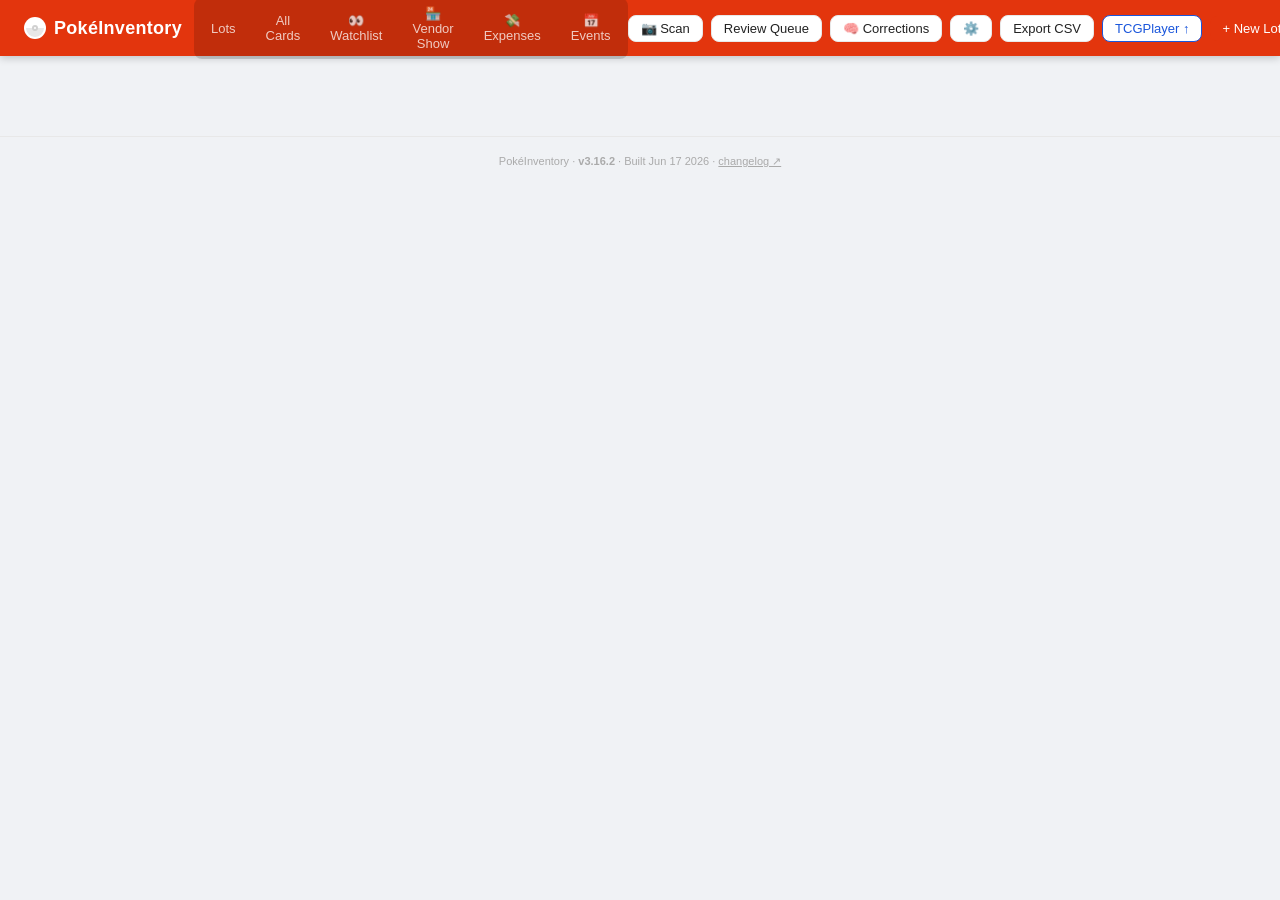
==== index.html @ a75955d7 "v3.16.2: click vendor card art to preview with TCGPlayer link" ====
<!DOCTYPE html>
<html lang="en">
<head>

  <meta charset="UTF-8">
  <meta name="viewport" content="width=device-width, initial-scale=1.0">
  <title>PokéInventory</title>
  <link rel="stylesheet" href="css/style.css">
</head>
<body>

<header>
  <div class="header-left">
    <div class="logo">
      <div class="pokeball"></div>
      PokéInventory
    </div>
    <div class="nav-tabs">
      <button class="nav-tab" data-page="lots"      onclick="showPage('lots')">Lots</button>
      <button class="nav-tab" data-page="cards"     onclick="showPage('cards')">All Cards</button>
      <button class="nav-tab" data-page="watchlist" onclick="showPage('watchlist')">👀 Watchlist</button>
      <button class="nav-tab" data-page="vendor"    onclick="showPage('vendor')">🏪 Vendor Show</button>
      <button class="nav-tab" data-page="expenses"  onclick="showPage('expenses')">💸 Expenses</button>
      <button class="nav-tab" data-page="events"    onclick="showPage('events')">📅 Events</button>
    </div>
  </div>
  <div class="header-actions">
    <a href="scan.html"><button class="btn btn-ghost btn-sm">📷 Scan</button></a>
    <a href="queue.html"><button class="btn btn-ghost btn-sm">Review Queue</button></a>
    <button class="btn btn-ghost btn-sm" onclick="openCorrectionsModal()">🧠 Corrections</button>
    <button class="btn btn-ghost btn-sm" onclick="openSettingsModal()">⚙️</button>
    <button class="btn btn-ghost btn-sm" onclick="exportInventory()">Export CSV</button>
    <button class="btn btn-ghost btn-sm" style="color:#1a56db;border-color:#1a56db" onclick="exportTCGPlayerAll()">TCGPlayer ↑</button>
    <button class="btn btn-primary btn-sm" onclick="openNewLotModal()">+ New Lot</button>
  </div>
</header>

<main>
  <!-- LOTS PAGE -->
  <div id="page-lots" class="page">
    <div class="top-bar">
      <div class="search-wrap">
        <span class="search-icon">🔍</span>
        <input type="text" placeholder="Search lots…" oninput="renderLots(this.value)">
      </div>
      <button class="btn btn-primary" onclick="openNewLotModal()">+ New Lot</button>
    </div>
    <div class="summary-strip">
      <div class="stat-card"><div class="label">Total Lots</div><div class="value" id="stat-lots">—</div></div>
      <div class="stat-card"><div class="label">Total Spent</div><div class="value" id="stat-spent">—</div></div>
      <div class="stat-card"><div class="label">TCG Value</div><div class="value" id="stat-value">—</div></div>
      <div class="stat-card"><div class="label">Sold Revenue</div><div class="value" id="stat-sold">—</div></div>
      <div class="stat-card"><div class="label">Est. Profit <span style="font-size:10px;font-weight:400;color:var(--gray-400)">(85% TCG)</span></div><div class="value" id="stat-est">—</div></div>
      <div class="stat-card"><div class="label">Net P/L</div><div class="value" id="stat-pl">—</div></div>
    </div>
    <div class="lots-grid" id="lots-grid">
      <div style="grid-column:1/-1;text-align:center;padding:40px;color:var(--gray-400)">
        <div style="width:28px;height:28px;border:3px solid var(--gray-200);border-top-color:var(--red);border-radius:50%;animation:spin 0.7s linear infinite;margin:0 auto 12px"></div>
        Connecting…
      </div>
    </div>
    <div class="empty-state" id="lots-empty" style="display:none">
      <div class="empty-icon">📦</div>
      <p>No lots yet. Add your first Facebook lot to get started.</p>
      <button class="btn btn-primary" onclick="openNewLotModal()">+ Add First Lot</button>
    </div>
  </div>

  <!-- ALL CARDS PAGE -->
  <div id="page-cards" class="page">
    <div class="top-bar">
      <div class="search-wrap">
        <span class="search-icon">🔍</span>
        <input type="text" placeholder="Search cards…"
               oninput="renderAllCards(this.value, document.getElementById('lot-filter').value)">
      </div>
      <select id="lot-filter" style="width:auto;padding:8px 12px"
              onchange="renderAllCards(document.querySelector('#page-cards .search-wrap input').value, this.value)">
        <option value="">All Lots</option>
      </select>
    </div>
    <div class="table-card">
      <table>
        <thead>
          <tr>
            <th>Card Name</th><th>Set</th><th>Number</th><th>Condition</th>
            <th>Lot</th><th>TCG Market</th><th>P/L Share</th>
          </tr>
        </thead>
        <tbody id="all-cards-tbody"></tbody>
      </table>
    </div>
  </div>

  <!-- WATCHLIST PAGE -->
  <div id="page-watchlist" class="page">
    <div class="top-bar">
      <div>
        <div style="font-size:15px;font-weight:600">👀 Potential Lots Watchlist</div>
        <div style="font-size:12px;color:var(--gray-400);margin-top:2px">Evaluate Facebook lots before buying</div>
      </div>
      <button class="btn btn-primary" onclick="openWatchlistModal()">+ Add Potential Lot</button>
    </div>

    <div id="watchlist-grid" class="lots-grid"></div>

    <div class="empty-state" id="watchlist-empty" style="display:none">
      <div class="empty-icon">👀</div>
      <p>No lots on your watchlist yet.</p>
      <p style="font-size:13px;color:var(--gray-400);margin-top:4px">Add a Facebook lot you're considering buying to see if the numbers work.</p>
      <button class="btn btn-primary" style="margin-top:16px" onclick="openWatchlistModal()">+ Add Potential Lot</button>
    </div>
  </div>

  <!-- VENDOR SHOW PAGE -->
  <div id="page-vendor" class="page">
    <div style="display:flex;justify-content:space-between;align-items:center;margin-bottom:20px;flex-wrap:wrap;gap:12px">
      <h2 style="margin:0">🏪 Vendor Show Inventory</h2>
      <div style="display:flex;gap:8px">
        <button class="btn btn-ghost btn-sm" onclick="printVendorCatalog()">🖨️ Print Catalog</button>
        <button class="btn btn-ghost btn-sm" id="vendor-refresh-btn" onclick="refreshVendorPrices()">↻ Refresh Prices</button>
        <div style="position:relative" id="vendor-add-menu">
          <button class="btn btn-primary" onclick="toggleVendorAddMenu()">+ Add Item ▾</button>
          <div id="vendor-add-dropdown" style="display:none;position:absolute;right:0;top:calc(100% + 4px);background:white;border:1px solid var(--gray-200);border-radius:8px;box-shadow:0 4px 12px rgba(0,0,0,0.12);min-width:180px;z-index:400;overflow:hidden">
            <button onclick="openVendorAddCard();document.getElementById('vendor-add-dropdown').style.display='none'"
                    style="display:block;width:100%;text-align:left;padding:10px 16px;border:none;background:none;cursor:pointer;font-size:14px;border-bottom:1px solid var(--gray-100)"
                    onmouseover="this.style.background='var(--gray-50)'" onmouseout="this.style.background='none'">
              🃏 Add Single Card
            </button>
            <button onclick="openVendorAddSealed();document.getElementById('vendor-add-dropdown').style.display='none'"
                    style="display:block;width:100%;text-align:left;padding:10px 16px;border:none;background:none;cursor:pointer;font-size:14px"
                    onmouseover="this.style.background='var(--gray-50)'" onmouseout="this.style.background='none'">
              📦 Add Sealed Product
            </button>
          </div>
        </div>
      </div>
    </div>

    <!-- Summary stats -->
    <div class="summary-strip" id="vendor-stats" style="margin-bottom:20px"></div>

    <!-- Filters -->
    <div style="display:flex;gap:10px;margin-bottom:16px;flex-wrap:wrap;align-items:center">
      <input type="text" id="vendor-search" placeholder="Search cards…"
             oninput="renderVendor()"
             style="flex:1;min-width:180px;padding:8px 12px;border:1px solid var(--gray-300);border-radius:8px;font-size:14px">
      <select id="vendor-sort" onchange="renderVendor()"
              style="padding:8px 12px;border:1px solid var(--gray-300);border-radius:8px;font-size:14px">
        <option value="name-asc">Name A→Z</option>
        <option value="name-desc">Name Z→A</option>
        <option value="price-desc">Price High→Low</option>
        <option value="price-asc">Price Low→High</option>
        <option value="mover-up">📈 Biggest Gainers</option>
        <option value="mover-down">📉 Biggest Losers</option>
        <option value="mover-pct-up">📈 % Gainers</option>
        <option value="mover-pct-down">📉 % Losers</option>
      </select>
      <label style="display:flex;align-items:center;gap:6px;font-size:13px;cursor:pointer">
        <input type="checkbox" id="vendor-unsold-only" onchange="renderVendor()"> Unsold only
      </label>
    </div>

    <!-- Card table -->
    <div id="vendor-grid"></div>
    <div id="vendor-empty" style="display:none;text-align:center;padding:40px;color:var(--gray-400)">
      No cards yet — click + Add Card to build your vendor show inventory
    </div>
  </div>

  <!-- EXPENSES PAGE -->
  <div id="page-expenses" class="page">
    <div style="display:flex;justify-content:space-between;align-items:center;margin-bottom:20px;flex-wrap:wrap;gap:12px">
      <h2 style="margin:0">💸 Expenses</h2>
      <button class="btn btn-primary" onclick="openAddExpense()">+ Add Expense</button>
    </div>
    <div class="summary-strip" id="expense-stats" style="margin-bottom:20px"></div>
    <div style="display:flex;gap:10px;margin-bottom:16px;flex-wrap:wrap">
      <select id="expense-filter" onchange="renderExpenses()"
              style="padding:8px 12px;border:1px solid var(--gray-300);border-radius:8px;font-size:14px">
        <option value="all">All Categories</option>
        <option value="table">Table/Booth Fee</option>
        <option value="case">Display Case</option>
        <option value="supplies">Supplies</option>
        <option value="cards">Card Purchases</option>
        <option value="travel">Travel</option>
        <option value="other">Other</option>
      </select>
    </div>
    <div id="expense-list"></div>
    <div id="expense-empty" style="display:none;text-align:center;padding:40px;color:var(--gray-400)">
      No expenses yet — add your first one
    </div>
  </div>

  <!-- EVENTS PAGE -->
  <div id="page-events" class="page">
    <div style="display:flex;justify-content:space-between;align-items:center;margin-bottom:20px;flex-wrap:wrap;gap:12px">
      <h2 style="margin:0">📅 Vendor Events</h2>
      <button class="btn btn-primary" onclick="openAddEvent()">+ Add Event</button>
    </div>
    <div id="events-list"></div>
    <div id="events-empty" style="display:none;text-align:center;padding:40px;color:var(--gray-400)">
      No events scheduled — add your first vendor show
    </div>
  </div>

  <!-- LOT DETAIL PAGE -->
  <div id="page-detail" class="page">
    <div class="detail-header">
      <button class="btn btn-ghost btn-sm" onclick="showPage('lots')">← Back</button>
      <h2 id="detail-lot-name"></h2>
      <div style="margin-left:auto;display:flex;gap:8px">
        <button class="btn btn-ghost btn-sm" onclick="openEditLot()">✏️ Edit Lot</button>
        <button class="btn btn-ghost btn-sm" id="identify-cards-btn" onclick="goIdentify()">🔍 Identify Cards</button>
        <button class="btn btn-ghost btn-sm" style="color:#1a56db;border-color:#1a56db" onclick="exportTCGPlayerLot()">TCGPlayer ↑</button>
        <button class="btn btn-ghost btn-sm" style="color:var(--red)" id="delete-lot-btn" onclick="deleteLot()">Delete Lot</button>
      </div>
    </div>
    <div class="summary-strip" id="detail-summary"></div>
    <div id="detail-hero"></div>

    <!-- Tracking section -->
    <div class="table-card" id="tracking-section" style="margin-bottom:16px">
      <div class="table-card-header">
        <h3>📦 Shipment Tracking</h3>
        <button class="btn btn-ghost btn-sm" onclick="openTrackingModal()">+ Add Tracking</button>
      </div>
      <div id="tracking-body" style="padding:12px 20px">
        <p style="color:var(--gray-400);font-size:13px">No tracking info yet.</p>
      </div>
    </div>
    <div class="table-card">
      <div class="table-card-header">
        <h3>Cards in this lot</h3>
        <div style="display:flex;gap:8px;align-items:center">
          <select id="lot-sort" onchange="sortLotCards()"
                  style="padding:4px 8px;border:1px solid var(--gray-300);border-radius:6px;font-size:12px;color:var(--gray-600)">
            <option value="default">Default order</option>
            <option value="name-asc">Name A→Z</option>
            <option value="name-desc">Name Z→A</option>
            <option value="price-desc">Price High→Low</option>
            <option value="price-asc">Price Low→High</option>
          </select>
          <button class="btn btn-ghost btn-sm" onclick="openBulkImport()" title="Paste a list of cards to import">📋 Bulk Import</button>
          <button class="btn btn-ghost btn-sm" onclick="refreshLotPrices()" title="Re-fetch live prices for all cards">↻ Prices</button>
          <button class="btn btn-ghost btn-sm" onclick="openAddCardModal()">+ Add Card</button>
        </div>
      </div>
      <table>
        <thead>
          <tr><th>#</th><th>Card Name</th><th>Set / Number</th><th>Cond</th><th>Qty</th><th>TCG Market</th><th>P/L</th><th>Sold</th><th style="width:80px"></th></tr>
        </thead>
        <tbody id="detail-tbody"></tbody>
      </table>
      <div class="table-footer">
        <button class="btn btn-ghost btn-sm" onclick="openAddCardModal()">+ Add card manually</button>
      </div>
    </div>
  </div>
</main>

<div style="text-align:center;padding:16px;font-size:11px;color:var(--gray-400);border-top:1px solid var(--gray-200);margin-top:32px">
  PokéInventory · <strong>v3.16.2</strong> · Built Jun 17 2026 · <a href="https://github.com/citadelgamingtcg-ui/Pokemon-Inventory/commits/main" target="_blank" style="color:var(--gray-400)">changelog ↗</a>
</div>

<!-- NEW LOT MODAL -->
<div class="modal-overlay" id="modal-new-lot">
  <div class="modal">
    <div class="modal-header">
      <h2>Add Facebook Lot</h2>
      <button class="modal-close" onclick="closeModal('modal-new-lot')">×</button>
    </div>
    <div class="modal-body">
      <div class="form-row">
        <div class="form-group">
          <label class="form-label">Lot Name</label>
          <input type="text" id="lot-name-input" placeholder="e.g. FB Lot — June 2024">
        </div>
        <div class="form-group">
          <label class="form-label">Amount Paid ($)</label>
          <input type="number" id="lot-paid-input" placeholder="0.00" step="0.01" min="0">
        </div>
      </div>
      <div class="form-group">
        <label class="form-label">Upload Photos <span style="color:var(--gray-400);font-weight:400">— add as many as you like</span></label>
        <div class="upload-zone">
          <input type="file" accept="image/*" multiple onchange="handleImageUpload(event)">
          <div class="upload-icon">📸</div>
          <p><strong>Click to upload</strong> one or more photos</p>
          <p class="hint">Facebook often posts lots as multiple photos — add them all</p>
        </div>
        <div id="upload-thumbs" style="display:flex;gap:8px;flex-wrap:wrap;margin-top:10px"></div>
      </div>
      <div class="ai-status" id="ai-status">
        <div class="spinner"></div>
        <span class="ai-status-text">Identifying cards…</span>
      </div>
      <div class="identified-section" id="identified-section" style="display:none">
        <h4 style="font-size:13px;font-weight:600;color:var(--gray-600);margin-bottom:10px">
          Identified cards — click <strong>Fix</strong> on any that are wrong
        </h4>
        <div id="identified-list"></div>
      </div>
      <div class="modal-footer">
        <button class="btn btn-ghost" onclick="closeModal('modal-new-lot')">Cancel</button>
        <button class="btn btn-primary" id="save-lot-btn" onclick="saveLot()">Save Lot</button>
      </div>
    </div>
  </div>
</div>

<!-- CORRECT CARD MODAL -->
<div class="modal-overlay" id="modal-correct-card">
  <div class="modal modal-sm">
    <div class="modal-header">
      <h2>Fix Card Identification</h2>
      <button class="modal-close" onclick="closeModal('modal-correct-card')">×</button>
    </div>
    <div class="modal-body">
      <p style="font-size:13px;color:var(--gray-600);margin-bottom:16px">
        AI identified this as: <strong id="cc-original"></strong>
      </p>
      <div class="form-group"><label class="form-label">Correct Card Name</label><input type="text" id="cc-name"></div>
      <div class="form-row">
        <div class="form-group"><label class="form-label">Set</label><input type="text" id="cc-set"></div>
        <div class="form-group"><label class="form-label">Number</label><input type="text" id="cc-number"></div>
      </div>
      <div class="form-row">
        <div class="form-group">
          <label class="form-label">Condition</label>
          <select id="cc-condition"><option>NM</option><option>LP</option><option>MP</option><option>HP</option></select>
        </div>
        <div class="form-group">
          <label class="form-label">Price ($) — blank = auto-fetch</label>
          <input type="number" id="cc-price" placeholder="Auto-fetch" step="0.01">
        </div>
      </div>
      <div class="modal-footer">
        <button class="btn btn-ghost" onclick="closeModal('modal-correct-card')">Cancel</button>
        <button class="btn btn-primary" onclick="saveCorrection()">Save Correction</button>
      </div>
    </div>
  </div>
</div>

<!-- ADD/EDIT CARD MODAL -->
<div class="modal-overlay" id="modal-add-card">
  <div class="modal" style="max-width:560px">
    <div class="modal-header">
      <h2 id="ac-modal-title">Add Card</h2>
      <button class="modal-close" onclick="closeModal('modal-add-card')">×</button>
    </div>
    <div class="modal-body">
      <input type="hidden" id="ac-lot-id">
      <input type="hidden" id="ac-card-idx">
      <input type="hidden" id="ac-original-name">

      <!-- Search bar -->
      <div class="form-group" style="position:relative">
        <label class="form-label">Card Name</label>
        <div style="display:flex;gap:8px">
          <input type="text" id="ac-name" placeholder="e.g. Charizard EX, Mew VMAX…" oninput="onCardNameInput()" style="flex:1">
          <button class="btn btn-blue btn-sm" onclick="searchPrintings()" id="ac-search-btn">Search</button>
        </div>
        <div style="font-size:11px;color:var(--gray-400);margin-top:4px">Use exact name: lowercase "ex", "VMAX", "GX" e.g. "Beedrill ex" not "Beedrill Ex"</div>
        <label style="display:flex;align-items:center;gap:6px;font-size:12px;color:var(--gray-600);margin-top:6px;cursor:pointer">
          <input type="checkbox" id="ac-japanese" style="cursor:pointer"> 🇯🇵 Japanese card (search JP listings)
        </label>
      </div>

      <!-- Printing picker results -->
      <div id="ac-printings" style="display:none;margin-bottom:16px">
        <div style="font-size:13px;font-weight:500;color:var(--gray-600);margin-bottom:8px" id="ac-printings-label">Select a printing:</div>
        <div id="ac-printings-grid" style="display:grid;grid-template-columns:repeat(auto-fill,minmax(130px,1fr));gap:8px;max-height:320px;overflow-y:auto;padding:2px"></div>
      </div>

      <!-- Selected printing confirmation -->
      <div id="ac-selected-printing" style="display:none;margin-bottom:16px;padding:10px 12px;background:var(--blue-light);border-radius:8px;border:1px solid #c7ddf7">
        <div style="display:flex;align-items:center;gap:10px">
          <img id="ac-sel-img" src="" alt="" style="width:48px;height:68px;object-fit:contain;border-radius:4px;background:white">
          <div style="flex:1;min-width:0">
            <div style="font-weight:600;font-size:14px" id="ac-sel-name"></div>
            <div style="font-size:12px;color:var(--gray-600)" id="ac-sel-meta"></div>
            <div style="font-size:16px;font-weight:700;color:var(--blue)" id="ac-sel-price"></div>
          </div>
          <button onclick="clearPrintingSelection()" style="background:none;border:none;color:var(--gray-400);cursor:pointer;font-size:20px;padding:0">×</button>
        </div>
      </div>

      <!-- Manual fields (shown always, pre-filled when printing selected) -->
      <div id="ac-manual-fields">
        <div class="form-row">
          <div class="form-group">
            <label class="form-label">Set</label>
            <input type="text" id="ac-set" placeholder="e.g. Brilliant Stars">
          </div>
          <div class="form-group">
            <label class="form-label">Number</label>
            <input type="text" id="ac-number" placeholder="e.g. 018/172">
          </div>
        </div>
        <div class="form-row">
          <div class="form-group">
            <label class="form-label">Rarity</label>
            <input type="text" id="ac-rarity" placeholder="e.g. SIR, Holo Rare, Common">
          </div>
          <div class="form-group">
            <label class="form-label">Condition</label>
            <select id="ac-condition">
              <option>NM</option><option>LP</option><option>MP</option><option>HP</option>
            </select>
          </div>
        </div>
        <div class="form-row">
          <div class="form-group">
            <label class="form-label">TCG Market Price ($) <span style="color:var(--gray-400);font-weight:400">— auto-filled from selection</span></label>
            <input type="number" id="ac-price" placeholder="0.00" step="0.01">
          </div>
          <div class="form-group" style="max-width:120px">
            <label class="form-label">Qty</label>
            <input type="number" id="ac-qty" placeholder="1" min="1" value="1">
          </div>
        </div>
      </div>

      <div id="ac-save-correction" style="display:none;margin-top:4px">
        <label style="display:flex;align-items:center;gap:8px;font-size:13px;color:var(--gray-600);cursor:pointer">
          <input type="checkbox" id="ac-correction-checkbox">
          Save name change as AI correction
        </label>
      </div>

      <div class="modal-footer">
        <button class="btn btn-ghost" onclick="closeModal('modal-add-card')">Cancel</button>
        <button class="btn btn-primary" onclick="saveCard()">Save Card</button>
      </div>
    </div>
  </div>
</div>

<!-- WATCHLIST DETAIL MODAL -->
<div class="modal-overlay" id="modal-watchlist-detail">
  <div class="modal" style="max-width:800px">
    <div class="modal-header">
      <h2 id="wld-title">Lot Analysis</h2>
      <button class="modal-close" onclick="closeModal('modal-watchlist-detail')">×</button>
    </div>
    <div class="modal-body">
      <!-- Summary stats -->
      <div class="summary-strip" id="wld-stats" style="margin-bottom:16px"></div>

      <!-- Photo + FB link -->
      <div style="display:grid;grid-template-columns:1fr auto;gap:12px;align-items:start;margin-bottom:16px">
        <div id="wld-image"></div>
        <div id="wld-links" style="display:flex;flex-direction:column;gap:8px;min-width:160px"></div>
      </div>

      <!-- Card list -->
      <div class="table-card" style="margin-bottom:16px">
        <div class="table-card-header">
          <h3>Cards in this lot</h3>
          <div style="display:flex;gap:8px">
            <button class="btn btn-ghost btn-sm" onclick="identifyWatchlistCards()">🤖 AI Identify</button>
            <button class="btn btn-ghost btn-sm" onclick="openWatchlistAddCard()">+ Add Card</button>
            <button class="btn btn-ghost btn-sm" onclick="refreshWatchlistPrices()">↻ Refresh Prices</button>
          </div>
        </div>
        <table>
          <thead>
            <tr><th>#</th><th>Card Name</th><th>Set</th><th>Condition</th><th>TCG Market</th><th>Est. Value</th><th></th></tr>
          </thead>
          <tbody id="wld-tbody"></tbody>
        </table>
        <div class="table-footer">
          <button class="btn btn-ghost btn-sm" onclick="openWatchlistAddCard()">+ Add card manually</button>
        </div>
      </div>

      <!-- Notes -->
      <div id="wld-notes-section"></div>

      <!-- Action buttons -->
      <div style="display:flex;gap:10px;flex-wrap:wrap;margin-top:8px">
        <button class="btn btn-primary" style="background:var(--green)" onclick="convertToPurchased()">✓ I Bought This! Convert to Live Lot</button>
        <button class="btn btn-ghost" onclick="editWatchlistLot()">Edit Details</button>
        <button class="btn btn-ghost" style="color:var(--red)" onclick="deleteWatchlistLot()">Delete</button>
      </div>
    </div>
  </div>
</div>

<!-- WATCHLIST MODAL -->
<div class="modal-overlay" id="modal-watchlist">
  <div class="modal">
    <div class="modal-header">
      <h2>👀 Add Potential Lot</h2>
      <button class="modal-close" onclick="closeModal('modal-watchlist')">×</button>
    </div>
    <div class="modal-body">
      <div class="form-group">
        <label class="form-label">Lot Name / Description</label>
        <input type="text" id="wl-name" placeholder="e.g. FB Lot - Charizard collection 50 cards">
      </div>
      <div class="form-group">
        <label class="form-label">Facebook Post URL</label>
        <div style="display:flex;gap:8px">
          <input type="text" id="wl-url" placeholder="https://www.facebook.com/marketplace/item/..." style="flex:1">
          <button class="btn btn-ghost btn-sm" onclick="openFBLink()" title="Open Facebook post">↗</button>
        </div>
      </div>
      <div class="form-row">
        <div class="form-group">
          <label class="form-label">Asking Price ($)</label>
          <input type="number" id="wl-asking" placeholder="0.00" step="0.01" min="0">
        </div>
        <div class="form-group">
          <label class="form-label">Your Max Offer ($) <span style="color:var(--gray-400);font-weight:400">optional</span></label>
          <input type="number" id="wl-offer" placeholder="0.00" step="0.01" min="0">
        </div>
      </div>
      <div class="form-group">
        <label class="form-label">Upload Lot Photos <span style="font-weight:400;color:var(--gray-400)">(add as many as you like)</span></label>
        <div class="upload-zone">
          <input type="file" accept="image/*" multiple onchange="handleWatchlistImage(event)">
          <div class="upload-icon">📸</div>
          <p><strong>Click to upload</strong> or <strong>Ctrl+V</strong> to paste screenshots</p>
        </div>
        <div id="wl-preview" style="display:none;flex-wrap:wrap;gap:8px;margin-top:8px"></div>
      </div>
      <div class="form-group">
        <label class="form-label">Notes</label>
        <input type="text" id="wl-notes" placeholder="e.g. Seller responsive, cards look NM, includes rare Charizard">
      </div>
      <div class="modal-footer">
        <button class="btn btn-ghost" onclick="closeModal('modal-watchlist')">Cancel</button>
        <button class="btn btn-primary" onclick="saveWatchlistLot()">Add to Watchlist</button>
      </div>
    </div>
  </div>
</div>

<!-- TRACKING MODAL -->
<div class="modal-overlay" id="modal-tracking">
  <div class="modal modal-sm">
    <div class="modal-header">
      <h2>📦 Add Tracking</h2>
      <button class="modal-close" onclick="closeModal('modal-tracking')">×</button>
    </div>
    <div class="modal-body">
      <div class="form-row">
        <div class="form-group">
          <label class="form-label">Carrier</label>
          <select id="tr-carrier">
            <option value="USPS">USPS</option>
            <option value="UPS">UPS</option>
            <option value="FedEx">FedEx</option>
            <option value="DHL">DHL</option>
            <option value="Other">Other</option>
          </select>
        </div>
        <div class="form-group">
          <label class="form-label">Status</label>
          <select id="tr-status">
            <option value="ordered">Ordered</option>
            <option value="shipped">Shipped</option>
            <option value="in_transit">In Transit</option>
            <option value="out_for_delivery">Out for Delivery</option>
            <option value="delivered">Delivered</option>
          </select>
        </div>
      </div>
      <div class="form-group">
        <label class="form-label">Tracking Number</label>
        <input type="text" id="tr-number" placeholder="e.g. 9400111899223456789012">
      </div>
      <div class="form-row">
        <div class="form-group">
          <label class="form-label">Order Date</label>
          <input type="date" id="tr-order-date">
        </div>
        <div class="form-group">
          <label class="form-label">Est. Delivery</label>
          <input type="date" id="tr-est-delivery">
        </div>
      </div>
      <div class="form-group">
        <label class="form-label">Notes</label>
        <input type="text" id="tr-notes" placeholder="e.g. Facebook seller: John D.">
      </div>
      <div class="modal-footer">
        <button class="btn btn-ghost" onclick="closeModal('modal-tracking')">Cancel</button>
        <button class="btn btn-primary" onclick="saveTracking()">Save</button>
      </div>
    </div>
  </div>
</div>

<!-- CARD PREVIEW MODAL -->
<div class="modal-overlay" id="modal-card-preview" onclick="closeModal('modal-card-preview')" style="background:rgba(0,0,0,0.88);padding:16px">
  <div style="position:relative;background:#1a1a1a;border-radius:16px;overflow:hidden;max-width:420px;width:100%" onclick="event.stopPropagation()">
    <!-- Close button -->
    <button onclick="closeModal('modal-card-preview')" style="position:absolute;top:10px;right:10px;z-index:2;background:rgba(0,0,0,0.5);color:white;border:none;border-radius:50%;width:30px;height:30px;font-size:18px;cursor:pointer;display:flex;align-items:center;justify-content:center;line-height:1">×</button>

    <!-- Card image — full width, tall -->
    <div style="background:#111;display:flex;align-items:center;justify-content:center;min-height:280px;padding:16px">
      <img id="preview-card-img" src="" alt=""
        style="max-height:320px;max-width:100%;object-fit:contain;border-radius:8px;box-shadow:0 8px 32px rgba(0,0,0,0.6);display:block"
        onerror="this.style.display='none';document.getElementById('preview-no-img').style.display='flex'">
      <div id="preview-no-img" style="display:none;font-size:80px;opacity:0.3">🃏</div>
    </div>

    <!-- Card details -->
    <div style="padding:16px 20px 20px">
      <div style="font-size:20px;font-weight:700;color:white;margin-bottom:4px" id="preview-card-name"></div>
      <div style="font-size:13px;color:#aaa;margin-bottom:2px" id="preview-card-set"></div>
      <div style="font-size:12px;color:#777;margin-bottom:14px" id="preview-card-meta"></div>

      <div style="display:flex;align-items:baseline;gap:8px;margin-bottom:4px">
        <span style="font-size:28px;font-weight:700;color:#60a5fa" id="preview-card-price"></span>
        <span style="font-size:12px;color:#666" id="preview-price-label"></span>
      </div>

      <div id="preview-sold-info" style="display:none;background:#1b5e20;border-radius:8px;padding:8px 12px;margin:10px 0;font-size:13px;color:#a5d6a7"></div>

      <div style="display:flex;gap:8px;margin-top:14px;flex-wrap:wrap">
        <a id="preview-tcg-link" href="#" target="_blank"
          style="display:none;background:#1a56db;color:white;padding:8px 16px;border-radius:8px;font-size:13px;font-weight:500;text-decoration:none">
          View on TCGPlayer ↗
        </a>
        <button onclick="closeModal('modal-card-preview')"
          style="background:rgba(255,255,255,0.1);color:white;border:none;border-radius:8px;padding:8px 16px;font-size:13px;cursor:pointer">
          Close
        </button>
      </div>
    </div>
  </div>
</div>

<!-- FULL IMAGE VIEWER -->
<div class="modal-overlay" id="modal-image" onclick="closeModal('modal-image')" style="background:rgba(0,0,0,0.92);align-items:center;justify-content:center">
  <div style="position:relative;max-width:95vw;max-height:95vh">
    <img id="full-image" src="" alt="Lot photo" style="max-width:95vw;max-height:95vh;object-fit:contain;display:block;border-radius:8px">
    <button onclick="closeModal('modal-image')" style="position:absolute;top:-14px;right:-14px;width:30px;height:30px;border-radius:50%;background:white;border:none;font-size:18px;cursor:pointer;color:#333;display:flex;align-items:center;justify-content:center">×</button>
  </div>
</div>

<!-- SOLD MODAL -->
<div class="modal-overlay" id="modal-sold">
  <div class="modal modal-sm">
    <div class="modal-header">
      <h2>Mark as Sold</h2>
      <button class="modal-close" onclick="closeModal('modal-sold')">×</button>
    </div>
    <div class="modal-body">
      <p style="font-size:13px;color:var(--gray-600);margin-bottom:16px">
        Recording sale for: <strong id="sold-card-name"></strong>
      </p>
      <input type="hidden" id="sold-lot-id">
      <input type="hidden" id="sold-card-idx">
      <div class="form-row">
        <div class="form-group">
          <label class="form-label">Sale Price ($)</label>
          <input type="number" id="sold-price" placeholder="0.00" step="0.01" min="0">
        </div>
        <div class="form-group">
          <label class="form-label">Platform</label>
          <select id="sold-platform">
            <option value="eBay">eBay</option>
            <option value="TCGPlayer">TCGPlayer</option>
            <option value="Facebook">Facebook</option>
            <option value="Local">Local / Cash</option>
            <option value="Other">Other</option>
          </select>
        </div>
      </div>
      <div class="form-group">
        <label class="form-label">Sale Date</label>
        <input type="date" id="sold-date">
      </div>
      <div class="modal-footer">
        <button class="btn btn-ghost" onclick="closeModal('modal-sold')">Cancel</button>
        <button class="btn btn-primary" style="background:var(--green)" onclick="saveSold()">Mark Sold</button>
      </div>
    </div>
  </div>
</div>

<!-- BULK IMPORT MODAL -->
<!-- VENDOR ADD CARD MODAL -->
<div class="modal-overlay" id="modal-vendor-add" style="z-index:300">
  <div class="modal" style="max-width:560px">
    <div class="modal-header">
      <h2>Add Card to Vendor Show</h2>
      <button class="modal-close" onclick="closeModal('modal-vendor-add')">×</button>
    </div>
    <div class="modal-body">
      <div class="form-group">
        <label class="form-label">Card Name</label>
        <div style="display:flex;gap:8px">
          <input type="text" id="vc-name" placeholder="e.g. Charizard ex" style="flex:1"
                 onkeydown="if(event.key==='Enter') searchVendorCard()">
          <button class="btn btn-primary" onclick="searchVendorCard()">Search</button>
        </div>
        <div style="font-size:11px;color:var(--gray-400);margin-top:4px">Lowercase "ex", "VMAX", "GX"</div>
        <label style="display:flex;align-items:center;gap:6px;font-size:12px;margin-top:6px;cursor:pointer">
          <input type="checkbox" id="vc-japanese"> 🇯🇵 Japanese card
        </label>
      </div>

      <!-- Printing picker -->
      <div id="vc-printings" style="display:none;margin-bottom:16px"></div>
      <div id="vc-selected" style="display:none;margin-bottom:16px;padding:10px 12px;background:var(--blue-light);border-radius:8px;border:1px solid #c7ddf7"></div>

      <div style="display:grid;grid-template-columns:1fr 1fr;gap:12px">
        <div class="form-group">
          <label class="form-label">Set</label>
          <input type="text" id="vc-set" placeholder="e.g. Obsidian Flames">
        </div>
        <div class="form-group">
          <label class="form-label">Number</label>
          <input type="text" id="vc-number" placeholder="e.g. 223/197">
        </div>
        <div class="form-group">
          <label class="form-label">Rarity</label>
          <input type="text" id="vc-rarity" placeholder="e.g. Illustration Rare">
        </div>
        <div class="form-group">
          <label class="form-label">Condition</label>
          <select id="vc-condition">
            <option>NM</option><option>LP</option><option>MP</option><option>HP</option><option>DMG</option>
          </select>
        </div>
        <div class="form-group">
          <label class="form-label">TCG Market Price ($)</label>
          <input type="number" id="vc-price" placeholder="0.00" step="0.01" min="0">
        </div>
        <div class="form-group">
          <label class="form-label">Qty</label>
          <input type="number" id="vc-qty" value="1" min="1" step="1">
        </div>
      </div>
      <div class="form-group">
        <label class="form-label">Your Asking Price ($) <span style="font-size:11px;color:var(--gray-400)">(optional — defaults to TCG price)</span></label>
        <input type="number" id="vc-asking" placeholder="Leave blank to use TCG price" step="0.01" min="0">
      </div>
    </div>
    <div class="modal-footer">
      <button class="btn btn-ghost" onclick="closeModal('modal-vendor-add')">Cancel</button>
      <button class="btn btn-primary" onclick="saveVendorCard()">Add to Show</button>
    </div>
  </div>
</div>

<!-- VENDOR ADD SEALED PRODUCT MODAL -->
<div class="modal-overlay" id="modal-vendor-sealed" style="z-index:300">
  <div class="modal" style="max-width:520px">
    <div class="modal-header">
      <h2>📦 Add Sealed Product</h2>
      <button class="modal-close" onclick="closeModal('modal-vendor-sealed')">×</button>
    </div>
    <div class="modal-body">
      <!-- Quick-add presets -->
      <div class="form-group">
        <label class="form-label">Quick Add <span style="font-weight:400;color:var(--gray-400);font-size:11px">— click a set to auto-fill</span></label>
        <div style="display:flex;flex-wrap:wrap;gap:6px;margin-bottom:4px" id="vs-presets">
          <!-- Populated by JS -->
        </div>
        <select id="vs-preset-type" onchange="renderSealedPresets()"
                style="margin-top:6px;padding:4px 8px;border:1px solid var(--gray-300);border-radius:6px;font-size:12px">
          <option value="Booster Box">Booster Box</option>
          <option value="Elite Trainer Box">ETB</option>
          <option value="Booster Bundle">Bundle</option>
          <option value="Ultra Premium Collection">UPC</option>
        </select>
      </div>
      <hr style="border:none;border-top:1px solid var(--gray-200);margin:4px 0 12px">

      <div class="form-group">
        <label class="form-label">Product Type</label>
        <select id="vs-type" onchange="updateSealedDefaults()">
          <option value="Booster Box">Booster Box</option>
          <option value="Elite Trainer Box">Elite Trainer Box (ETB)</option>
          <option value="Blister Pack">Blister Pack</option>
          <option value="Booster Bundle">Booster Bundle</option>
          <option value="Collection Box">Collection Box</option>
          <option value="Tin">Tin</option>
          <option value="Mini Tin">Mini Tin</option>
          <option value="Premium Collection">Premium Collection</option>
          <option value="Ultra Premium Collection">Ultra Premium Collection (UPC)</option>
          <option value="Single Pack">Single Booster Pack</option>
          <option value="Other">Other</option>
        </select>
      </div>
      <div class="form-group">
        <label class="form-label">Product Name</label>
        <input type="text" id="vs-name" placeholder="e.g. Surging Sparks Booster Box">
      </div>
      <div class="form-group">
        <label class="form-label">Set / Series</label>
        <input type="text" id="vs-set" placeholder="e.g. SV08: Surging Sparks" onchange="updateSealedDefaults()">
      </div>
      <div class="form-group">
        <label class="form-label">Language</label>
        <select id="vs-language">
          <option>English</option>
          <option>Japanese</option>
        </select>
      </div>
      <div style="display:grid;grid-template-columns:1fr 1fr 1fr;gap:12px">
        <div class="form-group">
          <label class="form-label">Your Cost ($)</label>
          <input type="number" id="vs-cost" placeholder="0.00" step="0.01" min="0">
        </div>
        <div class="form-group">
          <label class="form-label">Retail / TCG ($)</label>
          <input type="number" id="vs-retail" placeholder="0.00" step="0.01" min="0">
        </div>
        <div class="form-group">
          <label class="form-label">Asking Price ($)</label>
          <input type="number" id="vs-asking" placeholder="0.00" step="0.01" min="0">
        </div>
      </div>
      <div class="form-group">
        <label class="form-label">Qty</label>
        <input type="number" id="vs-qty" value="1" min="1" step="1">
      </div>
      <div class="form-group">
        <label class="form-label">Notes <span style="font-weight:400;color:var(--gray-400)">(optional)</span></label>
        <input type="text" id="vs-notes" placeholder="e.g. Factory sealed, Damaged box">
      </div>
    </div>
    <div class="modal-footer">
      <button class="btn btn-ghost" onclick="closeModal('modal-vendor-sealed')">Cancel</button>
      <button class="btn btn-primary" onclick="saveVendorSealed()">Add to Show</button>
    </div>
  </div>
</div>

<!-- ADD EXPENSE MODAL -->
<div class="modal-overlay" id="modal-add-expense" style="z-index:300">
  <div class="modal" style="max-width:440px">
    <div class="modal-header">
      <h2 id="expense-modal-title">💸 Add Expense</h2>
      <button class="modal-close" onclick="closeModal('modal-add-expense')">×</button>
    </div>
    <div class="modal-body">
      <div class="form-group">
        <label class="form-label">Category</label>
        <select id="exp-category">
          <option value="table">🪑 Table / Booth Fee</option>
          <option value="case">🗃️ Display Case</option>
          <option value="supplies">📦 Supplies</option>
          <option value="cards">🃏 Card Purchases</option>
          <option value="travel">🚗 Travel</option>
          <option value="other">📌 Other</option>
        </select>
      </div>
      <div class="form-group">
        <label class="form-label">Description</label>
        <input type="text" id="exp-desc" placeholder="e.g. Table fee for June Corbin Show">
      </div>
      <div style="display:grid;grid-template-columns:1fr 1fr;gap:12px">
        <div class="form-group">
          <label class="form-label">Amount ($)</label>
          <input type="number" id="exp-amount" placeholder="0.00" step="0.01" min="0">
        </div>
        <div class="form-group">
          <label class="form-label">Date</label>
          <input type="date" id="exp-date">
        </div>
      </div>
      <div class="form-group">
        <label class="form-label">Notes <span style="font-weight:400;color:var(--gray-400)">(optional)</span></label>
        <input type="text" id="exp-notes" placeholder="Any extra details">
      </div>
    </div>
    <div class="modal-footer">
      <button class="btn btn-ghost" onclick="closeModal('modal-add-expense')">Cancel</button>
      <button class="btn btn-primary" id="exp-save-btn" onclick="saveExpense()">Add Expense</button>
    </div>
  </div>
</div>

<!-- ADD EVENT MODAL -->
<div class="modal-overlay" id="modal-add-event" style="z-index:300">
  <div class="modal" style="max-width:440px">
    <div class="modal-header">
      <h2 id="event-modal-title">📅 Add Event</h2>
      <button class="modal-close" onclick="closeModal('modal-add-event')">×</button>
    </div>
    <div class="modal-body">
      <div class="form-group">
        <label class="form-label">Event Name</label>
        <input type="text" id="evt-name" placeholder="e.g. Corbin Card Show">
      </div>
      <div style="display:grid;grid-template-columns:1fr 1fr;gap:12px">
        <div class="form-group">
          <label class="form-label">Date</label>
          <input type="date" id="evt-date">
        </div>
        <div class="form-group">
          <label class="form-label">Time</label>
          <input type="time" id="evt-time" placeholder="e.g. 09:00">
        </div>
      </div>
      <div class="form-group">
        <label class="form-label">Location</label>
        <input type="text" id="evt-location" placeholder="e.g. Corbin Convention Center">
      </div>
      <div class="form-group">
        <label class="form-label">Table Fee ($)</label>
        <input type="number" id="evt-fee" placeholder="0.00" step="0.01" min="0">
      </div>
      <div class="form-group">
        <label class="form-label">Notes</label>
        <input type="text" id="evt-notes" placeholder="Anything to remember">
      </div>
    </div>
    <div class="modal-footer">
      <button class="btn btn-ghost" onclick="closeModal('modal-add-event')">Cancel</button>
      <button class="btn btn-primary" id="evt-save-btn" onclick="saveEvent()">Add Event</button>
    </div>
  </div>
</div>

<!-- VENDOR EDIT CARD MODAL -->
<div class="modal-overlay" id="modal-vendor-edit" style="z-index:300">
  <div class="modal" style="max-width:520px">
    <div class="modal-header">
      <h2>✏️ Edit Vendor Card</h2>
      <button class="modal-close" onclick="closeModal('modal-vendor-edit')">×</button>
    </div>
    <div class="modal-body">
      <!-- Search to re-pull price -->
      <div class="form-group">
        <label class="form-label">Search to update price & image</label>
        <div style="display:flex;gap:8px">
          <input type="text" id="ve-name" placeholder="e.g. Charizard ex" style="flex:1"
                 onkeydown="if(event.key==='Enter') searchVendorEdit()">
          <button class="btn btn-primary" onclick="searchVendorEdit()">Search</button>
        </div>
        <label style="display:flex;align-items:center;gap:6px;font-size:12px;margin-top:6px;cursor:pointer">
          <input type="checkbox" id="ve-japanese"> 🇯🇵 Japanese card
        </label>
      </div>
      <div id="ve-printings" style="display:none;margin-bottom:12px"></div>
      <div id="ve-selected" style="display:none;margin-bottom:12px;padding:10px 12px;background:var(--blue-light);border-radius:8px;border:1px solid #c7ddf7"></div>

      <div style="display:grid;grid-template-columns:1fr 1fr;gap:12px">
        <div class="form-group">
          <label class="form-label">Set</label>
          <input type="text" id="ve-set">
        </div>
        <div class="form-group">
          <label class="form-label">Number</label>
          <input type="text" id="ve-number">
        </div>
        <div class="form-group">
          <label class="form-label">Rarity</label>
          <input type="text" id="ve-rarity">
        </div>
        <div class="form-group">
          <label class="form-label">Condition</label>
          <select id="ve-condition">
            <option>NM</option><option>LP</option><option>MP</option><option>HP</option><option>DMG</option>
          </select>
        </div>
        <div class="form-group">
          <label class="form-label">TCG Market Price ($)</label>
          <input type="number" id="ve-price" step="0.01" min="0">
        </div>
        <div class="form-group">
          <label class="form-label">Asking Price ($)</label>
          <input type="number" id="ve-asking" step="0.01" min="0">
        </div>
        <div class="form-group">
          <label class="form-label">Qty</label>
          <input type="number" id="ve-qty" value="1" min="1">
        </div>
      </div>
    </div>
    <div class="modal-footer">
      <button class="btn btn-ghost" onclick="closeModal('modal-vendor-edit')">Cancel</button>
      <button class="btn btn-primary" onclick="saveVendorEdit()">Save Changes</button>
    </div>
  </div>
</div>

<!-- VENDOR SELL MODAL -->
<div class="modal-overlay" id="modal-vendor-sell" style="z-index:300">
  <div class="modal" style="max-width:380px">
    <div class="modal-header">
      <h2>💰 Mark as Sold</h2>
      <button class="modal-close" onclick="closeModal('modal-vendor-sell')">×</button>
    </div>
    <div class="modal-body">
      <p id="vc-sell-name" style="font-weight:600;margin-bottom:12px"></p>
      <div class="form-group">
        <label class="form-label">Sold Price ($)</label>
        <input type="number" id="vc-sell-price" placeholder="0.00" step="0.01" min="0">
      </div>
    </div>
    <div class="modal-footer">
      <button class="btn btn-ghost" onclick="closeModal('modal-vendor-sell')">Cancel</button>
      <button class="btn btn-primary" style="background:var(--green)" onclick="confirmVendorSell()">Confirm Sale</button>
    </div>
  </div>
</div>

<!-- EDIT LOT MODAL -->
<div class="modal-overlay" id="modal-edit-lot">
  <div class="modal" style="max-width:420px">
    <div class="modal-header">
      <h2>✏️ Edit Lot</h2>
      <button class="modal-close" onclick="closeModal('modal-edit-lot')">×</button>
    </div>
    <div class="modal-body">
      <div class="form-group">
        <label class="form-label">Lot Name</label>
        <input type="text" id="edit-lot-name" placeholder="Lot name">
      </div>
      <div class="form-group">
        <label class="form-label">Amount Paid ($)</label>
        <input type="number" id="edit-lot-paid" placeholder="0.00" step="0.01" min="0">
      </div>
      <div class="form-group">
        <label class="form-label">Date</label>
        <input type="text" id="edit-lot-date" placeholder="e.g. Jun 20, 2026">
      </div>
    </div>
    <div class="modal-footer">
      <button class="btn btn-ghost" onclick="closeModal('modal-edit-lot')">Cancel</button>
      <button class="btn btn-primary" onclick="saveEditLot()">Save Changes</button>
    </div>
  </div>
</div>

<div class="modal-overlay" id="modal-bulk-import">
  <div class="modal" style="max-width:640px">
    <div class="modal-header">
      <h2>📋 Bulk Import Cards</h2>
      <button class="modal-close" onclick="closeModal('modal-bulk-import')">×</button>
    </div>
    <div class="modal-body">
      <p style="font-size:13px;color:var(--gray-600);margin-bottom:8px">
        Paste a card list — both formats work:
      </p>
      <div style="font-size:11px;color:var(--gray-400);font-family:monospace;background:var(--gray-50,#f7f7f7);padding:8px;border-radius:6px;margin-bottom:12px;line-height:1.6">
        <strong>TCGPlayer export:</strong> 1 Charizard ex [OBF] 223/197<br>
        <strong>Simple:</strong> Charizard ex - 223/197 - Obsidian Flames<br>
        <span style="color:var(--gray-300)">Quantities (the leading number) and multiple cards per line are supported.</span>
      </div>
      <p style="font-size:11px;color:var(--gray-400);margin-bottom:8px">Trailing number (the price you saw) is ignored — we pull live TCGPlayer prices. Check the box if these are Japanese.</p>
      <textarea id="bulk-input" rows="10" placeholder="Paste your card list here…" style="width:100%;font-family:monospace;font-size:12px;padding:10px;border:1px solid var(--gray-300);border-radius:8px;resize:vertical"></textarea>
      <label style="display:flex;align-items:center;gap:6px;font-size:13px;margin-top:8px;cursor:pointer">
        <input type="checkbox" id="bulk-japanese"> 🇯🇵 Force all as Japanese <span style="color:var(--gray-400);font-size:11px">(JP sets like SV2a auto-detect anyway)</span>
      </label>
      <div id="bulk-status" style="font-size:13px;margin-top:10px;color:var(--gray-600)"></div>
      <div id="bulk-preview" style="margin-top:10px;max-height:200px;overflow-y:auto"></div>
    </div>
    <div class="modal-footer">
      <button class="btn btn-ghost" onclick="closeModal('modal-bulk-import')">Cancel</button>
      <button class="btn btn-primary" id="bulk-import-btn" onclick="runBulkImport()">Import & Fetch Prices</button>
    </div>
  </div>
</div>

<!-- SETTINGS MODAL -->
<div class="modal-overlay" id="modal-settings">
  <div class="modal modal-sm">
    <div class="modal-header">
      <h2>⚙️ Settings</h2>
      <button class="modal-close" onclick="closeModal('modal-settings')">×</button>
    </div>
    <div class="modal-body">
      <div class="form-group">
        <label class="form-label">Pokemon TCG API Key <span style="color:var(--gray-400);font-weight:400">— required for card search</span></label>
        <div style="display:flex;gap:8px">
          <input type="text" id="ptcg-api-key" placeholder="Paste your key from tcgapi.dev" style="flex:1;font-family:monospace;font-size:12px">
          <button class="btn btn-primary btn-sm" onclick="savePtcgKey()">Save</button>
        </div>
        <div style="font-size:12px;color:var(--gray-400);margin-top:6px">
          Get a free key at <a href="https://tcgapi.dev/signup" target="_blank" style="color:var(--blue)">tcgapi.dev/signup</a> — instant signup, 100 requests/day free, no credit card needed. Searches Pokemon, Magic, Yu-Gi-Oh and more.
        </div>
      </div>
      <div id="key-status" style="font-size:13px;margin-top:4px"></div>
    </div>
  </div>
</div>

<!-- CORRECTIONS MODAL -->
<div class="modal-overlay" id="modal-corrections">
  <div class="modal modal-sm">
    <div class="modal-header">
      <h2>🧠 AI Corrections</h2>
      <button class="modal-close" onclick="closeModal('modal-corrections')">×</button>
    </div>
    <div class="modal-body">
      <p style="font-size:13px;color:var(--gray-600);margin-bottom:16px">Synced across all your devices.</p>
      <div id="corrections-list"></div>
    </div>
  </div>
</div>

<!-- Single module entry point — everything loads through here -->
<script type="module">
import { initializeApp } from "https://www.gstatic.com/firebasejs/10.12.0/firebase-app.js";
import {
  getFirestore, collection, doc,
  addDoc, setDoc, updateDoc, deleteDoc,
  onSnapshot, query, orderBy, getDoc
} from "https://www.gstatic.com/firebasejs/10.12.0/firebase-firestore.js";

// ── FIREBASE SETUP ─────────────────────────────────────────────────────────
const firebaseConfig = {
  apiKey: "AIzaSyD_8Q1x-2-WVYa5kGDT0Fj_VyuVjbS2UuU",
  authDomain: "pokeinventory-3ee20.firebaseapp.com",
  projectId: "pokeinventory-3ee20",
  storageBucket: "pokeinventory-3ee20.firebasestorage.app",
  messagingSenderId: "248123177716",
  appId: "1:248123177716:web:6cdad358f21fcc99b7bca1"
};
const fbApp = initializeApp(firebaseConfig);
const db    = getFirestore(fbApp);

// ── IMAGE COMPRESSION ──────────────────────────────────────────────────────
function compressImage(dataUrl, maxKB = 300) {
  return new Promise(resolve => {
    if (!dataUrl || !dataUrl.startsWith('data:')) { resolve(dataUrl); return; }
    const img = new Image();
    img.onload = () => {
      const canvas = document.createElement('canvas');
      let w = img.width, h = img.height;
      const maxDim = maxKB >= 200 ? 800 : 300;
      if (w > maxDim || h > maxDim) {
        const r = Math.min(maxDim/w, maxDim/h);
        w = Math.round(w*r); h = Math.round(h*r);
      }
      canvas.width = w; canvas.height = h;
      canvas.getContext('2d').drawImage(img, 0, 0, w, h);
      let q = 0.8, result = canvas.toDataURL('image/jpeg', q);
      const maxBytes = maxKB * 1024 * 1.37;
      while (result.length > maxBytes && q > 0.2) { q -= 0.1; result = canvas.toDataURL('image/jpeg', q); }
      resolve(result);
    };
    img.onerror = () => resolve(dataUrl);
    img.src = dataUrl;
  });
}

// ── STATE ──────────────────────────────────────────────────────────────────
let lots        = [];
let corrections = {};
let currentLotId = null;
let pendingCards = [];
let uploadedImages = []; // array of dataUrls
let uploadedImageDataUrl = null; // kept for backwards compat (first image)
let correctingIndex = null;

// ── FIREBASE OPERATIONS ────────────────────────────────────────────────────
async function lotAdd(lot) {
  const toSave = { ...lot, createdAt: Date.now() };
  if (toSave.image) toSave.image = await compressImage(toSave.image, 300);
  const ref = await addDoc(collection(db, 'lots'), toSave);
  return ref.id;
}

// Universal card name cleaner — splits embedded numbers into name + number
// Handles: "Name 155/132", "Name - 155/132", "Name 155 132", "Name #155"
function cleanCardName(rawName, existingNumber) {
  let name = (rawName || '').trim();
  let number = existingNumber || '';

  // Pattern 1: "155/132" or "155 132" (two numbers, optionally slash/space separated)
  let m = name.match(/^(.+?)[\s-–]+(\d{1,3})[\s\/]+(\d{1,3})\s*$/);
  if (m) {
    name   = m[1].trim();
    number = number || `${m[2]}/${m[3]}`;
    return { name, number };
  }
  // Pattern 2: "Name - 155/132" with dash
  m = name.match(/^(.+?)\s*[-–]\s*(\d+\/\d+)(\s.*)?$/);
  if (m) {
    name   = m[1].trim();
    number = number || m[2];
    return { name, number };
  }
  // Pattern 3: trailing "#155" or " 155"
  m = name.match(/^(.+?)\s+#?(\d{1,3})\s*$/);
  if (m && m[1].length > 2) {
    name   = m[1].trim();
    number = number || m[2];
    return { name, number };
  }
  return { name, number };
}

async function lotUpdate(lotId, updates) {
  await updateDoc(doc(db, 'lots', lotId), updates);
}

async function lotDelete(lotId) {
  await deleteDoc(doc(db, 'lots', lotId));
}

async function correctionSave(original, corrected) {
  const key = original.toLowerCase().trim().replace(/[^a-z0-9]/g, '_');
  await setDoc(doc(db, 'corrections', key), { original, corrected, savedAt: Date.now() });
}

async function correctionDelete(original) {
  const key = original.toLowerCase().trim().replace(/[^a-z0-9]/g, '_');
  await deleteDoc(doc(db, 'corrections', key));
}

// ── MIGRATION ──────────────────────────────────────────────────────────────
async function runMigration() {
  const banner = document.getElementById('migration-banner');
  if (banner) banner.innerHTML = '<span style="padding:12px 20px">Syncing to cloud…</span>';
  try {
    const local = localStorage.getItem('pokeinv_lots');
    if (!local) { if (banner) banner.remove(); return; }
    const localLots = JSON.parse(local);
    for (let i = 0; i < localLots.length; i++) {
      const { id, ...rest } = localLots[i];
      await lotAdd({ ...rest, createdAt: Date.now() - i * 1000 });
    }
    localStorage.removeItem('pokeinv_lots');
    localStorage.setItem('pokeinv_migrated', '1');
    if (banner) banner.remove();
    toast(`${localLots.length} lot${localLots.length !== 1 ? 's' : ''} synced!`, 'success');
  } catch (err) {
    console.error('Migration error:', err);
    if (banner) banner.remove();
    toast('Sync failed — check connection', 'error');
  }
}

window.runMigration = runMigration;
window.dismissMigration = () => {
  localStorage.setItem('pokeinv_migrated', '1');
  document.getElementById('migration-banner')?.remove();
};

// ── REAL-TIME LISTENERS ────────────────────────────────────────────────────
const lotsQ = query(collection(db, 'lots'), orderBy('createdAt', 'desc'));
onSnapshot(lotsQ, snap => {
  lots = snap.docs.map(d => ({ id: d.id, ...d.data() }));
  const page = document.querySelector('.page.active')?.id;
  renderLots();
  updateSummary();
  if (page === 'page-cards')  renderAllCards();
  if (page === 'page-detail') renderDetail(currentLotId);
});

onSnapshot(collection(db, 'corrections'), snap => {
  corrections = {};
  snap.docs.forEach(d => {
    const data = d.data();
    corrections[data.original.toLowerCase().trim()] = data.corrected;
  });
});

// ── HELPERS ────────────────────────────────────────────────────────────────
function lotValue(lot) { return (lot.cards||[]).reduce((s,c) => s+((c.tcgPrice||0)*(c.qty||1)), 0); }
function lotPL(lot)    { return lotValue(lot) - (lot.paid||0); }
function condClass(c)  { return {NM:'badge-nm',LP:'badge-lp',MP:'badge-mp',HP:'badge-hp'}[c]||'badge-nm'; }
function fmt(n)        { return '$'+Math.abs(n||0).toFixed(2); }
function fmtPL(n)      { return (n>=0?'+$':'-$')+Math.abs(n).toFixed(2); }

function toast(msg, type='') {
  const el = document.createElement('div');
  el.className = 'toast'+(type?' '+type:'');
  el.textContent = msg;
  document.body.appendChild(el);
  setTimeout(() => el.remove(), 3500);
}


// ── WATCHLIST ───────────────────────────────────────────────────────────────
let watchlist = [];
let currentWatchId = null;
let wlImageDataUrls = [];
let unsubWatchlist = null;

// Listen to watchlist in real time
function initWatchlist() {
  // Load from Firebase watchlist collection
  const wlQ = query(collection(db, 'watchlist'), orderBy('createdAt', 'desc'));
  onSnapshot(wlQ, snap => {
    watchlist = snap.docs.map(d => ({ id: d.id, ...d.data() }));
    if (document.getElementById('page-watchlist').classList.contains('active')) {
      renderWatchlist();
    }
  });
}

function wlValue(item) {
  return (item.cards||[]).reduce((s,c) => s+((c.tcgPrice||0)*(c.qty||1)), 0);
}

function wlEstProfit(item) {
  return (wlValue(item) * 0.85) - (item.asking||0);
}

window.openWatchlistModal = () => {
  wlImageDataUrls = [];
  document.getElementById('wl-name').value    = '';
  document.getElementById('wl-url').value     = '';
  document.getElementById('wl-asking').value  = '';
  document.getElementById('wl-offer').value   = '';
  document.getElementById('wl-notes').value   = '';
  renderWlPreview();
  openModal('modal-watchlist');
};

window.openFBLink = () => {
  const url = document.getElementById('wl-url').value.trim();
  if (url) window.open(url, '_blank');
};

window.handleWatchlistImage = (event) => {
  const files = Array.from(event.target.files || []);
  files.forEach(f => loadWatchlistImageFile(f));
  event.target.value = ''; // allow re-selecting same file
};

// Shared loader — appends to the array and re-renders thumbnails
function loadWatchlistImageFile(file) {
  const reader = new FileReader();
  reader.onload = e => {
    wlImageDataUrls.push(e.target.result);
    renderWlPreview();
  };
  reader.readAsDataURL(file);
}

function renderWlPreview() {
  const box = document.getElementById('wl-preview');
  if (!wlImageDataUrls.length) { box.style.display = 'none'; box.innerHTML = ''; return; }
  box.style.display = 'flex';
  box.innerHTML = wlImageDataUrls.map((src, i) =>
    `<div style="position:relative">
      <img src="${src}" style="width:80px;height:80px;object-fit:cover;border-radius:8px;border:1px solid var(--gray-200)">
      <button onclick="removeWlPreview(${i})" type="button" style="position:absolute;top:-6px;right:-6px;background:var(--red);color:white;border:none;border-radius:50%;width:20px;height:20px;cursor:pointer;font-size:12px;line-height:1">×</button>
    </div>`
  ).join('');
}

window.removeWlPreview = (i) => {
  wlImageDataUrls.splice(i, 1);
  renderWlPreview();
};

// ── CLIPBOARD PASTE — paste screenshots directly into photo areas ───────────
document.addEventListener('paste', async (e) => {
  const items = (e.clipboardData || window.clipboardData)?.items;
  if (!items) return;

  // Find an image in the clipboard
  let imageFile = null;
  for (const item of items) {
    if (item.type.startsWith('image/')) {
      imageFile = item.getAsFile();
      break;
    }
  }
  if (!imageFile) return;

  // Decide where the pasted image should go based on what's open
  const watchlistModalOpen = document.getElementById('modal-watchlist')?.classList.contains('open');
  const watchlistDetailOpen = document.getElementById('modal-watchlist-detail')?.classList.contains('open');
  const lotDetailVisible = document.getElementById('page-detail')?.classList.contains('active');

  if (watchlistModalOpen) {
    loadWatchlistImageFile(imageFile);
    toast('📋 Screenshot pasted!', 'success');
  } else if (watchlistDetailOpen && currentWatchId) {
    // Add pasted photo to the open watchlist item
    const reader = new FileReader();
    reader.onload = async ev => {
      const item = watchlist.find(w => w.id === currentWatchId);
      if (!item) return;
      const compressed = await compressWlImage(ev.target.result);
      const existing = item.images || (item.image ? [item.image] : []);
      const images = [...existing, compressed];
      await updateDoc(doc(db, 'watchlist', currentWatchId), { images, image: images[0] });
      toast('📋 Photo added to watchlist lot!', 'success');
      openWatchlistDetail(currentWatchId);
    };
    reader.readAsDataURL(imageFile);
  } else if (lotDetailVisible && currentLotId) {
    // Add pasted photo to the open lot (compress first to stay under Firestore limit)
    const reader = new FileReader();
    reader.onload = async ev => {
      const lot = lots.find(l => l.id === currentLotId);
      if (!lot) return;
      const compressed = await compressWlImage(ev.target.result);
      const images = [...(lot.images || (lot.image ? [lot.image] : [])), compressed];
      await lotUpdate(currentLotId, { images, image: images[0] });
      toast('📋 Photo pasted to lot!', 'success');
    };
    reader.readAsDataURL(imageFile);
  } else {
    toast('Open a lot or watchlist item first, then paste', 'error');
  }
});

window.saveWatchlistLot = async () => {
  const name = document.getElementById('wl-name').value.trim();
  if (!name) { toast('Please enter a lot name', 'error'); return; }
  // Compress all images
  const compressedImages = await Promise.all(wlImageDataUrls.map(img => compressWlImage(img)));
  const item = {
    name,
    fbUrl:    document.getElementById('wl-url').value.trim(),
    asking:   parseFloat(document.getElementById('wl-asking').value) || 0,
    offer:    parseFloat(document.getElementById('wl-offer').value)  || 0,
    notes:    document.getElementById('wl-notes').value.trim(),
    images:   compressedImages,
    image:    compressedImages[0] || null,
    cards:    [],
    createdAt: Date.now(),
    date:     new Date().toLocaleDateString('en-US', {month:'short',day:'numeric',year:'numeric'})
  };
  await addDoc(collection(db, 'watchlist'), item);
  closeModal('modal-watchlist');
  toast(`"${name}" added to watchlist!`, 'success');
};

async function compressWlImage(dataUrl) {
  return new Promise(resolve => {
    const img = new Image();
    img.onload = () => {
      const c = document.createElement('canvas');
      let w = img.width, h = img.height;
      const max = 1000;
      if (w > max || h > max) { const r = Math.min(max/w,max/h); w=Math.round(w*r); h=Math.round(h*r); }
      c.width=w; c.height=h;
      c.getContext('2d').drawImage(img,0,0,w,h);
      resolve(c.toDataURL('image/jpeg', 0.85));
    };
    img.src = dataUrl;
  });
}

function renderWatchlist() {
  const grid  = document.getElementById('watchlist-grid');
  const empty = document.getElementById('watchlist-empty');
  if (!watchlist.length) { grid.innerHTML=''; empty.style.display='block'; return; }
  empty.style.display = 'none';

  grid.innerHTML = watchlist.map(item => {
    const val     = wlValue(item);
    const est     = wlEstProfit(item);
    const worth   = est >= 0;
    const pct     = item.asking > 0 ? Math.round((val/item.asking)*100) : 0;
    const imgHtml = item.image
      ? `<img class="lot-thumb" src="${item.image}" alt="" loading="lazy">`
      : `<div class="lot-thumb-placeholder">👀</div>`;
    const badge = val > 0
      ? `<span class="lot-badge ${worth?'profit':'loss'}">${worth?'+$':'-$'}${Math.abs(est).toFixed(2)} est</span>`
      : `<span class="lot-badge pending">Not priced</span>`;

    return `<div class="lot-card" onclick="openWatchlistDetail('${item.id}')">
      ${imgHtml}
      <div class="lot-card-header">
        <div>
          <div class="lot-name">${item.name}</div>
          <div class="lot-date">${item.date} · ${(item.cards||[]).length} cards</div>
        </div>
        ${badge}
      </div>
      <div class="lot-card-body">
        <div class="lot-stats">
          <div class="lot-stat"><div class="lbl">Asking</div><div class="val">$${(item.asking||0).toFixed(2)}</div></div>
          <div class="lot-stat"><div class="lbl">TCG Value</div><div class="val">$${val.toFixed(2)}</div></div>
          <div class="lot-stat"><div class="lbl">ROI Est.</div><div class="val">${pct}%</div></div>
        </div>
        <div class="progress-bar">
          <div class="progress-fill" style="width:${Math.min(pct,200)/2}%;background:${worth?'var(--green)':'var(--red)'}"></div>
        </div>
        ${item.fbUrl ? `<div style="margin-top:8px"><a href="${item.fbUrl}" target="_blank" onclick="event.stopPropagation()" style="font-size:12px;color:var(--blue)">View Facebook Post ↗</a></div>` : ''}
      </div>
    </div>`;
  }).join('');
}

window.updateOfferTarget = (val) => {
  const pct = parseFloat(document.getElementById('wld-pct').value) || 70;
  const clamped = Math.min(100, Math.max(1, pct));
  document.getElementById('wld-offer-target').textContent = '$' + (val * clamped / 100).toFixed(2);
};

window.addWatchlistPhotos = async (id, event) => {
  const files = Array.from(event.target.files || []);
  if (!files.length) return;
  const item = watchlist.find(w => w.id === id);
  if (!item) return;
  const existing = item.images || (item.image ? [item.image] : []);
  const newOnes = await Promise.all(files.map(f => new Promise(res => {
    const r = new FileReader();
    r.onload = async e => res(await compressWlImage(e.target.result));
    r.readAsDataURL(f);
  })));
  const images = [...existing, ...newOnes];
  await updateDoc(doc(db, 'watchlist', id), { images, image: images[0] });
  toast(`${newOnes.length} photo${newOnes.length>1?'s':''} added!`, 'success');
  openWatchlistDetail(id);
};

window.removeWatchlistPhoto = async (id, idx) => {
  const item = watchlist.find(w => w.id === id);
  if (!item) return;
  const images = [...(item.images || (item.image ? [item.image] : []))];
  images.splice(idx, 1);
  await updateDoc(doc(db, 'watchlist', id), { images, image: images[0] || null });
  toast('Photo removed', 'success');
  openWatchlistDetail(id);
};

window.openWatchlistDetail = (id) => {
  currentWatchId = id;
  const item = watchlist.find(w => w.id === id);
  if (!item) return;

  document.getElementById('wld-title').textContent = `👀 ${item.name}`;

  const val   = wlValue(item);
  const est   = wlEstProfit(item);
  const worth = est >= 0;

  document.getElementById('wld-stats').innerHTML = `
    <div class="stat-card"><div class="label">Asking Price</div><div class="value">$${(item.asking||0).toFixed(2)}</div></div>
    <div class="stat-card"><div class="label">Your Max Offer</div><div class="value">${item.offer?'$'+item.offer.toFixed(2):'—'}</div></div>
    <div class="stat-card"><div class="label">TCG Value</div><div class="value">$${val.toFixed(2)}</div></div>
    <div class="stat-card" style="position:relative">
      <div class="label">Offer at <input type="number" id="wld-pct" value="70" min="1" max="100" style="width:42px;border:1px solid var(--gray-300);border-radius:4px;padding:1px 4px;font-size:12px;font-weight:600;text-align:center" oninput="updateOfferTarget(${val})">%</div>
      <div class="value" style="color:var(--blue)" id="wld-offer-target">$${(val*0.70).toFixed(2)}</div>
    </div>
    <div class="stat-card ${worth?'profit':'loss'}"><div class="label">Est. Profit (85%)</div><div class="value">${fmtPL(est)}</div></div>`;

  // Photo gallery — all images plus an add button
  const wlPhotos = item.images && item.images.length ? item.images : (item.image ? [item.image] : []);
  document.getElementById('wld-image').innerHTML = `
    <div style="display:flex;flex-wrap:wrap;gap:8px">
      ${wlPhotos.map((src, i) => `
        <div style="position:relative">
          <img src="${src}" style="width:120px;height:120px;object-fit:cover;border-radius:8px;border:1px solid var(--gray-200)">
          <button onclick="removeWatchlistPhoto('${item.id}',${i})" style="position:absolute;top:-6px;right:-6px;background:var(--red);color:white;border:none;border-radius:50%;width:22px;height:22px;cursor:pointer;font-size:13px;line-height:1">×</button>
        </div>`).join('')}
      <label style="width:120px;height:120px;border:2px dashed var(--gray-300);border-radius:8px;display:flex;flex-direction:column;align-items:center;justify-content:center;cursor:pointer;color:var(--gray-400);font-size:12px;text-align:center">
        <input type="file" accept="image/*" multiple style="display:none" onchange="addWatchlistPhotos('${item.id}',event)">
        <div style="font-size:24px">＋</div>Add photo<br>or Ctrl+V
      </label>
    </div>`;

  document.getElementById('wld-links').innerHTML = `
    ${item.fbUrl ? `<a href="${item.fbUrl}" target="_blank" class="btn btn-blue btn-sm">Facebook Post ↗</a>` : ''}
    ${item.offer ? `<div style="font-size:12px;padding:8px;background:var(--blue-light);border-radius:8px;color:var(--blue)">Your offer: <strong>$${item.offer.toFixed(2)}</strong></div>` : ''}
  `;

  document.getElementById('wld-notes-section').innerHTML = item.notes
    ? `<div style="background:var(--gray-100);border-radius:8px;padding:12px;font-size:13px;color:var(--gray-600);margin-bottom:12px"><strong>Notes:</strong> ${item.notes}</div>`
    : '';

  renderWatchlistCards(item);
  openModal('modal-watchlist-detail');
};

function renderWatchlistCards(item) {
  const cards = item.cards || [];
  document.getElementById('wld-tbody').innerHTML = !cards.length
    ? `<tr><td colspan="7" style="text-align:center;color:var(--gray-400);padding:20px">No cards added yet — add cards to estimate lot value</td></tr>`
    : cards.map((c,i) => {
        const val = (c.tcgPrice||0) * (c.qty||1);
        const est = val * 0.85;
        const thumb = c.imageUrl
          ? `<img src="${c.imageUrl}" style="width:28px;height:40px;object-fit:contain;vertical-align:middle;margin-right:6px;border-radius:3px">`
          : '🃏 ';
        return `<tr>
          <td style="color:var(--gray-400)">${i+1}</td>
          <td>${thumb}<strong>${c.name}</strong>${(c.qty||1)>1?` <span style="color:var(--blue)">×${c.qty}</span>`:''}</td>
          <td>${c.set||'—'}</td>
          <td><span class="badge ${condClass(c.condition)}">${c.condition||'NM'}</span></td>
          <td>$${(c.tcgPrice||0).toFixed(2)}</td>
          <td style="color:var(--green)">~$${est.toFixed(2)}</td>
          <td><button onclick="removeWatchlistCard('${item.id}',${i})" style="background:none;border:none;color:var(--gray-300);cursor:pointer;font-size:16px">×</button></td>
        </tr>`;
      }).join('');
}

window.openWatchlistAddCard = () => {
  document.getElementById('ac-lot-id').value   = currentWatchId;
  document.getElementById('ac-card-idx').value = '';
  ['ac-name','ac-set','ac-number','ac-rarity','ac-price'].forEach(id => document.getElementById(id).value='');
  document.getElementById('ac-condition').value = 'NM';
  document.getElementById('ac-qty').value = '1';
  document.getElementById('ac-save-correction').style.display = 'none';
  document.getElementById('ac-modal-title').textContent = 'Add Card to Watchlist';
  // Override save to go to watchlist
  document.getElementById('ac-modal-title').dataset.watchlist = '1';
  openModal('modal-add-card');
};

window.removeWatchlistCard = async (id, idx) => {
  const item = watchlist.find(w => w.id === id);
  if (!item) return;
  const cards = [...(item.cards||[])];
  cards.splice(idx, 1);
  await updateDoc(doc(db, 'watchlist', id), { cards });
  openWatchlistDetail(id);
};

window.identifyWatchlistCards = () => {
  if (!currentWatchId) return;
  const item = watchlist.find(w => w.id === currentWatchId);
  if (!item || !item.image) {
    toast('This watchlist lot has no photo to scan', 'error');
    return;
  }
  window.location.href = `identify.html?watch=${currentWatchId}`;
};

window.refreshWatchlistPrices = async () => {
  const item = watchlist.find(w => w.id === currentWatchId);
  if (!item || !item.cards?.length) return;
  toast('Refreshing prices…');
  const cards = [...item.cards];
  for (let i = 0; i < cards.length; i++) {
    const r = await window.TCGApi.lookupCardPrice(cards[i].name, cards[i].set, cards[i].number);
    if (r) { cards[i].tcgPrice = r.price; cards[i].priceIsLive = true; }
  }
  await updateDoc(doc(db, 'watchlist', currentWatchId), { cards });
  toast('Prices updated!', 'success');
};

window.convertToPurchased = async () => {
  const item = watchlist.find(w => w.id === currentWatchId);
  if (!item) return;
  const pricePaid = parseFloat(prompt(`How much did you pay for "${item.name}"?`, item.asking||'') || '0');
  if (!pricePaid && pricePaid !== 0) return;

  // Create a real lot from the watchlist item
  const lotData = {
    name:      item.name,
    paid:      pricePaid,
    date:      new Date().toLocaleDateString('en-US', {month:'short',day:'numeric',year:'numeric'}),
    cards:     item.cards || [],
    image:     item.image || null,
    createdAt: Date.now(),
    fromWatchlist: true
  };

  await addDoc(collection(db, 'lots'), lotData);
  await deleteDoc(doc(db, 'watchlist', currentWatchId));
  closeModal('modal-watchlist-detail');
  toast(`"${item.name}" moved to live inventory!`, 'success');
  showPage('lots');
};

window.deleteWatchlistLot = async () => {
  const item = watchlist.find(w => w.id === currentWatchId);
  if (!confirm(`Remove "${item?.name}" from watchlist?`)) return;
  await deleteDoc(doc(db, 'watchlist', currentWatchId));
  closeModal('modal-watchlist-detail');
  toast('Removed from watchlist.');
};

window.editWatchlistLot = () => {
  const item = watchlist.find(w => w.id === currentWatchId);
  if (!item) return;
  closeModal('modal-watchlist-detail');
  document.getElementById('wl-name').value   = item.name;
  document.getElementById('wl-url').value    = item.fbUrl || '';
  document.getElementById('wl-asking').value = item.asking || '';
  document.getElementById('wl-offer').value  = item.offer || '';
  document.getElementById('wl-notes').value  = item.notes || '';
  wlImageDataUrls = item.images && item.images.length ? [...item.images] : (item.image ? [item.image] : []);
  renderWlPreview();
  // Change save button to update
  openModal('modal-watchlist');
};

// ── SETTINGS ───────────────────────────────────────────────────────────────
window.PTCG_API_KEY = localStorage.getItem('ptcg_api_key') || ''; // tcgapi.dev key

window.openSettingsModal = () => {
  document.getElementById('ptcg-api-key').value = window.PTCG_API_KEY;
  const status = document.getElementById('key-status');
  status.textContent = window.PTCG_API_KEY
    ? '✓ API key saved — card search enabled'
    : '⚠️ No API key — card search will not work. Get a free key at tcgapi.dev/signup';
  status.style.color = window.PTCG_API_KEY ? 'var(--green)' : '#e65100';
  openModal('modal-settings');
};

window.savePtcgKey = () => {
  const key = document.getElementById('ptcg-api-key').value.trim();
  window.PTCG_API_KEY = key;
  localStorage.setItem('ptcg_api_key', key);
  const status = document.getElementById('key-status');
  status.textContent = key ? '✓ Key saved! Card search will now work correctly.' : 'Key cleared.';
  status.style.color = key ? 'var(--green)' : 'var(--gray-400)';
  toast(key ? 'API key saved!' : 'API key cleared', 'success');
};

// ── NAVIGATION ─────────────────────────────────────────────────────────────
window.showPage = (name, lotId) => {
  document.querySelectorAll('.page').forEach(p => p.classList.remove('active'));
  document.querySelectorAll('.nav-tab').forEach(t => t.classList.remove('active'));
  if (name === 'lots') {
    document.getElementById('page-lots').classList.add('active');
    document.querySelector('[data-page="lots"]').classList.add('active');
    renderLots(); updateSummary();
  } else if (name === 'cards') {
    document.getElementById('page-cards').classList.add('active');
    document.querySelector('[data-page="cards"]').classList.add('active');
    renderAllCards();
  } else if (name === 'watchlist') {
    document.getElementById('page-watchlist').classList.add('active');
    document.querySelector('[data-page="watchlist"]').classList.add('active');
    renderWatchlist();
  } else if (name === 'expenses') {
    document.getElementById('page-expenses').classList.add('active');
    document.querySelector('[data-page="expenses"]').classList.add('active');
    renderExpenses();
  } else if (name === 'events') {
    document.getElementById('page-events').classList.add('active');
    document.querySelector('[data-page="events"]').classList.add('active');
    renderEvents();
  } else if (name === 'vendor') {
    document.getElementById('page-vendor').classList.add('active');
    document.querySelector('[data-page="vendor"]').classList.add('active');
    renderVendor();
  } else if (name === 'detail') {
    currentLotId = lotId;
    document.getElementById('page-detail').classList.add('active');
    renderDetail(lotId);
  }
};

// ── SUMMARY ────────────────────────────────────────────────────────────────
function updateSummary() {
  const spent   = lots.reduce((s,l) => s+(l.paid||0), 0);
  const value   = lots.reduce((s,l) => s+lotValue(l), 0);
  const sold    = lots.reduce((s,l) => s+(l.cards||[]).reduce((cs,c) => cs+(c.soldPrice||0), 0), 0);
  const estProfit = (value * 0.85) - spent;  // 85% of TCG value minus what you paid
  const pl      = value - spent;

  document.getElementById('stat-lots').textContent  = lots.length;
  document.getElementById('stat-spent').textContent = fmt(spent);
  document.getElementById('stat-value').textContent = fmt(value);

  const soldEl = document.getElementById('stat-sold');
  soldEl.textContent = '$' + sold.toFixed(2);
  soldEl.style.color = sold > 0 ? 'var(--green)' : 'var(--gray-400)';

  const estEl = document.getElementById('stat-est');
  estEl.textContent = fmtPL(estProfit);
  estEl.closest('.stat-card').className = 'stat-card ' + (estProfit >= 0 ? 'profit' : 'loss');

  const plEl = document.getElementById('stat-pl');
  plEl.textContent = fmtPL(pl);
  plEl.closest('.stat-card').className = 'stat-card '+(pl>=0?'profit':'loss');
}

// ── LOTS ───────────────────────────────────────────────────────────────────
function renderLots(filter='') {
  const grid  = document.getElementById('lots-grid');
  const empty = document.getElementById('lots-empty');
  const visible = lots.filter(l => (l.name||'').toLowerCase().includes((filter||'').toLowerCase()));
  if (!lots.length) { grid.innerHTML=''; empty.style.display='block'; return; }
  empty.style.display = 'none';
  grid.innerHTML = visible.map(lot => {
    const val=lotValue(lot), pl=lotPL(lot), pct=lot.paid>0?Math.round((val/lot.paid)*100):0;
    const hasCards=(lot.cards||[]).length>0;
    const status=hasCards?(pl>=0?'profit':'loss'):'pending';
    const badge=status==='pending'?'No cards yet':(pl>=0?'+$':'-$')+Math.abs(pl).toFixed(2);
    const firstImg = (lot.images && lot.images[0]) || lot.image || null;
    const imgHtml = firstImg
      ?`<img class="lot-thumb" src="${firstImg}" alt="" loading="lazy">`
      :`<div class="lot-thumb-placeholder">📦</div>`;
    const trackingBadge = lot.tracking && lot.tracking.status !== 'delivered'
      ? `<div style="padding:4px 16px;background:#fff3e0;border-bottom:1px solid #ffe0b2;font-size:11px;color:#e65100;display:flex;align-items:center;gap:6px">
           <span>${{ordered:'🛒',shipped:'📬',in_transit:'🚚',out_for_delivery:'🏃'}[lot.tracking.status]||'📦'}</span>
           <span>${{ordered:'Ordered',shipped:'Shipped',in_transit:'In Transit',out_for_delivery:'Out for Delivery'}[lot.tracking.status]||''}</span>
           ${lot.tracking.estDelivery?`<span style="margin-left:auto;color:#bbb">Est. ${lot.tracking.estDelivery}</span>`:''}
         </div>`
      : '';
    return `<div class="lot-card" onclick="showPage('detail','${lot.id}')">
      ${imgHtml}
      ${trackingBadge}
      <div class="lot-card-header">
        <div><div class="lot-name">${lot.name}</div><div class="lot-date">${lot.date||''} · ${(lot.cards||[]).length} cards</div></div>
        <span class="lot-badge ${status}">${badge}</span>
      </div>
      <div class="lot-card-body">
        <div class="lot-stats">
          <div class="lot-stat"><div class="lbl">Paid</div><div class="val">${fmt(lot.paid||0)}</div></div>
          <div class="lot-stat"><div class="lbl">TCG Value</div><div class="val">${fmt(val)}</div></div>
          <div class="lot-stat"><div class="lbl">ROI</div><div class="val">${pct}%</div></div>
        </div>
        <div class="progress-bar"><div class="progress-fill" style="width:${Math.min(pct,200)/2}%;background:${pl>=0?'var(--green)':'var(--red)'}"></div></div>
      </div>
    </div>`;
  }).join('');

  // Show migration banner if needed
  if (localStorage.getItem('pokeinv_lots') && !localStorage.getItem('pokeinv_migrated') && !document.getElementById('migration-banner')) {
    const banner = document.createElement('div');
    banner.id = 'migration-banner';
    banner.style.cssText = 'position:fixed;top:56px;left:0;right:0;z-index:80;background:#1A6BB5;color:white;padding:12px 20px;display:flex;align-items:center;justify-content:space-between;font-size:13px;gap:12px;';
    banner.innerHTML = `<span>You have lots saved locally on this device — sync them to the cloud?</span>
      <div style="display:flex;gap:8px;flex-shrink:0">
        <button onclick="runMigration()" style="background:white;color:#1A6BB5;border:none;border-radius:6px;padding:6px 14px;font-weight:600;cursor:pointer;font-size:13px">Sync Now</button>
        <button onclick="dismissMigration()" style="background:rgba(255,255,255,0.2);color:white;border:none;border-radius:6px;padding:6px 10px;cursor:pointer;font-size:13px">Skip</button>
      </div>`;
    document.body.appendChild(banner);
  }
}

// ── LOT DETAIL ─────────────────────────────────────────────────────────────
function renderDetail(lotId) {
  const lot = lots.find(l => l.id === lotId);
  if (!lot) return;
  document.getElementById('detail-lot-name').textContent = lot.name;
  const val=lotValue(lot), pl=lotPL(lot), pct=lot.paid>0?Math.round((val/lot.paid)*100):0;
  const soldCards  = (lot.cards||[]).filter(c => c.soldPrice);
  const soldRev    = soldCards.reduce((s,c) => s+(c.soldPrice||0), 0);
  const realPL     = soldCards.length
    ? soldCards.reduce((s,c) => { const share=val>0?((c.tcgPrice||0)/val)*(lot.paid||0):0; return s+(c.soldPrice-share); }, 0)
    : pl;
  // Expected profit if sold at TCG market minus 15% TCGPlayer/payment fees
  const afterFees   = val * 0.85;
  const expProfit   = afterFees - (lot.paid || 0);
  document.getElementById('detail-summary').innerHTML = `
    <div class="stat-card"><div class="label">Amount Paid</div><div class="value">${fmt(lot.paid||0)}</div></div>
    <div class="stat-card"><div class="label">TCG Value</div><div class="value">${fmt(val)}</div></div>
    <div class="stat-card ${expProfit>=0?'profit':'loss'}"><div class="label">Expected Profit <span style="font-size:10px;font-weight:400;color:var(--gray-400)">(after 15% fee)</span></div><div class="value">${fmtPL(expProfit)}</div></div>
    <div class="stat-card"><div class="label">Sold Revenue</div><div class="value" style="color:${soldRev>0?'var(--green)':'var(--gray-400)'}">$${soldRev.toFixed(2)}</div></div>
    <div class="stat-card ${pl>=0?'profit':'loss'}"><div class="label">Net P/L</div><div class="value">${fmtPL(pl)}</div></div>`;
  // Build photo gallery from images array + legacy single image
  const allImages = [];
  if (lot.images && lot.images.length) {
    allImages.push(...lot.images);
  } else if (lot.image) {
    allImages.push(lot.image);
  }

  const heroEl = document.getElementById('detail-hero');
  if (allImages.length) {
    heroEl.innerHTML = `
      <div style="margin-bottom:16px">
        <div style="display:flex;gap:8px;overflow-x:auto;padding-bottom:8px;align-items:flex-start">
          ${allImages.map((img, i) => `
            <div style="position:relative;flex-shrink:0">
              <img src="${img}" onclick="viewFullImageUrl('${img}')"
                style="height:140px;width:auto;max-width:200px;object-fit:cover;border-radius:8px;cursor:zoom-in;border:2px solid var(--gray-200)"
                title="Click to view full size">
              <button onclick="removeLotPhoto('${lot.id}',${i})"
                style="position:absolute;top:-6px;right:-6px;width:20px;height:20px;border-radius:50%;background:#E3350D;color:white;border:none;font-size:13px;cursor:pointer;line-height:1">×</button>
            </div>`).join('')}
          <label style="flex-shrink:0;width:80px;height:140px;border:2px dashed var(--gray-300);border-radius:8px;display:flex;flex-direction:column;align-items:center;justify-content:center;cursor:pointer;color:var(--gray-400);font-size:11px;text-align:center;gap:4px">
            <span style="font-size:24px">+</span>Add Photo
            <input type="file" accept="image/*" multiple style="display:none" onchange="addLotPhotos('${lot.id}',event)">
          </label>
        </div>
      </div>`;
  } else {
    heroEl.innerHTML = `
      <label style="display:flex;align-items:center;gap:8px;margin-bottom:16px;cursor:pointer;color:var(--gray-400);font-size:13px;padding:12px;border:2px dashed var(--gray-200);border-radius:8px">
        <span style="font-size:24px">📸</span> Add photos to this lot
        <input type="file" accept="image/*" multiple style="display:none" onchange="addLotPhotos('${lot.id}',event)">
      </label>`;
  }
  renderTracking(lot);
  let cards = [...(lot.cards||[])];
  const sortEl = document.getElementById('lot-sort');
  const sort = sortEl ? sortEl.value : 'default';
  if (sort === 'name-asc')   cards.sort((a,b) => (a.name||'').localeCompare(b.name||''));
  if (sort === 'name-desc')  cards.sort((a,b) => (b.name||'').localeCompare(a.name||''));
  if (sort === 'price-desc') cards.sort((a,b) => (b.tcgPrice||0) - (a.tcgPrice||0));
  if (sort === 'price-asc')  cards.sort((a,b) => (a.tcgPrice||0) - (b.tcgPrice||0));
  const totalVal=val;
  document.getElementById('detail-tbody').innerHTML = !cards.length
    ? `<tr><td colspan="9" style="text-align:center;color:var(--gray-400);padding:30px">No cards yet.</td></tr>`
    : cards.map((c,i) => {
        const share=totalVal>0?((c.tcgPrice||0)/totalVal)*(lot.paid||0):0;
        const isSold = !!c.soldPrice;
        const plVal  = isSold ? (c.soldPrice - share) : ((c.tcgPrice||0) - share);
        const live=c.priceIsLive?`<span class="badge badge-live">live</span>`:`<span class="badge badge-est">est</span>`;
        const link=c.tcgUrl?`<a href="${c.tcgUrl}" target="_blank" style="color:var(--blue);font-size:11px;margin-left:4px">↗</a>`:'';
        const soldBadge = isSold
          ? `<span class="badge" style="background:#e8f5e9;color:#2e7d32;font-size:11px">sold $${c.soldPrice.toFixed(2)}</span>
             ${c.soldPlatform?`<span style="font-size:11px;color:var(--gray-400);margin-left:3px">via ${c.soldPlatform}</span>`:''}`
          : `<button onclick="openSoldModal('${lot.id}',${i})" class="btn btn-ghost btn-sm" style="padding:3px 10px;font-size:12px;color:#2e7d32;border-color:#2e7d32">Sold</button>`;
        // Store card ref safely — use lotId+index to avoid JSON encoding issues
        const cardKey = `${lot.id}_${i}`;
        window._cardCache = window._cardCache || {};
        window._cardCache[cardKey] = c;
        const thumb = c.imageUrl
          ? `<img src="${c.imageUrl}" onclick="previewCardByKey('${cardKey}')"
               style="width:32px;height:45px;object-fit:contain;cursor:zoom-in;border-radius:3px;vertical-align:middle"
               title="Click to preview" onerror="this.style.display='none'">`
          : `<span onclick="previewCardByKey('${cardKey}')"
               style="cursor:pointer;font-size:18px;line-height:1" title="Preview card">🃏</span>`;
        const qty = c.qty || 1;
        const cardId = `${lot.id}_${i}`;
        return `<tr style="${isSold?'opacity:0.6':''}">
          <td style="color:var(--gray-400);font-size:12px">${i+1}</td>
          <td style="white-space:nowrap;max-width:200px">${thumb} <strong style="vertical-align:middle">${c.name}</strong>${c.rarity?`<br><span style="font-size:10px;color:var(--gray-400);margin-left:36px">${c.rarity}</span>`:''}</td>
          <td style="color:var(--gray-600);font-size:12px">${c.set||'—'}<br>${c.number?'#'+c.number:''}</td>
          <td><span class="badge ${condClass(c.condition)}">${c.condition||'NM'}</span></td>
          <td style="text-align:center;font-weight:600">${qty > 1 ? `<span style="color:var(--blue)">×${qty}</span>` : '1'}</td>
          <td><span class="badge badge-tcg">TCG</span> $${(c.tcgPrice||0).toFixed(2)} ${live}${link}</td>
          <td class="${plVal>=0?'profit-cell':'loss-cell'}">${fmtPL(plVal * qty)}</td>
          <td>${soldBadge}</td>
          <td style="white-space:nowrap">
            <button onclick="openEditCard('${lot.id}',${i})" class="btn btn-ghost btn-sm" style="padding:3px 8px;font-size:12px;margin-right:4px">Edit</button>
            <button onclick="removeCard('${lot.id}',${i})" class="btn btn-ghost btn-sm" style="padding:3px 8px;font-size:12px;color:var(--red);border-color:var(--red)">×</button>
          </td>
        </tr>`;
      }).join('');
}

window.removeCard = async (lotId, idx) => {
  if (!confirm('Remove this card?')) return;
  const lot = lots.find(l => l.id === lotId);
  if (!lot) return;
  const cards = [...(lot.cards||[])];
  cards.splice(idx, 1);
  await lotUpdate(lotId, { cards });
};

// ── TRACKING ───────────────────────────────────────────────────────────────
const STATUS_LABELS = {
  ordered:          { label: 'Ordered',           icon: '🛒' },
  shipped:          { label: 'Shipped',            icon: '📬' },
  in_transit:       { label: 'In Transit',         icon: '🚚' },
  out_for_delivery: { label: 'Out for Delivery',   icon: '🏃' },
  delivered:        { label: 'Delivered',          icon: '✅' }
};

const CARRIER_TRACK_URLS = {
  USPS:  n => `https://tools.usps.com/go/TrackConfirmAction?tLabels=${n}`,
  UPS:   n => `https://www.ups.com/track?tracknum=${n}`,
  FedEx: n => `https://www.fedex.com/fedextrack/?trknbr=${n}`,
  DHL:   n => `https://www.dhl.com/us-en/home/tracking.html?tracking-id=${n}`
};

function renderTracking(lot) {
  const body = document.getElementById('tracking-body');
  if (!body) return;
  const t = lot.tracking;
  if (!t) {
    body.innerHTML = '<p style="color:var(--gray-400);font-size:13px">No tracking info yet. Click + Add Tracking to add shipment details.</p>';
    return;
  }
  const steps = Object.keys(STATUS_LABELS);
  const st = STATUS_LABELS[t.status] || STATUS_LABELS.ordered;
  const currentIdx = steps.indexOf(t.status || 'ordered');
  const trackUrl = t.number && CARRIER_TRACK_URLS[t.carrier] ? CARRIER_TRACK_URLS[t.carrier](t.number) : null;

  body.innerHTML = `
    <div style="display:flex;align-items:center;gap:16px;flex-wrap:wrap;margin-bottom:14px">
      <div style="display:flex;align-items:center;gap:10px">
        <span style="font-size:28px">${st.icon}</span>
        <div>
          <div style="font-weight:600;font-size:15px">${st.label}</div>
          <div style="font-size:12px;color:var(--gray-400)">${t.carrier||''}${t.carrier&&t.number?' · ':''}<span style="font-family:monospace">${t.number||''}</span></div>
        </div>
      </div>
      <div style="display:flex;gap:20px;flex-wrap:wrap;flex:1">
        ${t.orderDate ? `<div><div style="font-size:11px;color:var(--gray-400)">Ordered</div><div style="font-size:13px;font-weight:500">${t.orderDate}</div></div>` : ''}
        ${t.estDelivery ? `<div><div style="font-size:11px;color:var(--gray-400)">Est. Delivery</div><div style="font-size:13px;font-weight:500">${t.estDelivery}</div></div>` : ''}
        ${t.notes ? `<div><div style="font-size:11px;color:var(--gray-400)">Notes</div><div style="font-size:13px">${t.notes}</div></div>` : ''}
      </div>
      <div style="display:flex;gap:8px;align-items:center;flex-shrink:0">
        ${trackUrl ? `<a href="${trackUrl}" target="_blank" class="btn btn-ghost btn-sm">Track ↗</a>` : ''}
        <button class="btn btn-ghost btn-sm" onclick="openTrackingModal()">Edit</button>
        ${t.status !== 'delivered' ? `<button class="btn btn-ghost btn-sm" style="color:var(--green);border-color:var(--green)" onclick="markDelivered()">✓ Delivered</button>` : ''}
      </div>
    </div>
    <div>
      <div style="display:flex;gap:2px;height:6px;border-radius:20px;overflow:hidden">
        ${steps.map((s,i) => `<div style="flex:1;background:${i<=currentIdx?'var(--green)':'var(--gray-200)'}"></div>`).join('')}
      </div>
      <div style="display:flex;justify-content:space-between;margin-top:4px">
        ${Object.values(STATUS_LABELS).map(s => `<div style="font-size:10px;color:var(--gray-400);text-align:center;flex:1">${s.icon}</div>`).join('')}
      </div>
    </div>`;
}

window.openTrackingModal = () => {
  const lot = lots.find(l => l.id === currentLotId);
  const t = lot && lot.tracking ? lot.tracking : {};
  document.getElementById('tr-carrier').value      = t.carrier     || 'USPS';
  document.getElementById('tr-status').value       = t.status      || 'ordered';
  document.getElementById('tr-number').value       = t.number      || '';
  document.getElementById('tr-order-date').value   = t.orderDate   || new Date().toISOString().slice(0,10);
  document.getElementById('tr-est-delivery').value = t.estDelivery || '';
  document.getElementById('tr-notes').value        = t.notes       || '';
  openModal('modal-tracking');
};

window.saveTracking = async () => {
  const tracking = {
    carrier:     document.getElementById('tr-carrier').value,
    status:      document.getElementById('tr-status').value,
    number:      document.getElementById('tr-number').value.trim(),
    orderDate:   document.getElementById('tr-order-date').value,
    estDelivery: document.getElementById('tr-est-delivery').value,
    notes:       document.getElementById('tr-notes').value.trim()
  };
  await lotUpdate(currentLotId, { tracking });
  closeModal('modal-tracking');
  toast('Tracking saved!', 'success');
};

window.markDelivered = async () => {
  const lot = lots.find(l => l.id === currentLotId);
  const tracking = Object.assign({}, lot && lot.tracking ? lot.tracking : {}, { status: 'delivered' });
  await lotUpdate(currentLotId, { tracking });
  toast('Marked as delivered!', 'success');
};

window.goIdentify = () => {
  if (!currentLotId) return;
  window.location.href = `identify.html?lot=${currentLotId}`;
};

window.sortLotCards = () => {
  if (!currentLotId) return;
  const lot = lots.find(l => l.id === currentLotId);
  if (!lot) return;
  const val = lotValue(lot);
  let cards = [...(lot.cards||[])];
  const sort = document.getElementById('lot-sort')?.value || 'default';
  if (sort === 'name-asc')   cards.sort((a,b) => (a.name||'').localeCompare(b.name||''));
  if (sort === 'name-desc')  cards.sort((a,b) => (b.name||'').localeCompare(a.name||''));
  if (sort === 'price-desc') cards.sort((a,b) => (b.tcgPrice||0) - (a.tcgPrice||0));
  if (sort === 'price-asc')  cards.sort((a,b) => (a.tcgPrice||0) - (b.tcgPrice||0));
  const totalVal = val;
  const tbody = document.getElementById('detail-tbody');
  if (!tbody) return;
  tbody.innerHTML = !cards.length
    ? `<tr><td colspan="9" style="text-align:center;color:var(--gray-400);padding:30px">No cards yet.</td></tr>`
    : cards.map((c,i) => {
        const share = totalVal>0 ? ((c.tcgPrice||0)/totalVal)*(lot.paid||0) : 0;
        const isSold = !!c.soldPrice;
        const plVal  = isSold ? (c.soldPrice - share) : ((c.tcgPrice||0) - share);
        const live = c.priceIsLive ? `<span class="badge badge-live">live</span>` : `<span class="badge badge-est">est</span>`;
        const link = c.tcgUrl ? `<a href="${c.tcgUrl}" target="_blank" style="color:var(--blue);font-size:11px;margin-left:4px">↗</a>` : '';
        // Find card index in original array for edit/delete
        const origIdx = (lot.cards||[]).findIndex((oc,oi) =>
          oc.name===c.name && oc.number===c.number && oc.set===c.set && oc.addedAt===c.addedAt
        );
        const idx = origIdx >= 0 ? origIdx : i;
        return `<tr>
          <td style="padding:10px 8px;color:var(--gray-400);font-size:13px">${i+1}</td>
          <td style="padding:10px 8px">
            <div style="display:flex;align-items:center;gap:10px">
              ${c.imageUrl?`<img src="${c.imageUrl}" style="width:32px;height:44px;object-fit:contain;border-radius:4px" onclick="openCardPreview('${currentLotId}',${idx})" class="card-thumb-hover">`:''}
              <div>
                <div style="font-weight:600">${c.name||''}${c.language==='Japanese'?' 🇯🇵':''}</div>
                ${c.rarity?`<div style="font-size:11px;color:var(--gray-400)">${c.rarity}</div>`:''}
              </div>
            </div>
          </td>
          <td style="padding:10px 8px;font-size:13px;color:var(--gray-600)">${c.set||''}<br><span style="color:var(--gray-400)">${c.number?'#'+c.number:''}</span></td>
          <td style="padding:10px 8px"><span class="badge-cond">${c.condition||'NM'}</span></td>
          <td style="padding:10px 8px;font-size:13px">${c.qty>1?`×${c.qty}`:''}</td>
          <td style="padding:10px 8px;font-size:14px;font-weight:600;color:var(--blue)">
            <span class="badge badge-tcg">TCG</span> $${(c.tcgPrice||0).toFixed(2)} ${live}${link}
          </td>
          <td style="padding:10px 8px;font-size:13px;font-weight:600;color:${plVal>=0?'var(--green)':'var(--red)'}">
            ${plVal>=0?'+':''} $${Math.abs(plVal).toFixed(2)}
          </td>
          <td style="padding:10px 8px">
            ${isSold
              ? `<span class="badge" style="background:#e8f5e9;color:#2e7d32;font-size:11px">sold $${c.soldPrice.toFixed(2)}</span>`
              : `<button onclick="openSoldModal('${currentLotId}',${idx})" class="btn btn-ghost btn-sm" style="color:var(--green);border-color:var(--green)">Sold</button>`}
          </td>
          <td style="padding:10px 8px;display:flex;gap:4px;align-items:center">
            <button onclick="openEditCard('${currentLotId}',${idx})" class="btn btn-ghost btn-sm" style="padding:3px 8px;font-size:12px">Edit</button>
            <button onclick="deleteCard('${currentLotId}',${idx})" style="background:none;border:1px solid var(--red);color:var(--red);border-radius:6px;padding:3px 7px;cursor:pointer;font-size:13px">×</button>
          </td>
        </tr>`;
      }).join('');
};

window.openEditLot = () => {
  const lot = lots.find(l => l.id === currentLotId);
  if (!lot) { toast('No lot selected', 'error'); return; }
  document.getElementById('edit-lot-name').value = lot.name || '';
  document.getElementById('edit-lot-paid').value = lot.paid || '';
  document.getElementById('edit-lot-date').value = lot.date || '';
  openModal('modal-edit-lot');
};

window.saveEditLot = async () => {
  const lot = lots.find(l => l.id === currentLotId);
  if (!lot) return;
  const name = document.getElementById('edit-lot-name').value.trim();
  const paid = parseFloat(document.getElementById('edit-lot-paid').value) || 0;
  const date = document.getElementById('edit-lot-date').value.trim();
  if (!name) { toast('Lot name required', 'error'); return; }
  try {
    await lotUpdate(currentLotId, { name, paid, date });
    closeModal('modal-edit-lot');
    toast('Lot updated!', 'success');
    renderDetail(currentLotId);
  } catch(e) {
    toast('Update failed — check connection', 'error');
  }
};

window.deleteLot = async () => {
  const lotId = currentLotId;
  if (!lotId) { toast('No lot selected','error'); return; }
  const lot = lots.find(l => l.id === lotId);
  if (!lot) { toast('Lot not found','error'); return; }
  if (!confirm(`Delete "${lot.name}"? This cannot be undone.`)) return;
  try {
    await lotDelete(lotId);
    currentLotId = null;
    showPage('lots');
    toast('Lot deleted.', 'success');
  } catch(err) {
    console.error('Delete error:', err);
    toast('Delete failed — check your connection','error');
  }
};

// ── ALL CARDS ──────────────────────────────────────────────────────────────
window.renderAllCards = (nameFilter='', lotFilter='') => {
  const select = document.getElementById('lot-filter');
  select.innerHTML = '<option value="">All Lots</option>' +
    lots.map(l => `<option value="${l.id}">${l.name}</option>`).join('');
  const rows = [];
  lots.forEach(lot => {
    if (lotFilter && lot.id !== lotFilter) return;
    const val = lotValue(lot);
    (lot.cards||[]).forEach(c => {
      if (nameFilter && !c.name.toLowerCase().includes(nameFilter.toLowerCase())) return;
      const share=val>0?((c.tcgPrice||0)/val)*(lot.paid||0):0;
      const cpl=(c.tcgPrice||0)-share;
      const cardKey2 = `${lot.id}_${(lot.cards||[]).indexOf(c)}_ac`;
      window._cardCache = window._cardCache || {};
      window._cardCache[cardKey2] = c;
      const thumb = c.imageUrl
        ? `<img src="${c.imageUrl}" onclick="previewCardByKey('${cardKey2}')"
             style="width:28px;height:40px;object-fit:contain;cursor:zoom-in;border-radius:3px;vertical-align:middle;margin-right:6px"
             onerror="this.style.display='none'" title="Preview card">`
        : `<span onclick="previewCardByKey('${cardKey2}')" style="cursor:pointer;font-size:16px;margin-right:4px" title="Preview">🃏</span>`;
      rows.push(`<tr>
        <td style="white-space:nowrap">${thumb}<strong style="vertical-align:middle">${c.name}</strong></td>
        <td>${c.set||'—'}</td><td>${c.number||'—'}</td>
        <td><span class="badge ${condClass(c.condition)}">${c.condition||'NM'}</span></td>
        <td style="color:var(--blue);cursor:pointer" onclick="showPage('detail','${lot.id}')">${lot.name}</td>
        <td><span class="badge badge-tcg">TCG</span> $${(c.tcgPrice||0).toFixed(2)}</td>
        <td class="${cpl>=0?'profit-cell':'loss-cell'}">${fmtPL(cpl)}</td>
      </tr>`);
    });
  });
  document.getElementById('all-cards-tbody').innerHTML = rows.length
    ? rows.join('')
    : `<tr><td colspan="7" style="text-align:center;color:var(--gray-400);padding:30px">No cards found.</td></tr>`;
};

// ── MODALS ─────────────────────────────────────────────────────────────────
window.openModal  = id => document.getElementById(id).classList.add('open');
window.closeModal = id => document.getElementById(id).classList.remove('open');

window.openNewLotModal = () => {
  pendingCards = []; uploadedImages = []; uploadedImageDataUrl = null;
  document.getElementById('lot-name-input').value = '';
  document.getElementById('lot-paid-input').value = '';
  document.getElementById('upload-thumbs').innerHTML = '';
  document.getElementById('identified-section').style.display = 'none';
  document.getElementById('identified-list').innerHTML = '';
  document.getElementById('ai-status').classList.remove('visible');
  openModal('modal-new-lot');
};

// ── IMAGE UPLOAD ───────────────────────────────────────────────────────────
window.handleImageUpload = event => {
  const files = Array.from(event.target.files);
  if (!files.length) return;

  files.forEach(file => {
    const reader = new FileReader();
    reader.onload = async e => {
      const dataUrl = e.target.result;
      uploadedImages.push(dataUrl);
      if (!uploadedImageDataUrl) uploadedImageDataUrl = dataUrl; // first image

      // Add thumbnail
      const thumbs = document.getElementById('upload-thumbs');
      const idx = uploadedImages.length - 1;
      const div = document.createElement('div');
      div.style.cssText = 'position:relative;display:inline-block';
      div.innerHTML = `<img src="${dataUrl}" style="width:80px;height:80px;object-fit:cover;border-radius:6px;border:2px solid var(--gray-200)">
        <button onclick="removeUploadedImage(${idx})" style="position:absolute;top:-6px;right:-6px;width:18px;height:18px;border-radius:50%;background:#E3350D;color:white;border:none;font-size:12px;cursor:pointer;line-height:1;display:flex;align-items:center;justify-content:center">×</button>`;
      div.id = `thumb-${idx}`;
      thumbs.appendChild(div);

      // Run AI pipeline on first image only
      if (uploadedImages.length === 1) {
        await runPipeline(dataUrl);
      }
    };
    reader.readAsDataURL(file);
  });
};

window.removeUploadedImage = (idx) => {
  uploadedImages.splice(idx, 1);
  uploadedImageDataUrl = uploadedImages[0] || null;
  document.getElementById(`thumb-${idx}`)?.remove();
};

async function runPipeline(dataUrl) {
  const statusEl   = document.getElementById('ai-status');
  const statusText = statusEl.querySelector('.ai-status-text');
  statusEl.classList.add('visible');
  statusText.textContent = 'Analyzing photo…';
  document.getElementById('identified-section').style.display = 'none';
  pendingCards = [];
  try {
    const cards = await window.AIApi.identifyCardsFromLot(dataUrl, (card, idx, total) => {
      statusText.textContent = `Identified ${idx} of ${total} cards…`;
      pendingCards = [...pendingCards, card];
      renderPending();
      document.getElementById('identified-section').style.display = 'block';
    });
    if (!cards.length) { statusText.textContent = 'No cards detected — add manually.'; return; }
    pendingCards = cards.map(c => {
      const key = (c.name||'').toLowerCase().trim();
      return corrections[key] ? { ...c, ...corrections[key], correctedFromAI: true } : c;
    });
    statusText.textContent = `✓ ${cards.length} cards · ${cards.filter(c=>c.priceIsLive).length} live prices`;
    renderPending();
    document.getElementById('identified-section').style.display = 'block';
  } catch(err) {
    console.error('Pipeline error:', err);
    statusText.textContent = err.message || 'Error identifying cards — add manually or try a clearer photo.';
  }
}

function renderPending() {
  document.getElementById('identified-list').innerHTML = pendingCards.map((c,i) => `
    <div class="id-card">
      <div class="id-num">${i+1}</div>
      <div class="id-info">
        <div class="name">${c.name}</div>
        <div class="meta">${c.set||''}${c.number?' · #'+c.number:''} · ${c.condition||'NM'}</div>
      </div>
      <div class="id-price ${c.priceIsLive?'live':'est'}">${c.priceIsLive?'$':'~$'}${(c.tcgPrice||0).toFixed(2)}</div>
      <button class="btn btn-ghost btn-sm" style="padding:3px 8px;font-size:11px" onclick="openCorrectCard(${i})">Fix</button>
      <button class="id-remove" onclick="removePending(${i})">×</button>
    </div>`).join('');
}

window.removePending = i => { pendingCards.splice(i,1); renderPending(); };

// ── CORRECTIONS ────────────────────────────────────────────────────────────
window.openCorrectCard = i => {
  correctingIndex = i;
  const c = pendingCards[i];
  document.getElementById('cc-original').textContent = c.name;
  document.getElementById('cc-name').value      = c.name;
  document.getElementById('cc-set').value       = c.set||'';
  document.getElementById('cc-number').value    = c.number||'';
  document.getElementById('cc-condition').value = c.condition||'NM';
  document.getElementById('cc-price').value     = c.tcgPrice||'';
  openModal('modal-correct-card');
};

window.saveCorrection = async () => {
  const i=correctingIndex; if(i===null) return;
  const name=document.getElementById('cc-name').value.trim();
  const set=document.getElementById('cc-set').value.trim();
  const number=document.getElementById('cc-number').value.trim();
  const condition=document.getElementById('cc-condition').value;
  const priceVal=parseFloat(document.getElementById('cc-price').value)||0;
  const original=pendingCards[i].name;
  await correctionSave(original, { name, set, number, condition });
  let card = { ...pendingCards[i], name, set, number, condition, correctedFromAI:true };
  if (!priceVal) {
    const r = await window.TCGApi.lookupCardPrice(name, set, number);
    if (r) { card.tcgPrice=r.price; card.priceIsLive=true; card.tcgUrl=r.tcgUrl; }
  } else { card.tcgPrice=priceVal; }
  pendingCards[i]=card;
  closeModal('modal-correct-card');
  renderPending();
  toast('Correction saved', 'success');
};

// ── SAVE LOT ───────────────────────────────────────────────────────────────
window.saveLot = async () => {
  const name=document.getElementById('lot-name-input').value.trim();
  const paid=parseFloat(document.getElementById('lot-paid-input').value)||0;
  if (!name) { toast('Please enter a lot name.','error'); return; }
  const btn=document.getElementById('save-lot-btn');
  btn.textContent='Saving…'; btn.disabled=true;
  try {
    await lotAdd({
      name, paid,
      date: new Date().toLocaleDateString('en-US',{month:'short',day:'numeric',year:'numeric'}),
      cards: [...pendingCards],
      image: uploadedImageDataUrl||null
    });
    closeModal('modal-new-lot');
    showPage('lots');
    toast(`"${name}" saved — synced to all devices!`, 'success');
  } catch(err) {
    toast('Error saving — check connection','error');
    console.error(err);
  } finally { btn.textContent='Save Lot'; btn.disabled=false; }
};

window.previewCardByKey = (key) => {
  const card = window._cardCache && window._cardCache[key];
  if (card) window.previewCard(card);
};

window.previewCard = async (card) => {
  if (typeof card === 'string') { try { card = JSON.parse(card); } catch { return; } }

  // Show modal immediately with what we have
  document.getElementById('preview-card-name').textContent   = card.name || 'Unknown Card';
  document.getElementById('preview-card-set').textContent    = [card.set, card.number ? `#${card.number}` : ''].filter(Boolean).join(' · ');
  document.getElementById('preview-card-meta').textContent   = [card.rarity, card.condition].filter(Boolean).join(' · ');
  document.getElementById('preview-card-price').textContent  = `$${(card.tcgPrice||0).toFixed(2)}`;
  document.getElementById('preview-price-label').textContent = card.priceIsLive ? '✓ Live TCGPlayer market price' : 'Estimated price';

  const soldDiv = document.getElementById('preview-sold-info');
  if (card.soldPrice) {
    soldDiv.style.display = 'block';
    soldDiv.textContent = `Sold for $${card.soldPrice.toFixed(2)} via ${card.soldPlatform||'unknown'}${card.soldDate?' on '+card.soldDate:''}`;
  } else { soldDiv.style.display = 'none'; }

  const tcgLink = document.getElementById('preview-tcg-link');
  if (card.tcgUrl) { tcgLink.href = card.tcgUrl; tcgLink.style.display = 'inline-block'; }
  else { tcgLink.style.display = 'none'; }

  // Show spinner while loading image
  const imgEl  = document.getElementById('preview-card-img');
  const noImg  = document.getElementById('preview-no-img');
  imgEl.style.display = 'none';
  noImg.style.display = 'flex';
  noImg.innerHTML = '<div style="width:32px;height:32px;border:3px solid rgba(255,255,255,0.1);border-top-color:white;border-radius:50%;animation:spin 0.7s linear infinite"></div>';

  openModal('modal-card-preview');

  // Try existing imageUrl first, then fall back to RapidAPI
  let imgUrl = card.imageUrl || null;
  if (!imgUrl && card.name) {
    imgUrl = await window.TCGApi.fetchCardImage(card.name, card.set, card.number);
  }

  if (imgUrl) {
    imgEl.onload  = () => { imgEl.style.display='block'; noImg.style.display='none'; };
    imgEl.onerror = () => { imgEl.style.display='none'; noImg.innerHTML='<span style="font-size:60px;opacity:0.2">🃏</span>'; noImg.style.display='flex'; };
    imgEl.src = imgUrl;
  } else {
    noImg.innerHTML = '<span style="font-size:60px;opacity:0.2">🃏</span>';
  }
};

window.viewFullImageUrl = (url) => {
  document.getElementById('full-image').src = url;
  openModal('modal-image');
};

window.viewFullImage = (lotId) => {
  const lot = lots.find(l => l.id === lotId);
  if (!lot) return;
  const url = (lot.images && lot.images[0]) || lot.image;
  if (!url) return;
  document.getElementById('full-image').src = url;
  openModal('modal-image');
};

window.addLotPhotos = async (lotId, event) => {
  const files = Array.from(event.target.files);
  if (!files.length) return;
  const lot = lots.find(l => l.id === lotId);
  if (!lot) return;

  const existingImages = lot.images || (lot.image ? [lot.image] : []);
  const newImages = await Promise.all(files.map(file => new Promise(resolve => {
    const reader = new FileReader();
    reader.onload = e => resolve(e.target.result);
    reader.readAsDataURL(file);
  })));

  const allImages = [...existingImages, ...newImages];
  await lotUpdate(lotId, {
    images: allImages,
    image: allImages[0] || null
  });
  toast(`${newImages.length} photo${newImages.length>1?'s':''} added!`, 'success');
};

window.removeLotPhoto = async (lotId, idx) => {
  const lot = lots.find(l => l.id === lotId);
  if (!lot) return;
  const images = [...(lot.images || (lot.image ? [lot.image] : []))];
  images.splice(idx, 1);
  await lotUpdate(lotId, {
    images,
    image: images[0] || null
  });
};

// ── SOLD TRACKING ──────────────────────────────────────────────────────────
window.openSoldModal = (lotId, idx) => {
  const lot = lots.find(l => l.id === lotId);
  if (!lot) return;
  const c = lot.cards[idx];
  document.getElementById('sold-card-name').textContent = c.name;
  document.getElementById('sold-lot-id').value  = lotId;
  document.getElementById('sold-card-idx').value = idx;
  document.getElementById('sold-price').value    = c.tcgPrice || '';
  document.getElementById('sold-platform').value = 'eBay';
  document.getElementById('sold-date').value     = new Date().toISOString().slice(0,10);
  openModal('modal-sold');
};

window.saveSold = async () => {
  const lotId    = document.getElementById('sold-lot-id').value;
  const idx      = parseInt(document.getElementById('sold-card-idx').value);
  const price    = parseFloat(document.getElementById('sold-price').value) || 0;
  const platform = document.getElementById('sold-platform').value;
  const date     = document.getElementById('sold-date').value;
  if (!price) { toast('Enter a sale price','error'); return; }
  const lot = lots.find(l => l.id === lotId);
  if (!lot) return;
  const cards = [...(lot.cards||[])];
  cards[idx] = { ...cards[idx], soldPrice: price, soldPlatform: platform, soldDate: date };
  await lotUpdate(lotId, { cards });
  closeModal('modal-sold');
  toast(`Sold for $${price.toFixed(2)} via ${platform}!`, 'success');
};

// ── IMAGE URL VALIDATION ───────────────────────────────────────────────────
function cleanImageUrl(url) {
  if (!url) return null;
  const bad = ['no_image','noimage','placeholder','default','coming_soon','/images/default','card-back','product/image/0','_0.jpg'];
  const lower = url.toLowerCase();
  if (bad.some(b => lower.includes(b))) return null;
  if (!url.startsWith('http')) return null;
  return url;
}

// ── PRINTING PICKER ────────────────────────────────────────────────────────
let selectedPrinting = null;

window.onCardNameInput = () => {
  // Clear selection if user changes the name
  if (selectedPrinting) {
    const currentName = document.getElementById('ac-name').value.trim().toLowerCase();
    const selName = selectedPrinting.name.toLowerCase();
    if (currentName !== selName) clearPrintingSelection();
  }
};

window.clearPrintingSelection = () => {
  selectedPrinting = null;
  document.getElementById('ac-selected-printing').style.display = 'none';
  document.getElementById('ac-printings').style.display = 'none';
};

window.searchPrintings = async () => {
  const name = document.getElementById('ac-name').value.trim();
  if (!name) { toast('Enter a card name first', 'error'); return; }

  console.log('Search starting. API key present:', !!window.PTCG_API_KEY, 'Key length:', (window.PTCG_API_KEY||'').length);

  const btn = document.getElementById('ac-search-btn');
  btn.textContent = '…'; btn.disabled = true;

  document.getElementById('ac-printings').style.display = 'none';
  document.getElementById('ac-selected-printing').style.display = 'none';
  selectedPrinting = null;

  try {
    const isJP = document.getElementById('ac-japanese')?.checked;
    const printings = await fetchAllPrintings(name, isJP);
    if (!printings.length) {
      if (!window.PTCG_API_KEY) {
        toast('⚙️ No API key — click Settings (⚙️) in the header and add your tcgapi.dev key', 'error');
      } else {
        toast('No printings found — try a shorter name e.g. "Riolu" not "Riolu ex"', 'error');
      }
      return;
    }
    window.renderPrintingPicker(printings);
    toast(`Found ${printings.length} printings — select the correct one`, 'success');
  } catch(err) {
    console.error(err);
    toast('Search failed — fill in manually', 'error');
  } finally {
    btn.textContent = 'Search'; btn.disabled = false;
  }
};

// Map TCGPlayer/list set codes to searchable full set names
const SET_CODE_MAP = {
  'ASC':'Ascended Heroes', 'DRI':'Destined Rivals', 'CRI':'Chaos Rising',
  'POR':'Perfect Order', 'WHT':'White Flare', 'BLK':'Black Bolt',
  'MEG':'Mega Evolution', 'PFL':'Phantasmal Flames', 'SSP':'Surging Sparks',
  'SCR':'Stellar Crown', 'SFA':'Shrouded Fable', 'TWM':'Twilight Masquerade',
  'TEF':'Temporal Forces', 'PAR':'Paradox Rift', 'PAL':'Paldea Evolved',
  'SVI':'Scarlet Violet', 'OBF':'Obsidian Flames', 'MEW':'151',
  'JTG':'Journey Together', 'SVP':'Scarlet Violet Promo', 'SVE':'Scarlet Violet Energy'
};
function expandSetHint(setVal) {
  if (!setVal) return '';
  // If it's a known short code, expand it
  const code = setVal.toUpperCase().replace(/[^A-Z0-9]/g,'');
  if (SET_CODE_MAP[code]) return SET_CODE_MAP[code];
  // If it contains a colon like "ME04: Chaos Rising", use the part after the colon
  if (setVal.includes(':')) return setVal.split(':')[1].trim();
  return setVal;
}

async function fetchAllPrintings(cardName, isJP) {
  const results = [];
  const searchName = cardName.replace(/\bEx\b/g,'ex').replace(/\bEX\b/g,'ex').trim();
  const nameLower  = searchName.toLowerCase();

  const API_KEY = window.PTCG_API_KEY || '';

  // Use proxy — key stored safely server-side. Append "Japanese" for JP cards.
  {
    try {
      const q = isJP ? `${searchName} Japanese` : searchName;
      const numEl = document.getElementById('ac-number');
      const setEl = document.getElementById('ac-set');
      const numVal = numEl ? numEl.value.trim() : '';
      const rawSet = setEl ? setEl.value.trim() : '';
      const setVal = expandSetHint(rawSet);
      const url = `/search?q=${encodeURIComponent(q)}${numVal?`&number=${encodeURIComponent(numVal)}`:''}${setVal?`&set=${encodeURIComponent(setVal)}`:''}`;
      let res = await fetch(url);
      console.log('search proxy status:', res.status);
      let data = res.ok ? await res.json() : { data: [] };
      // If nothing came back with the number, retry with just the name (promos/odd numbers)
      if ((data.data || []).length === 0) {
        const url2 = `/search?q=${encodeURIComponent(q)}`;
        const res2 = await fetch(url2);
        if (res2.ok) { data = await res2.json(); console.log('retry without number:', (data.data||[]).length, 'cards'); }
      }
      {
        let cards = data.data || [];
        // Filter to JP or English listings based on toggle
        if (isJP) {
          const jp = cards.filter(c => /japanese|japan|\(jp\)/i.test(c.set_name||''));
          if (jp.length) cards = jp;
        } else {
          const en = cards.filter(c => !/japanese|japan/i.test(c.set_name||''));
          if (en.length) cards = en;
        }
        console.log(`search: ${cards.length} cards | source=${data.source||'tcgapi'} | note=${data._note||data.note||'none'}`);
        if (cards.length > 0) {
          cards.forEach(card => {
            // Exact field names per tcgapi.dev docs
            const tcgPrice = card.market_price ?? card.low_price ?? card.median_price ?? null;
            let name   = card.name || searchName;
            let number = card.number || '';
            const nm = name.match(/^(.+?)\s*[-–]\s*(\d+\/\d+)(\s.*)?$/);
            if (nm) { name = nm[1].trim(); number = number || nm[2]; }
            results.push({
              productId:   String(card.tcgplayer_id || card.id || Math.random()),
              name,
              set:         card.set_name || '',
              setId:       '',
              number,
              rarity:      card.rarity || '',
              imageUrl:    card.image_url || null,
              tcgUrl:      card.tcgplayer_id ? `https://www.tcgplayer.com/product/${card.tcgplayer_id}` : null,
              tcgPrice:    tcgPrice != null ? parseFloat(tcgPrice) : null,
              priceIsLive: tcgPrice != null,
              printing:    card.printing || null,
              subtype:     card.printing || null
            });
          });
          // Sort: exact number match first, then by price
          const wantNum = (document.getElementById('ac-number')?.value || '').trim();
          const wantClean = wantNum ? wantNum.split('/')[0].replace(/^0+/,'') : '';
          const wantFull = wantNum.replace(/\s/g,'');
          return results.sort((a,b) => {
            if (wantFull) {
              const aFull = (a.number||'').replace(/\s/g,'') === wantFull ? 0 : 1;
              const bFull = (b.number||'').replace(/\s/g,'') === wantFull ? 0 : 1;
              if (aFull !== bFull) return aFull - bFull;
            }
            if (wantClean) {
              const aN = (a.number||'').split('/')[0].replace(/^0+/,'') === wantClean ? 0 : 1;
              const bN = (b.number||'').split('/')[0].replace(/^0+/,'') === wantClean ? 0 : 1;
              if (aN !== bN) return aN - bN;
            }
            return (b.tcgPrice||0) - (a.tcgPrice||0);
          });
        }
      }
    } catch(e) { console.warn('tcgapi.dev failed:', e.message); }
  }

  // Slow path: TCGCSV via Netlify proxy — search 20 most recent sets
  try {
    const PROXY = '/tcgcsv';
    const groupsRes = await fetch(`${PROXY}?path=/tcgplayer/3/groups`);
    if (!groupsRes.ok) throw new Error('Groups fetch failed');
    const groupsData = await groupsRes.json();
    const groups = (groupsData.results || []).slice(-30).reverse();

    for (let i = 0; i < groups.length; i += 4) {
      const batch = groups.slice(i, i+4);
      const batchFound = [];

      await Promise.all(batch.map(async group => {
        try {
          const r = await fetch(`${PROXY}?path=/tcgplayer/3/${group.groupId}/products`);
          if (!r.ok) return;
          const d = await r.json();
          (d.results||[]).forEach(p => {
            const pName = (p.name||'').toLowerCase().replace(/\s*-\s*\d+\/\d+.*$/,'').trim();
            if (pName === nameLower || pName.startsWith(nameLower) || nameLower.startsWith(pName)) {
              batchFound.push({ product: p, group });
            }
          });
        } catch {}
      }));

      if (batchFound.length) {
        const gids = [...new Set(batchFound.map(f => f.group.groupId))];
        const priceMap = {};
        await Promise.all(gids.map(async gid => {
          try {
            const r = await fetch(`${PROXY}?path=/tcgplayer/3/${gid}/prices`);
            if (r.ok) { const d = await r.json(); priceMap[gid] = d.results||[]; }
          } catch {}
        }));

        batchFound.forEach(({ product: p, group }) => {
          const prices = (priceMap[group.groupId]||[]).filter(pr => pr.productId === p.productId);
          const pref = ['Normal','Holofoil','Reverse Holofoil'];
          let best = null;
          for (const sub of pref) { best = prices.find(pr => pr.subTypeName === sub); if (best) break; }
          if (!best && prices.length) best = prices[0];
          const ext = p.extendedData||[];
          results.push({
            productId: String(p.productId),
            name: (p.name||'').replace(/\s*-\s*\d+\/\d+.*$/,'').trim() || cardName,
            set: group.name||'', setId: String(group.groupId),
            number: ext.find(d=>d.name==='Number')?.value||'',
            rarity: ext.find(d=>d.name==='Rarity')?.value||'',
            imageUrl: p.imageUrl||null,
            tcgUrl: `https://www.tcgplayer.com/product/${p.productId}`,
            tcgPrice: best?.marketPrice ? parseFloat(best.marketPrice) : null,
            priceIsLive: !!best?.marketPrice, subtype: best?.subTypeName||null
          });
        });

        if (results.length >= 20) break;
      }
    }
  } catch(e) { console.warn('TCGCSV failed:', e.message); }

  return results.sort((a,b) => (b.tcgPrice||0) - (a.tcgPrice||0));
}


window.renderPrintingPicker = function renderPrintingPicker(printings) {
  const grid = document.getElementById('ac-printings-grid');
  grid._printings = printings;
  grid.innerHTML = printings.map((p, i) => {
    const priceStr = p.tcgPrice != null ? `$${p.tcgPrice.toFixed(2)}` : 'No price';
    const img = p.imageUrl
      ? `<img src="${p.imageUrl}" style="width:100%;height:90px;object-fit:contain;background:var(--gray-50);border-radius:4px" onerror="this.style.display='none'">`
      : `<div style="width:100%;height:90px;background:var(--gray-100);border-radius:4px;display:flex;align-items:center;justify-content:center;color:var(--gray-300);font-size:11px">no image</div>`;
    return `<div id="pp-${i}" onclick="selectPrinting(${i})" style="border:2px solid var(--gray-200);border-radius:8px;padding:6px;cursor:pointer;transition:all .15s">
      ${img}
      <div style="font-size:11px;font-weight:600;margin-top:4px;white-space:nowrap;overflow:hidden;text-overflow:ellipsis">${p.name}</div>
      <div style="font-size:10px;color:var(--gray-500);white-space:nowrap;overflow:hidden;text-overflow:ellipsis">${p.set}</div>
      <div style="font-size:10px;color:var(--gray-400)">${p.number?'#'+p.number:''} ${p.rarity||''}</div>
      <div style="font-size:12px;font-weight:700;color:${p.tcgPrice!=null?'var(--green)':'var(--gray-400)'};margin-top:2px">${priceStr}</div>
    </div>`;
  }).join('');
  document.getElementById('ac-printings-label').textContent = `Select a printing (${printings.length} found):`;
  document.getElementById('ac-printings').style.display = 'block';
}

window.selectPrinting = i => {
  const grid = document.getElementById('ac-printings-grid');
  const p    = grid._printings[i];
  if (!p) return;

  selectedPrinting = p;

  // Highlight selected
  grid.querySelectorAll('[id^="pp-"]').forEach(el => el.style.borderColor = 'var(--gray-200)');
  document.getElementById(`pp-${i}`).style.borderColor = 'var(--blue)';
  document.getElementById(`pp-${i}`).style.background  = 'var(--blue-light)';

  // Fill fields
  document.getElementById('ac-name').value      = p.name;
  document.getElementById('ac-set').value       = p.set;
  document.getElementById('ac-number').value    = p.number || '';
  document.getElementById('ac-rarity').value    = p.rarity || '';
  document.getElementById('ac-price').value     = p.tcgPrice != null ? p.tcgPrice.toFixed(2) : '';

  // Show confirmation card
  document.getElementById('ac-sel-img').src     = p.imageUrl || '';
  document.getElementById('ac-sel-img').style.display = p.imageUrl ? 'block' : 'none';
  document.getElementById('ac-sel-name').textContent  = p.name;
  document.getElementById('ac-sel-meta').textContent  = `${p.set}${p.number?' · #'+p.number:''} · ${p.rarity||''}`;
  document.getElementById('ac-sel-price').textContent = p.tcgPrice != null ? `$${p.tcgPrice.toFixed(2)} live` : 'Price unavailable';
  document.getElementById('ac-selected-printing').style.display = 'block';

  // Hide the grid to save space
  document.getElementById('ac-printings').style.display = 'none';
};

// ── ADD / EDIT CARD ────────────────────────────────────────────────────────
// ── VENDOR SHOW ──────────────────────────────────────────────────────────────
let vendorCards = [];
let vendorSellIdx = null;
let vendorSelectedPrinting = null;

// Load vendor cards from Firebase
function initVendor() {
  const q = query(collection(db, 'vendor'), orderBy('addedAt', 'desc'));
  onSnapshot(q, snap => {
    vendorCards = snap.docs.map(d => ({ id: d.id, ...d.data() }));
    if (document.getElementById('page-vendor').classList.contains('active')) renderVendor();
  });
}

window.previewVendorCard = (id) => {
  const c = vendorCards.find(v => v.id === id);
  if (!c) return;
  window.previewCard({
    name: c.name,
    set: c.set,
    number: c.number,
    rarity: c.rarity,
    condition: c.condition,
    tcgPrice: c.tcgPrice,
    priceIsLive: true,
    imageUrl: c.imageUrl,
    tcgUrl: c.tcgplayerId ? `https://www.tcgplayer.com/product/${c.tcgplayerId}` : (c.tcgUrl||null),
    soldPrice: c.soldPrice,
    soldPlatform: c.soldPrice ? 'Vendor Show' : null
  });
};

window.renderVendor = function renderVendor() {
  const search = (document.getElementById('vendor-search')?.value || '').toLowerCase();
  const sort   = document.getElementById('vendor-sort')?.value || 'name-asc';
  const unsoldOnly = document.getElementById('vendor-unsold-only')?.checked;

  let cards = [...vendorCards];
  if (search) cards = cards.filter(c => (c.name||'').toLowerCase().includes(search) || (c.set||'').toLowerCase().includes(search));
  if (unsoldOnly) cards = cards.filter(c => !c.soldPrice);

  cards.sort((a,b) => {
    const aMove = (a.tcgPrice||0) - (a.prevPrice||a.tcgPrice||0);
    const bMove = (b.tcgPrice||0) - (b.prevPrice||b.tcgPrice||0);
    const aPct  = a.prevPrice ? ((a.tcgPrice-a.prevPrice)/a.prevPrice)*100 : 0;
    const bPct  = b.prevPrice ? ((b.tcgPrice-b.prevPrice)/b.prevPrice)*100 : 0;
    if (sort === 'name-asc')      return (a.name||'').localeCompare(b.name||'');
    if (sort === 'name-desc')     return (b.name||'').localeCompare(a.name||'');
    if (sort === 'price-desc')    return (b.tcgPrice||0) - (a.tcgPrice||0);
    if (sort === 'price-asc')     return (a.tcgPrice||0) - (b.tcgPrice||0);
    if (sort === 'mover-up')      return bMove - aMove;   // biggest $ gain first
    if (sort === 'mover-down')    return aMove - bMove;   // biggest $ loss first
    if (sort === 'mover-pct-up')  return bPct - aPct;     // biggest % gain first
    if (sort === 'mover-pct-down')return aPct - bPct;     // biggest % loss first
    return 0;
  });

  // Stats
  const totalCards  = vendorCards.filter(c => !c.soldPrice).length;
  const totalValue  = vendorCards.filter(c => !c.soldPrice).reduce((s,c) => s + (c.tcgPrice||0) * (c.qty||1), 0);
  const soldRev     = vendorCards.filter(c => c.soldPrice).reduce((s,c) => s + (c.soldPrice||0), 0);
  const soldTcg     = vendorCards.filter(c => c.soldPrice).reduce((s,c) => s + (c.tcgPrice||0) * (c.qty||1), 0);
  const margin      = soldTcg > 0 ? Math.round((soldRev / soldTcg) * 100) : 0;

  document.getElementById('vendor-stats').innerHTML = `
    <div class="stat-card"><div class="label">Cards in Show</div><div class="value">${totalCards}</div></div>
    <div class="stat-card"><div class="label">TCG Value (unsold)</div><div class="value">$${totalValue.toFixed(2)}</div></div>
    <div class="stat-card ${soldRev>0?'profit':''}"><div class="label">Revenue Collected</div><div class="value" style="color:${soldRev>0?'var(--green)':'var(--gray-400)'}">$${soldRev.toFixed(2)}</div></div>
    <div class="stat-card"><div class="label">Margin vs TCG</div><div class="value" style="color:${margin>=90?'var(--green)':margin>0?'var(--blue)':'var(--gray-400)'}">${margin>0?margin+'%':'—'}</div></div>`;

  const grid  = document.getElementById('vendor-grid');
  const empty = document.getElementById('vendor-empty');
  if (!cards.length) { grid.innerHTML = ''; empty.style.display = 'block'; return; }
  empty.style.display = 'none';

  grid.innerHTML = `
    <table style="width:100%;border-collapse:collapse">
      <thead>
        <tr style="font-size:11px;color:var(--gray-400);text-align:left;border-bottom:2px solid var(--gray-200)">
          <th style="padding:8px 6px">#</th>
          <th style="padding:8px 6px">CARD</th>
          <th style="padding:8px 6px">SET / NUMBER</th>
          <th style="padding:8px 6px">COND</th>
          <th style="padding:8px 6px">QTY</th>
          <th style="padding:8px 6px">TCG MARKET</th>
          <th style="padding:8px 6px">ASKING</th>
          <th style="padding:8px 6px">STATUS</th>
          <th style="padding:8px 6px"></th>
        </tr>
      </thead>
      <tbody>
        ${cards.map((c,i) => {
          const asking = c.askingPrice || c.tcgPrice || 0;
          const sold = c.soldPrice;
          const margin = sold && c.tcgPrice ? Math.round((sold/c.tcgPrice)*100) : null;
          return `<tr style="border-bottom:1px solid var(--gray-100);${sold?'opacity:0.6':''}">
            <td style="padding:10px 6px;color:var(--gray-400);font-size:13px">${i+1}</td>
            <td style="padding:10px 6px">
              <div style="display:flex;align-items:center;gap:10px">
                ${c.isSealed
                  ? c.imageUrl
                    ? `<img src="${c.imageUrl}" style="width:36px;height:50px;object-fit:contain;border-radius:4px;cursor:pointer" onclick="previewVendorCard('${c.id}')" class="card-thumb-hover">`
                    : `<div style="width:36px;height:50px;background:var(--blue-light);border-radius:4px;display:flex;align-items:center;justify-content:center;font-size:20px">📦</div>`
                  : c.imageUrl
                    ? `<img src="${c.imageUrl}" style="width:36px;height:50px;object-fit:contain;border-radius:4px;cursor:pointer" onclick="previewVendorCard('${c.id}')" class="card-thumb-hover">`
                    : `<div style="width:36px;height:50px;background:var(--gray-100);border-radius:4px"></div>`}
                <div>
                  <div style="font-weight:600;font-size:14px;cursor:pointer" onclick="openVendorEdit('${c.id}')">${c.name||''}${c.language==='Japanese'?' 🇯🇵':''}</div>
                  ${c.isSealed
                    ? `<div style="font-size:11px;color:var(--blue);font-weight:600">${c.productType||'Sealed'}</div>`
                    : c.rarity?`<div style="font-size:11px;color:var(--gray-400)">${c.rarity}</div>`:''
                  }
                </div>
              </div>
            </td>
            <td style="padding:10px 6px;font-size:13px;color:var(--gray-600)">${c.set||''}<br><span style="color:var(--gray-400)">${c.number?'#'+c.number:''}</span></td>
            <td style="padding:10px 6px"><span class="badge-cond">${c.condition||'NM'}</span></td>
            <td style="padding:10px 6px;font-size:13px">${c.qty||1}</td>
            <td style="padding:10px 6px;font-size:14px;font-weight:600;color:var(--blue)">
              $${(c.tcgPrice||0).toFixed(2)}
              ${c.prevPrice && c.prevPrice !== c.tcgPrice
                ? c.tcgPrice > c.prevPrice
                  ? `<span style="font-size:11px;color:var(--green);font-weight:700;margin-left:4px;white-space:nowrap">▲ $${(c.tcgPrice-c.prevPrice).toFixed(2)} (${Math.round(((c.tcgPrice-c.prevPrice)/c.prevPrice)*100)}%)</span>`
                  : `<span style="font-size:11px;color:var(--red);font-weight:700;margin-left:4px;white-space:nowrap">▼ $${(c.prevPrice-c.tcgPrice).toFixed(2)} (${Math.round(((c.tcgPrice-c.prevPrice)/c.prevPrice)*100)}%)</span>`
                : ''}
            </td>
            <td style="padding:10px 6px;font-size:14px;font-weight:600">$${asking.toFixed(2)}</td>
            <td style="padding:10px 6px">
              ${sold
                ? `<div style="font-size:13px;color:var(--green);font-weight:600">SOLD $${sold.toFixed(2)}</div>
                   ${margin?`<div style="font-size:11px;color:var(--gray-400)">${margin}% of TCG</div>`:''}`
                : `<button onclick="openVendorSell('${c.id}')" class="btn btn-ghost btn-sm" style="color:var(--green);border-color:var(--green)">💰 Sold</button>`
              }
            </td>
            <td style="padding:10px 6px">
              <div style="display:flex;gap:6px;align-items:center">
                <button onclick="openVendorEdit('${c.id}')" class="btn btn-ghost btn-sm">Edit</button>
                <button onclick="deleteVendorCard('${c.id}')" style="background:none;border:none;cursor:pointer;color:var(--red);font-size:16px" title="Remove">×</button>
              </div>
            </td>
          </tr>`;
        }).join('')}
      </tbody>
    </table>`;
}

// Add card modal
// Close dropdown when clicking outside
document.addEventListener('click', (e) => {
  if (!document.getElementById('vendor-add-menu')?.contains(e.target)) {
    const dd = document.getElementById('vendor-add-dropdown');
    if (dd) dd.style.display = 'none';
  }
});

window.toggleVendorAddMenu = () => {
  const dd = document.getElementById('vendor-add-dropdown');
  dd.style.display = dd.style.display === 'none' ? 'block' : 'none';
};

// Common sealed product retail prices by set
const SEALED_SET_PRICES = {
  'booster box': {
    'surging sparks': 159.99, 'stellar crown': 159.99, 'twilight masquerade': 159.99,
    'temporal forces': 159.99, 'paradox rift': 159.99, 'obsidian flames': 159.99,
    'scarlet violet': 159.99, 'paldea evolved': 159.99, 'journey together': 159.99,
    'destined rivals': 159.99, 'shrouded fable': 79.99, 'prismatic evolutions': 299.99,
    '151': 99.99, 'mega evolution': 89.99, 'chaos rising': 89.99,
    'ascended heroes': 89.99, 'perfect order': 89.99, 'white flare': 89.99,
  },
  'elite trainer box': {
    'surging sparks': 49.99, 'stellar crown': 49.99, 'twilight masquerade': 49.99,
    'temporal forces': 49.99, 'paradox rift': 49.99, 'obsidian flames': 49.99,
    'journey together': 49.99, 'destined rivals': 49.99, 'prismatic evolutions': 79.99,
  }
};

const SEALED_DEFAULTS = {
  'Booster Box': 159.99, 'Elite Trainer Box': 49.99, 'Blister Pack': 14.99,
  'Booster Bundle': 29.99, 'Collection Box': 39.99, 'Tin': 29.99,
  'Mini Tin': 9.99, 'Premium Collection': 59.99,
  'Ultra Premium Collection': 119.99, 'Single Pack': 4.99
};

window.updateSealedDefaults = () => {
  const type = document.getElementById('vs-type').value;
  const setVal = document.getElementById('vs-set').value.toLowerCase();
  const typeLower = type.toLowerCase().replace('elite trainer box (etb)', 'elite trainer box');

  // Try to find set-specific price first
  let retail = null;
  const setPrices = SEALED_SET_PRICES[typeLower];
  if (setPrices && setVal) {
    for (const [set, price] of Object.entries(setPrices)) {
      if (setVal.includes(set) || set.includes(setVal)) { retail = price; break; }
    }
  }
  // Fall back to generic default
  if (!retail) retail = SEALED_DEFAULTS[type] || 0;
  if (retail) document.getElementById('vs-retail').value = retail;

  // Auto-build name if empty
  const nameEl = document.getElementById('vs-name');
  if (!nameEl.value && setVal) {
    nameEl.value = `${document.getElementById('vs-set').value.trim()} ${type}`;
  }
};

// Sealed product presets — common sets with retail prices
const SEALED_PRESETS = {
  'Booster Box': [
    { set:'SV: Prismatic Evolutions',   code:'PRE',  price:299.99 },
    { set:'SV10: Destined Rivals',      code:'DRI',  price:159.99 },
    { set:'SV09: Journey Together',     code:'JTG',  price:159.99 },
    { set:'SV08: Surging Sparks',       code:'SSP',  price:159.99 },
    { set:'SV07: Stellar Crown',        code:'SCR',  price:159.99 },
    { set:'SV06: Twilight Masquerade',  code:'TWM',  price:159.99 },
    { set:'SV05: Temporal Forces',      code:'TEF',  price:159.99 },
    { set:'SV04: Paradox Rift',         code:'PAR',  price:159.99 },
    { set:'SV03: Obsidian Flames',      code:'OBF',  price:159.99 },
    { set:'SV02: Paldea Evolved',       code:'PAL',  price:159.99 },
    { set:'SV01: Scarlet & Violet',     code:'SVI',  price:159.99 },
    { set:'SV: 151',                    code:'MEW',  price:99.99  },
    { set:'ME04: Chaos Rising',         code:'CRI',  price:89.99  },
    { set:'ME: Ascended Heroes',        code:'ASC',  price:89.99  },
    { set:'ME03: Perfect Order',        code:'POR',  price:89.99  },
    { set:'SWSH: Brilliant Stars',      code:'BRS',  price:119.99 },
    { set:'SWSH: Crown Zenith',         code:'CRZ',  price:119.99 },
  ],
  'Elite Trainer Box': [
    { set:'SV: Prismatic Evolutions',   code:'PRE',  price:79.99  },
    { set:'SV10: Destined Rivals',      code:'DRI',  price:49.99  },
    { set:'SV09: Journey Together',     code:'JTG',  price:49.99  },
    { set:'SV08: Surging Sparks',       code:'SSP',  price:49.99  },
    { set:'SV07: Stellar Crown',        code:'SCR',  price:49.99  },
    { set:'SV06: Twilight Masquerade',  code:'TWM',  price:49.99  },
    { set:'SV05: Temporal Forces',      code:'TEF',  price:49.99  },
    { set:'SV04: Paradox Rift',         code:'PAR',  price:49.99  },
    { set:'SV: 151',                    code:'MEW',  price:49.99  },
  ],
  'Booster Bundle': [
    { set:'SV10: Destined Rivals',      code:'DRI',  price:29.99  },
    { set:'SV09: Journey Together',     code:'JTG',  price:29.99  },
    { set:'SV08: Surging Sparks',       code:'SSP',  price:29.99  },
    { set:'SV07: Stellar Crown',        code:'SCR',  price:29.99  },
    { set:'SV: Prismatic Evolutions',   code:'PRE',  price:49.99  },
  ],
  'Ultra Premium Collection': [
    { set:'SV: Charizard ex',           code:'UPC',  price:119.99 },
    { set:'SV: Mewtwo ex',              code:'UPC',  price:119.99 },
    { set:'SV: Umbreon ex',             code:'UPC',  price:119.99 },
    { set:'SWSH: Pikachu VMAX',         code:'UPC',  price:119.99 },
  ],
};

window.renderSealedPresets = () => {
  const type = document.getElementById('vs-preset-type')?.value || 'Booster Box';
  const presets = SEALED_PRESETS[type] || [];
  const el = document.getElementById('vs-presets');
  if (!el) return;
  el.innerHTML = presets.map((p,i) => `
    <button onclick="applySealedPreset(${i},'${type}')"
            style="padding:4px 10px;border:1px solid var(--gray-300);border-radius:6px;background:white;cursor:pointer;font-size:12px;transition:all 0.15s"
            onmouseover="this.style.borderColor='var(--blue)';this.style.background='var(--blue-light)'"
            onmouseout="this.style.borderColor='var(--gray-300)';this.style.background='white'">
      ${p.code} · $${p.price}
    </button>`).join('');
};

window.applySealedPreset = (idx, type) => {
  const preset = SEALED_PRESETS[type]?.[idx];
  if (!preset) return;
  document.getElementById('vs-type').value    = type;
  document.getElementById('vs-set').value     = preset.set;
  document.getElementById('vs-retail').value  = preset.price;
  document.getElementById('vs-name').value    = `${preset.set} ${type}`;
  if (!document.getElementById('vs-asking').value) {
    document.getElementById('vs-asking').value = preset.price;
  }
  toast(`✓ ${preset.set} ${type} — $${preset.price} retail`, 'success');
};

window.openVendorAddSealed = () => {
  document.getElementById('vs-type').value = 'Booster Box';
  document.getElementById('vs-retail').value = '159.99';
  ['vs-name','vs-set','vs-cost','vs-asking','vs-notes'].forEach(id => {
    const el = document.getElementById(id);
    if (el) el.value = '';
  });
  document.getElementById('vs-qty').value = '1';
  document.getElementById('vs-language').value = 'English';
  window._selectedSealedProduct = null;
  document.querySelector('#modal-vendor-sealed .modal-footer .btn-primary').onclick = saveVendorSealed;
  openModal('modal-vendor-sealed');
  setTimeout(renderSealedPresets, 50);
};


window.saveVendorSealed = async () => {
  const name = document.getElementById('vs-name').value.trim();
  const type = document.getElementById('vs-type').value;
  if (!name) { toast('Product name required', 'error'); return; }
  const retail  = parseFloat(document.getElementById('vs-retail').value) || 0;
  const cost    = parseFloat(document.getElementById('vs-cost').value) || 0;
  const asking  = parseFloat(document.getElementById('vs-asking').value) || retail;
  const product = {
    name,
    productType: type,
    set:         document.getElementById('vs-set').value.trim(),
    language:    document.getElementById('vs-language').value,
    tcgPrice:    retail,
    cost,
    askingPrice: asking,
    qty:         parseInt(document.getElementById('vs-qty').value) || 1,
    notes:       document.getElementById('vs-notes').value.trim(),
    isSealed:    true,
    imageUrl:    window._selectedSealedProduct?.image_url || null,
    tcgplayerId: window._selectedSealedProduct?.tcgplayer_id || null,
    addedAt:     Date.now()
  };
  await addDoc(collection(db, 'vendor'), product);
  closeModal('modal-vendor-sealed');
  window._selectedSealedProduct = null;
  toast(`✓ ${name} added to vendor show!`, 'success');
};

window.openVendorAddCard = () => {
  vendorSelectedPrinting = null;
  ['vc-name','vc-set','vc-number','vc-rarity','vc-price','vc-asking'].forEach(id => {
    const el = document.getElementById(id);
    if (el) el.value = '';
  });
  document.getElementById('vc-qty').value = '1';
  document.getElementById('vc-condition').value = 'NM';
  document.getElementById('vc-japanese').checked = false;
  document.getElementById('vc-printings').style.display = 'none';
  document.getElementById('vc-selected').style.display = 'none';
  openModal('modal-vendor-add');
};

window.searchVendorCard = async () => {
  const name = document.getElementById('vc-name').value.trim();
  if (!name) { toast('Enter a card name', 'error'); return; }
  const isJP = document.getElementById('vc-japanese').checked;
  const numVal = document.getElementById('vc-number').value.trim();
  const setVal = expandSetHint(document.getElementById('vc-set').value.trim());
  const q = isJP ? `${name} Japanese` : name;
  const url = `/search?q=${encodeURIComponent(q)}${numVal?`&number=${encodeURIComponent(numVal)}`:''}${setVal?`&set=${encodeURIComponent(setVal)}`:''}`;

  const printingsEl = document.getElementById('vc-printings');
  printingsEl.innerHTML = '<div style="color:var(--gray-400);font-size:13px">Searching…</div>';
  printingsEl.style.display = 'block';

  try {
    const res = await fetch(url);
    if (!res.ok) throw new Error('Search failed');
    const data = await res.json();
    let cards = data.data || [];
    if (isJP) { const jp = cards.filter(c=>/japanese|japan/i.test(c.set_name||'')); if (jp.length) cards=jp; }
    else { const en = cards.filter(c=>!/japanese|japan/i.test(c.set_name||'')); if (en.length) cards=en; }

    if (!cards.length) { printingsEl.innerHTML = '<div style="color:var(--red);font-size:13px">No cards found — try a different name or check the JP box</div>'; return; }

    printingsEl.innerHTML = `<div style="font-size:13px;color:var(--gray-600);margin-bottom:8px">Select a printing (${cards.length} found):</div>
      <div style="display:flex;flex-wrap:wrap;gap:8px;max-height:400px;overflow-y:auto;padding:4px">
        ${cards.map((c,i) => `
          <div onclick="selectVendorPrinting(${i})" id="vp-${i}"
               style="width:120px;cursor:pointer;border:2px solid var(--gray-200);border-radius:8px;padding:8px;text-align:center;transition:border-color 0.15s">
            ${c.image_url?`<img src="${c.image_url}" style="width:80px;height:110px;object-fit:contain">`:''}
            <div style="font-size:11px;font-weight:600;margin-top:4px">${c.name||''}</div>
            <div style="font-size:10px;color:var(--gray-400)">${c.set_name||''}</div>
            <div style="font-size:10px;color:var(--gray-400)">#${c.number||''}</div>
            <div style="font-size:12px;font-weight:700;color:var(--green);margin-top:2px">$${(c.market_price||0).toFixed(2)}</div>
          </div>`).join('')}
      </div>`;
    window._vendorSearchResults = cards;
  } catch(e) { printingsEl.innerHTML = `<div style="color:var(--red);font-size:13px">Error: ${e.message}</div>`; }
};

window.selectVendorPrinting = (idx) => {
  document.querySelectorAll('[id^="vp-"]').forEach(el => el.style.borderColor = 'var(--gray-200)');
  document.getElementById(`vp-${idx}`).style.borderColor = '#e63946';
  const c = window._vendorSearchResults[idx];
  vendorSelectedPrinting = c;
  document.getElementById('vc-set').value    = c.set_name || '';
  document.getElementById('vc-number').value = c.number || '';
  document.getElementById('vc-rarity').value = c.rarity || '';
  document.getElementById('vc-price').value  = c.market_price || '';
  const sel = document.getElementById('vc-selected');
  sel.innerHTML = `<div style="display:flex;align-items:center;gap:10px">
    ${c.image_url?`<img src="${c.image_url}" style="width:40px;height:56px;object-fit:contain">`:''}
    <div><div style="font-weight:600">${c.name}</div>
    <div style="font-size:12px;color:var(--gray-500)">${c.set_name} · #${c.number}</div>
    <div style="font-size:13px;color:var(--green);font-weight:700">$${(c.market_price||0).toFixed(2)} live</div></div></div>`;
  sel.style.display = 'block';
};

window.saveVendorCard = async () => {
  const name = document.getElementById('vc-name').value.trim();
  if (!name) { toast('Card name required', 'error'); return; }
  const isJP = document.getElementById('vc-japanese').checked;
  const card = {
    name: isJP && !name.endsWith('(JP)') ? `${name} (JP)` : name,
    set:        document.getElementById('vc-set').value.trim(),
    number:     document.getElementById('vc-number').value.trim(),
    rarity:     document.getElementById('vc-rarity').value.trim(),
    condition:  document.getElementById('vc-condition').value,
    tcgPrice:   parseFloat(document.getElementById('vc-price').value) || 0,
    askingPrice:parseFloat(document.getElementById('vc-asking').value) || null,
    qty:        parseInt(document.getElementById('vc-qty').value) || 1,
    imageUrl:   vendorSelectedPrinting?.image_url || null,
    language:   isJP ? 'Japanese' : 'English',
    addedAt:    Date.now()
  };
  await addDoc(collection(db, 'vendor'), card);
  closeModal('modal-vendor-add');
  toast(`✓ ${card.name} added to vendor show!`, 'success');
};

window.openVendorSell = (id) => {
  vendorSellIdx = id;
  const card = vendorCards.find(c => c.id === id);
  document.getElementById('vc-sell-name').textContent = card?.name || '';
  document.getElementById('vc-sell-price').value = card?.askingPrice || card?.tcgPrice || '';
  openModal('modal-vendor-sell');
};

window.confirmVendorSell = async () => {
  const price = parseFloat(document.getElementById('vc-sell-price').value);
  if (!price) { toast('Enter a sold price', 'error'); return; }
  await updateDoc(doc(db, 'vendor', vendorSellIdx), { soldPrice: price, soldAt: Date.now() });
  closeModal('modal-vendor-sell');
  toast('💰 Sale recorded!', 'success');
};

window.refreshVendorPrices = async () => {
  const btn = document.getElementById('vendor-refresh-btn');
  const unsold = vendorCards.filter(c => !c.soldPrice && !c.isSealed);
  if (!unsold.length) { toast('No cards to refresh', 'error'); return; }

  btn.disabled = true;
  btn.textContent = `↻ Refreshing 0/${unsold.length}…`;
  let done = 0;
  let updated = 0, up = 0, down = 0;

  await Promise.all(unsold.map(async (c) => {
    try {
      const isJP = (c.language||'').toLowerCase().startsWith('japan') || / \(JP\)$/.test(c.name||'');
      const cleanName = (c.name||'').replace(/ \(JP\)$/,'').replace(/\bEx\b/g,'ex').trim();
      const q = isJP ? `${cleanName} Japanese` : cleanName;
      const setHint = expandSetHint(c.set||'');
      const nc = (c.number||'').split('/')[0].replace(/^0+/,'');
      const url = `/search?q=${encodeURIComponent(q)}${c.number?`&number=${encodeURIComponent(c.number)}`:''}${setHint?`&set=${encodeURIComponent(setHint)}`:''}`;

      const res = await fetch(url);
      if (!res.ok) return;
      const data = await res.json();
      let cards = data.data || [];

      if (isJP) { const jp=cards.filter(x=>/japanese|japan/i.test(x.set_name||'')); if(jp.length) cards=jp; }
      else { const en=cards.filter(x=>!/japanese|japan/i.test(x.set_name||'')); if(en.length) cards=en; }

      const fullNum = (c.number||'').replace(/\s/g,'');
      // Require EXACT full-number match (e.g. "060/131" === "060/131") — most reliable
      let best = fullNum ? cards.find(x=>(x.number||'').replace(/\s/g,'')=== fullNum) : null;

      // If multiple cards share the full number, prefer the one whose set matches
      if (fullNum) {
        const fullMatches = cards.filter(x=>(x.number||'').replace(/\s/g,'')=== fullNum);
        if (fullMatches.length > 1 && c.set) {
          const setLower = (c.set||'').toLowerCase();
          const setMatch = fullMatches.find(x => {
            const xs = (x.set_name||'').toLowerCase();
            return xs.includes(setLower) || setLower.includes(xs) ||
                   xs.split(/[:\s]/).some(t => t.length>3 && setLower.includes(t));
          });
          if (setMatch) best = setMatch;
        }
      }

      // No full-number match and card has no number → can't safely identify, skip
      if (!best && !c.number && cards.length) best = cards[0];

      // SAFETY: if the card has a number but no exact full-number match was found, SKIP
      // (prevents overriding e.g. Umbreon ex with a wrong promo)
      if (c.number && !best) {
        done++; btn.textContent=`↻ Refreshing ${done}/${unsold.length}…`; return;
      }
      // SAFETY: verify the matched card's NAME actually matches (strip ex/punctuation)
      if (best) {
        const normName = s => (s||'').toLowerCase().replace(/['']/g,'').replace(/-/g,' ').replace(/\bex\b/g,'').replace(/\s+/g,' ').trim();
        const myName = normName(cleanName);
        const bestName = normName(best.name);
        if (myName && bestName && !bestName.includes(myName) && !myName.includes(bestName)) {
          done++; btn.textContent=`↻ Refreshing ${done}/${unsold.length}…`; return;
        }
      }

      if (best) {
        const newPrice = parseFloat(best.market_price ?? best.low_price ?? 0) || 0;
        if (newPrice > 0 && newPrice !== (c.tcgPrice||0)) {
          const prevPrice = c.tcgPrice || 0;
          await updateDoc(doc(db, 'vendor', c.id), {
            tcgPrice: newPrice,
            prevPrice,
            priceUpdatedAt: Date.now()
          });
          if (newPrice > prevPrice) up++;
          else down++;
          updated++;
        }
      }
    } catch(e) { console.warn('Refresh failed for', c.name, e); }
    done++;
    btn.textContent = `↻ Refreshing ${done}/${unsold.length}…`;
  }));

  btn.disabled = false;
  btn.textContent = '↻ Refresh Prices';
  toast(`✓ Updated ${updated} prices · ${up > 0 ? `▲${up} up` : ''} ${down > 0 ? `▼${down} down` : ''}`.trim(), 'success');
};

window.printVendorCatalog = () => {
  const unsold = vendorCards.filter(c => !c.soldPrice);
  if (!unsold.length) { toast('No cards in inventory to print', 'error'); return; }

  const totalValue = unsold.reduce((s,c) => s + (c.tcgPrice||0) * (c.qty||1), 0);
  const date = new Date().toLocaleDateString('en-US', {month:'long', day:'numeric', year:'numeric'});

  const cardHtml = unsold
    .sort((a,b) => (a.name||'').localeCompare(b.name||''))
    .map(c => {
      const asking = c.askingPrice || c.tcgPrice || 0;
      return `
        <div style="break-inside:avoid;text-align:center;border:1px solid #ddd;border-radius:8px;padding:8px;background:#fff">
          ${c.isSealed
            ? c.imageUrl
              ? `<img src="${c.imageUrl}" style="width:100%;max-width:120px;height:160px;object-fit:contain;display:block;margin:0 auto">`
              : `<div style="width:120px;height:160px;background:#e8f0fe;margin:0 auto;border-radius:4px;display:flex;flex-direction:column;align-items:center;justify-content:center;font-size:36px">📦<div style="font-size:10px;color:#1a56db;font-weight:600;margin-top:4px">${c.productType||'Sealed'}</div></div>`
            : c.imageUrl
              ? `<img src="${c.imageUrl}" style="width:100%;max-width:120px;height:160px;object-fit:contain;display:block;margin:0 auto">`
              : `<div style="width:120px;height:160px;background:#f0f0f0;margin:0 auto;border-radius:4px;display:flex;align-items:center;justify-content:center;font-size:11px;color:#999">No Image</div>`
          }
          <div style="font-weight:700;font-size:12px;margin-top:6px;line-height:1.2">${c.name||''}</div>
          ${c.set?`<div style="font-size:10px;color:#666;margin-top:2px">${c.set}</div>`:''}
          ${!c.isSealed && c.number?`<div style="font-size:10px;color:#888">#${c.number}</div>`:''}
          ${!c.isSealed && c.rarity?`<div style="font-size:9px;color:#999;font-style:italic">${c.rarity}</div>`:''}
          <div style="font-size:13px;font-weight:800;color:#1a56db;margin-top:4px">$${asking.toFixed(2)}</div>
          <div style="font-size:9px;color:#999">TCG: $${(c.tcgPrice||0).toFixed(2)}</div>
          ${c.qty > 1 ? `<div style="font-size:10px;color:#e63946;font-weight:600">QTY: ${c.qty}</div>` : ''}
        </div>`;
    }).join('');

  const win = window.open('', '_blank');
  win.document.write(`<!DOCTYPE html><html><head>
    <title>Vendor Show Catalog — ${date}</title>
    <style>
      * { box-sizing: border-box; margin: 0; padding: 0; }
      body { font-family: Arial, sans-serif; padding: 20px; background: #fff; }
      h1 { font-size: 22px; margin-bottom: 4px; }
      .subtitle { font-size: 13px; color: #666; margin-bottom: 16px; }
      .grid { display: grid; grid-template-columns: repeat(auto-fill, minmax(140px, 1fr)); gap: 10px; }
      .footer { margin-top: 20px; font-size: 12px; color: #999; text-align: center; border-top: 1px solid #eee; padding-top: 10px; }
      @media print {
        body { padding: 10px; }
        button { display: none !important; }
        @page { size: letter; margin: 0.5in; }
      }
    </style>
  </head><body>
    <div style="display:flex;justify-content:space-between;align-items:flex-start;margin-bottom:16px">
      <div>
        <h1>🏪 Vendor Show Catalog</h1>
        <div class="subtitle">${date} · ${unsold.length} cards · Total TCG Value: $${totalValue.toFixed(2)}</div>
      </div>
      <button onclick="window.print()" style="padding:8px 20px;background:#1a56db;color:white;border:none;border-radius:6px;cursor:pointer;font-size:14px;font-weight:600">
        🖨️ Print / Save as PDF
      </button>
    </div>
    <div class="grid">${cardHtml}</div>
    <div class="footer">Generated by PokéInventory · ${date}</div>
  </body></html>`);
  win.document.close();
};

let vendorEditSelectedPrinting = null;
let vendorEditId = null;

window.searchVendorEdit = async () => {
  const name = document.getElementById('ve-name').value.trim();
  if (!name) { toast('Enter a card name', 'error'); return; }
  const isJP = document.getElementById('ve-japanese').checked;
  const numVal = document.getElementById('ve-number').value.trim();
  const setVal = expandSetHint(document.getElementById('ve-set').value.trim());
  const q = isJP ? `${name} Japanese` : name;
  const url = `/search?q=${encodeURIComponent(q)}${numVal?`&number=${encodeURIComponent(numVal)}`:''}${setVal?`&set=${encodeURIComponent(setVal)}`:''}`;

  const printingsEl = document.getElementById('ve-printings');
  printingsEl.innerHTML = '<div style="color:var(--gray-400);font-size:13px">Searching…</div>';
  printingsEl.style.display = 'block';
  document.getElementById('ve-selected').style.display = 'none';

  try {
    const res = await fetch(url);
    if (!res.ok) throw new Error('Search failed');
    const data = await res.json();
    let cards = data.data || [];
    if (isJP) { const jp=cards.filter(c=>/japanese|japan/i.test(c.set_name||'')); if(jp.length) cards=jp; }
    else { const en=cards.filter(c=>!/japanese|japan/i.test(c.set_name||'')); if(en.length) cards=en; }

    if (!cards.length) { printingsEl.innerHTML='<div style="color:var(--red);font-size:13px">No cards found — try a shorter name or add the set hint</div>'; return; }

    window._vendorEditResults = cards;
    printingsEl.innerHTML = `
      <div style="font-size:13px;color:var(--gray-600);margin-bottom:8px">${cards.length} results — select one:</div>
      <div style="display:flex;flex-wrap:wrap;gap:8px;max-height:320px;overflow-y:auto;padding:4px">
        ${cards.map((c,i) => `
          <div onclick="selectVendorEditPrinting(${i})" id="vep-${i}"
               style="width:110px;cursor:pointer;border:2px solid var(--gray-200);border-radius:8px;padding:6px;text-align:center">
            ${c.image_url?`<img src="${c.image_url}" style="width:80px;height:110px;object-fit:contain">`:'<div style="width:80px;height:110px;background:var(--gray-100);margin:0 auto;border-radius:4px"></div>'}
            <div style="font-size:10px;font-weight:600;margin-top:4px">${c.name||''}</div>
            <div style="font-size:9px;color:var(--gray-400)">${c.set_name||''}</div>
            <div style="font-size:9px;color:var(--gray-400)">#${c.number||''}</div>
            <div style="font-size:11px;font-weight:700;color:var(--green)">$${(c.market_price||0).toFixed(2)}</div>
          </div>`).join('')}
      </div>`;
  } catch(e) { printingsEl.innerHTML=`<div style="color:var(--red);font-size:13px">Error: ${e.message}</div>`; }
};

window.selectVendorEditPrinting = (idx) => {
  document.querySelectorAll('[id^="vep-"]').forEach(el => el.style.borderColor='var(--gray-200)');
  document.getElementById(`vep-${idx}`).style.borderColor='#e63946';
  const c = window._vendorEditResults[idx];
  vendorEditSelectedPrinting = c;
  document.getElementById('ve-set').value    = c.set_name || '';
  document.getElementById('ve-number').value = c.number || '';
  document.getElementById('ve-rarity').value = c.rarity || '';
  document.getElementById('ve-price').value  = c.market_price || '';
  const sel = document.getElementById('ve-selected');
  sel.innerHTML = `<div style="display:flex;align-items:center;gap:10px">
    ${c.image_url?`<img src="${c.image_url}" style="width:40px;height:56px;object-fit:contain">`:''}
    <div><div style="font-weight:600">${c.name}</div>
    <div style="font-size:12px;color:var(--gray-500)">${c.set_name} · #${c.number}</div>
    <div style="font-size:13px;color:var(--green);font-weight:700">$${(c.market_price||0).toFixed(2)} live</div></div>
  </div>`;
  sel.style.display = 'block';
};

window.openVendorEdit = (id) => {
  const c = vendorCards.find(v => v.id === id);
  if (!c) return;
  // Sealed products use the sealed modal for editing
  if (c.isSealed) {
    vendorEditId = id;
    document.getElementById('vs-type').value     = c.productType || 'Booster Box';
    document.getElementById('vs-name').value     = c.name || '';
    document.getElementById('vs-set').value      = c.set || '';
    document.getElementById('vs-language').value = c.language || 'English';
    document.getElementById('vs-cost').value     = c.cost || '';
    document.getElementById('vs-retail').value   = c.tcgPrice || '';
    document.getElementById('vs-asking').value   = c.askingPrice || '';
    document.getElementById('vs-qty').value      = c.qty || 1;
    document.getElementById('vs-notes').value    = c.notes || '';
    // Change save button to update
    document.querySelector('#modal-vendor-sealed .modal-footer .btn-primary').onclick = saveVendorSealedEdit;
    openModal('modal-vendor-sealed');
    return;
  }
  vendorEditId = id;
  vendorEditSelectedPrinting = null;
  document.getElementById('ve-printings').style.display = 'none';
  document.getElementById('ve-printings').innerHTML = '';
  document.getElementById('ve-selected').style.display = 'none';
  const isJP = (c.language||'').toLowerCase().startsWith('japan') || / \(JP\)$/.test(c.name||'');
  document.getElementById('ve-japanese').checked = isJP;
  document.getElementById('ve-name').value    = (c.name||'').replace(/ \(JP\)$/,'');
  document.getElementById('ve-set').value     = c.set || '';
  document.getElementById('ve-number').value  = c.number || '';
  document.getElementById('ve-rarity').value  = c.rarity || '';
  document.getElementById('ve-condition').value = c.condition || 'NM';
  document.getElementById('ve-price').value   = c.tcgPrice || '';
  document.getElementById('ve-asking').value  = c.askingPrice || '';
  document.getElementById('ve-qty').value     = c.qty || 1;
  openModal('modal-vendor-edit');
};

window.saveVendorSealedEdit = async () => {
  if (!vendorEditId) return;
  const retail = parseFloat(document.getElementById('vs-retail').value) || 0;
  const updates = {
    name:        document.getElementById('vs-name').value.trim(),
    productType: document.getElementById('vs-type').value,
    set:         document.getElementById('vs-set').value.trim(),
    language:    document.getElementById('vs-language').value,
    tcgPrice:    retail,
    cost:        parseFloat(document.getElementById('vs-cost').value) || 0,
    askingPrice: parseFloat(document.getElementById('vs-asking').value) || retail,
    qty:         parseInt(document.getElementById('vs-qty').value) || 1,
    notes:       document.getElementById('vs-notes').value.trim(),
  };
  if (!updates.name) { toast('Product name required', 'error'); return; }
  await updateDoc(doc(db, 'vendor', vendorEditId), updates);
  // Reset save button back to saveVendorSealed
  document.querySelector('#modal-vendor-sealed .modal-footer .btn-primary').onclick = saveVendorSealed;
  closeModal('modal-vendor-sealed');
  toast('Product updated!', 'success');
};

window.saveVendorEdit = async () => {
  if (!vendorEditId) return;
  const isJP = document.getElementById('ve-japanese').checked;
  const rawName = document.getElementById('ve-name').value.trim();
  const name = isJP && !rawName.endsWith('(JP)') ? `${rawName} (JP)` : rawName;
  const updates = {
    name,
    set:         document.getElementById('ve-set').value.trim(),
    number:      document.getElementById('ve-number').value.trim(),
    rarity:      document.getElementById('ve-rarity').value.trim(),
    condition:   document.getElementById('ve-condition').value,
    tcgPrice:    parseFloat(document.getElementById('ve-price').value) || 0,
    askingPrice: parseFloat(document.getElementById('ve-asking').value) || null,
    qty:         parseInt(document.getElementById('ve-qty').value) || 1,
    language:    isJP ? 'Japanese' : 'English',
    prevPrice:   null, // clear price change indicator after manual edit
  };
  if (vendorEditSelectedPrinting?.image_url) {
    updates.imageUrl = vendorEditSelectedPrinting.image_url;
  }
  if (!name) { toast('Card name required', 'error'); return; }
  await updateDoc(doc(db, 'vendor', vendorEditId), updates);
  closeModal('modal-vendor-edit');
  vendorEditSelectedPrinting = null;
  toast('Card updated!', 'success');
};

window.deleteVendorCard = async (id) => {
  if (!confirm('Remove this card from the vendor show?')) return;
  await deleteDoc(doc(db, 'vendor', id));
  toast('Card removed', 'success');
};

// ── EXPENSES ─────────────────────────────────────────────────────────────────
let expenses = [];
let editExpenseId = null;

const EXPENSE_ICONS = {
  table:'🪑', case:'🗃️', supplies:'📦', cards:'🃏', travel:'🚗', other:'📌'
};
const EXPENSE_LABELS = {
  table:'Table / Booth Fee', case:'Display Case', supplies:'Supplies',
  cards:'Card Purchases', travel:'Travel', other:'Other'
};

function initExpenses() {
  const q = query(collection(db, 'expenses'), orderBy('date', 'desc'));
  onSnapshot(q, snap => {
    expenses = snap.docs.map(d => ({ id: d.id, ...d.data() }));
    if (document.getElementById('page-expenses').classList.contains('active')) renderExpenses();
    updateEventNotifications();
  });
}

function renderExpenses() {
  const filter = document.getElementById('expense-filter')?.value || 'all';
  let list = filter === 'all' ? [...expenses] : expenses.filter(e => e.category === filter);

  // Stats
  const total = expenses.reduce((s,e) => s + (e.amount||0), 0);
  const byCategory = {};
  expenses.forEach(e => { byCategory[e.category] = (byCategory[e.category]||0) + (e.amount||0); });
  const topCat = Object.entries(byCategory).sort((a,b)=>b[1]-a[1])[0];

  document.getElementById('expense-stats').innerHTML = `
    <div class="stat-card"><div class="label">Total Expenses</div><div class="value" style="color:var(--red)">$${total.toFixed(2)}</div></div>
    <div class="stat-card"><div class="label">Table / Booth Fees</div><div class="value">$${(byCategory.table||0).toFixed(2)}</div></div>
    <div class="stat-card"><div class="label">Card Purchases</div><div class="value">$${(byCategory.cards||0).toFixed(2)}</div></div>
    <div class="stat-card"><div class="label">Other Costs</div><div class="value">$${((total-(byCategory.table||0)-(byCategory.cards||0))).toFixed(2)}</div></div>`;

  const el = document.getElementById('expense-list');
  const empty = document.getElementById('expense-empty');
  if (!list.length) { el.innerHTML=''; empty.style.display='block'; return; }
  empty.style.display = 'none';

  el.innerHTML = `<div style="display:flex;flex-direction:column;gap:8px">
    ${list.map(e => `
      <div style="display:flex;align-items:center;gap:12px;padding:14px 16px;background:white;border-radius:10px;border:1px solid var(--gray-200);box-shadow:0 1px 3px rgba(0,0,0,0.04)">
        <div style="font-size:28px;width:40px;text-align:center">${EXPENSE_ICONS[e.category]||'📌'}</div>
        <div style="flex:1">
          <div style="font-weight:600;font-size:15px">${e.description||''}</div>
          <div style="font-size:12px;color:var(--gray-400);margin-top:2px">${EXPENSE_LABELS[e.category]||e.category} · ${e.date||''}${e.notes?` · ${e.notes}`:''}</div>
        </div>
        <div style="font-size:18px;font-weight:700;color:var(--red);white-space:nowrap">-$${(e.amount||0).toFixed(2)}</div>
        <div style="display:flex;gap:6px">
          <button onclick="editExpense('${e.id}')" class="btn btn-ghost btn-sm">Edit</button>
          <button onclick="deleteExpense('${e.id}')" style="background:none;border:1px solid var(--red);color:var(--red);border-radius:6px;padding:3px 7px;cursor:pointer;font-size:13px">×</button>
        </div>
      </div>`).join('')}
  </div>`;
}

window.openAddExpense = () => {
  editExpenseId = null;
  document.getElementById('expense-modal-title').textContent = '💸 Add Expense';
  document.getElementById('exp-save-btn').textContent = 'Add Expense';
  document.getElementById('exp-category').value = 'table';
  document.getElementById('exp-desc').value = '';
  document.getElementById('exp-amount').value = '';
  document.getElementById('exp-notes').value = '';
  document.getElementById('exp-date').value = new Date().toISOString().split('T')[0];
  openModal('modal-add-expense');
};

window.editExpense = (id) => {
  const e = expenses.find(x => x.id === id);
  if (!e) return;
  editExpenseId = id;
  document.getElementById('expense-modal-title').textContent = '✏️ Edit Expense';
  document.getElementById('exp-save-btn').textContent = 'Save Changes';
  document.getElementById('exp-category').value = e.category || 'other';
  document.getElementById('exp-desc').value = e.description || '';
  document.getElementById('exp-amount').value = e.amount || '';
  document.getElementById('exp-notes').value = e.notes || '';
  document.getElementById('exp-date').value = e.date || '';
  openModal('modal-add-expense');
};

window.saveExpense = async () => {
  const desc = document.getElementById('exp-desc').value.trim();
  const amount = parseFloat(document.getElementById('exp-amount').value);
  if (!desc) { toast('Description required', 'error'); return; }
  if (!amount) { toast('Amount required', 'error'); return; }
  const data = {
    category:    document.getElementById('exp-category').value,
    description: desc,
    amount,
    date:        document.getElementById('exp-date').value,
    notes:       document.getElementById('exp-notes').value.trim(),
  };
  if (editExpenseId) {
    await updateDoc(doc(db, 'expenses', editExpenseId), data);
    toast('Expense updated!', 'success');
  } else {
    await addDoc(collection(db, 'expenses'), { ...data, addedAt: Date.now() });
    toast('Expense added!', 'success');
  }
  closeModal('modal-add-expense');
};

window.deleteExpense = async (id) => {
  if (!confirm('Delete this expense?')) return;
  await deleteDoc(doc(db, 'expenses', id));
  toast('Expense deleted', 'success');
};

// ── EVENTS ───────────────────────────────────────────────────────────────────
let events = [];
let editEventId = null;

function initEvents() {
  const q = query(collection(db, 'events'), orderBy('date', 'asc'));
  onSnapshot(q, snap => {
    events = snap.docs.map(d => ({ id: d.id, ...d.data() }));
    if (document.getElementById('page-events').classList.contains('active')) renderEvents();
    updateEventNotifications();
  });
}

function updateEventNotifications() {
  // Show notification banner for upcoming events within 7 days
  const today = new Date();
  today.setHours(0,0,0,0);
  const in7 = new Date(today); in7.setDate(in7.getDate() + 7);
  const upcoming = events.filter(e => {
    if (!e.date) return false;
    const d = new Date(e.date + 'T00:00:00');
    return d >= today && d <= in7;
  });

  // Remove any existing banner
  document.querySelector('.event-notification-banner')?.remove();
  if (!upcoming.length) return;

  const banner = document.createElement('div');
  banner.className = 'event-notification-banner';
  banner.style.cssText = `position:fixed;top:60px;left:0;right:0;z-index:500;background:linear-gradient(135deg,#1a56db,#e63946);color:white;padding:10px 20px;display:flex;align-items:center;gap:12px;font-size:14px;box-shadow:0 2px 8px rgba(0,0,0,0.2)`;

  const msgs = upcoming.map(e => {
    const d = new Date(e.date + 'T00:00:00');
    const diff = Math.round((d - today) / (1000*60*60*24));
    const when = diff === 0 ? 'TODAY' : diff === 1 ? 'TOMORROW' : `in ${diff} days`;
    return `<strong>${e.name}</strong> — ${when}${e.location?' @ '+e.location:''}`;
  });

  banner.innerHTML = `
    <span style="font-size:20px">📅</span>
    <div style="flex:1">${msgs.join(' &nbsp;·&nbsp; ')}</div>
    <button onclick="showPage('events')" style="background:rgba(255,255,255,0.2);border:1px solid rgba(255,255,255,0.4);color:white;padding:4px 12px;border-radius:6px;cursor:pointer;font-size:13px">View Events</button>
    <button onclick="this.parentElement.remove()" style="background:none;border:none;color:white;cursor:pointer;font-size:18px;padding:0 4px">×</button>`;

  document.body.appendChild(banner);
}

function renderEvents() {
  const today = new Date();
  today.setHours(0,0,0,0);
  const el = document.getElementById('events-list');
  const empty = document.getElementById('events-empty');
  if (!events.length) { el.innerHTML=''; empty.style.display='block'; return; }
  empty.style.display = 'none';

  // Split into upcoming and past
  const upcoming = events.filter(e => e.date && new Date(e.date+'T00:00:00') >= today);
  const past     = events.filter(e => e.date && new Date(e.date+'T00:00:00') < today);

  const renderEventCard = (e) => {
    const d = new Date(e.date + 'T00:00:00');
    const diff = Math.round((d - today) / (1000*60*60*24));
    const isPast = diff < 0;
    const urgency = !isPast && diff <= 3 ? '#e63946' : !isPast && diff <= 7 ? '#f59e0b' : 'var(--blue)';
    const when = isPast
      ? `${Math.abs(diff)} days ago`
      : diff === 0 ? '🔴 TODAY'
      : diff === 1 ? '🟡 Tomorrow'
      : `${diff} days away`;

    return `<div style="background:white;border-radius:12px;border:1px solid var(--gray-200);padding:16px 20px;box-shadow:0 1px 4px rgba(0,0,0,0.05);${isPast?'opacity:0.6':''}">
      <div style="display:flex;align-items:flex-start;gap:16px">
        <div style="background:${urgency};color:white;border-radius:10px;padding:10px;text-align:center;min-width:56px">
          <div style="font-size:20px;font-weight:800">${d.getDate()}</div>
          <div style="font-size:11px">${d.toLocaleDateString('en-US',{month:'short'})}</div>
        </div>
        <div style="flex:1">
          <div style="display:flex;align-items:center;gap:8px;flex-wrap:wrap">
            <div style="font-weight:700;font-size:16px">${e.name||''}</div>
            <span style="font-size:12px;color:${urgency};font-weight:600">${when}</span>
          </div>
          ${e.location?`<div style="font-size:13px;color:var(--gray-500);margin-top:4px">📍 ${e.location}</div>`:''}
          ${e.time?`<div style="font-size:13px;color:var(--gray-500)">🕐 ${e.time}</div>`:''}
          ${e.fee?`<div style="font-size:13px;color:var(--gray-500)">💵 Table fee: $${parseFloat(e.fee).toFixed(2)}</div>`:''}
          ${e.notes?`<div style="font-size:13px;color:var(--gray-400);margin-top:4px;font-style:italic">${e.notes}</div>`:''}
        </div>
        <div style="display:flex;gap:6px;flex-shrink:0">
          <button onclick="editEvent('${e.id}')" class="btn btn-ghost btn-sm">Edit</button>
          <button onclick="deleteEvent('${e.id}')" style="background:none;border:1px solid var(--red);color:var(--red);border-radius:6px;padding:3px 7px;cursor:pointer;font-size:13px">×</button>
        </div>
      </div>
    </div>`;
  };

  el.innerHTML = `
    ${upcoming.length ? `<h3 style="color:var(--gray-600);font-size:13px;font-weight:600;text-transform:uppercase;letter-spacing:0.5px;margin-bottom:10px">Upcoming (${upcoming.length})</h3>
      <div style="display:flex;flex-direction:column;gap:10px;margin-bottom:24px">${upcoming.map(renderEventCard).join('')}</div>` : ''}
    ${past.length ? `<h3 style="color:var(--gray-400);font-size:13px;font-weight:600;text-transform:uppercase;letter-spacing:0.5px;margin-bottom:10px">Past Events (${past.length})</h3>
      <div style="display:flex;flex-direction:column;gap:10px">${past.map(renderEventCard).join('')}</div>` : ''}`;
}

window.openAddEvent = () => {
  editEventId = null;
  document.getElementById('event-modal-title').textContent = '📅 Add Event';
  document.getElementById('evt-save-btn').textContent = 'Add Event';
  ['evt-name','evt-location','evt-fee','evt-notes','evt-time'].forEach(id => {
    document.getElementById(id).value = '';
  });
  document.getElementById('evt-date').value = '';
  openModal('modal-add-event');
};

window.editEvent = (id) => {
  const e = events.find(x => x.id === id);
  if (!e) return;
  editEventId = id;
  document.getElementById('event-modal-title').textContent = '✏️ Edit Event';
  document.getElementById('evt-save-btn').textContent = 'Save Changes';
  document.getElementById('evt-name').value     = e.name || '';
  document.getElementById('evt-date').value     = e.date || '';
  document.getElementById('evt-time').value     = e.time || '';
  document.getElementById('evt-location').value = e.location || '';
  document.getElementById('evt-fee').value      = e.fee || '';
  document.getElementById('evt-notes').value    = e.notes || '';
  openModal('modal-add-event');
};

window.saveEvent = async () => {
  const name = document.getElementById('evt-name').value.trim();
  const date = document.getElementById('evt-date').value;
  if (!name) { toast('Event name required', 'error'); return; }
  if (!date) { toast('Date required', 'error'); return; }
  const data = {
    name, date,
    time:     document.getElementById('evt-time').value,
    location: document.getElementById('evt-location').value.trim(),
    fee:      parseFloat(document.getElementById('evt-fee').value) || 0,
    notes:    document.getElementById('evt-notes').value.trim(),
  };
  if (editEventId) {
    await updateDoc(doc(db, 'events', editEventId), data);
    toast('Event updated!', 'success');
  } else {
    await addDoc(collection(db, 'events'), { ...data, addedAt: Date.now() });
    toast('Event added!', 'success');
  }
  closeModal('modal-add-event');
};

window.deleteEvent = async (id) => {
  if (!confirm('Delete this event?')) return;
  await deleteDoc(doc(db, 'events', id));
  toast('Event deleted', 'success');
};

// ── BULK IMPORT ─────────────────────────────────────────────────────────────
window.openBulkImport = () => {
  document.getElementById('bulk-input').value = '';
  document.getElementById('bulk-status').textContent = '';
  document.getElementById('bulk-preview').innerHTML = '';
  document.getElementById('bulk-japanese').checked = false;
  openModal('modal-bulk-import');
};

// Parse one line into {name, number, set}
function parseBulkLine(line) {
  let raw = line.trim();
  if (!raw) return null;

  // Strip a trailing " - 35" or " - $35" (the price the user saw) and stray double dashes
  raw = raw.replace(/\s*-\s*-\s*/g, ' - '); // collapse " - - "
  // Remove trailing "- NUMBER" (1-4 digits, optional $) at very end
  raw = raw.replace(/\s*-\s*\$?\d{1,4}\s*$/, '');

  // Split on " - "
  const parts = raw.split(/\s+-\s+/).map(p => p.trim()).filter(Boolean);
  if (!parts.length) return null;

  let name = parts[0];
  let number = '';
  let set = '';

  // Look for a number like 168/165 in any part
  for (let i = 1; i < parts.length; i++) {
    const numMatch = parts[i].match(/^(\d{1,3}\/\d{1,3})$/);
    if (numMatch) { number = numMatch[1]; continue; }
    // Otherwise treat as set (take the longest non-number part)
    if (!set || parts[i].length > set.length) set = parts[i];
  }

  // Sometimes number is embedded in name (e.g. "Zekrom" with no number, set has it)
  if (!number) {
    const m = name.match(/(\d{1,3}\/\d{1,3})/);
    if (m) { number = m[1]; name = name.replace(m[1], '').replace(/\s*-\s*$/,'').trim(); }
  }

  // Auto-detect Japanese cards by set code/name
  // Japanese sets: SV1a, SV2a, SV2b, SV3a... (lowercase letter after SV#), "Pokemon Card 151" (JP name for 151), etc.
  const setLower = (set || '').toLowerCase();
  const isJapanese = (
    /\bsv\d+[a-z]\b/i.test(set) ||           // SV2a, SV1a, etc (JP product codes)
    /pokemon card 151/i.test(set) ||          // JP name for the 151 set
    /japanese|japan|\(jp\)/i.test(set) ||
    /\b(s\d+[a-z]?|sm\d+[a-z]?|sv-p)\b/i.test(set) // other JP code patterns
  );

  return { name: name.trim(), number, set, isJapanese };
}

// Parse a TCGPlayer collection export: "{qty} {Name} [{SETCODE}] {number}" entries
// May be all on one line. Returns array of {name, number, set, qty}
function parseTcgplayerList(text) {
  const cards = [];
  const flat = text.replace(/\s+/g, ' ').trim();
  const re = /(\d+)\s+(.+?)\s+\[([^\]]+)\]\s+([A-Z0-9]+\/[A-Z0-9]+|[A-Z]{1,4}\d+|\d+)/g;
  let m;
  while ((m = re.exec(flat)) !== null) {
    let [, qty, name, setCode, number] = m;
    name = name.replace(/\s*-\s*[A-Z0-9]+\/?[A-Z0-9]*\s*$/i, '').trim();
    name = name.replace(/\s*-\s*$/, '').trim();
    cards.push({ qty: parseInt(qty)||1, name, number, set: setCode });
  }
  return cards;
}

// Detect which format the pasted text is in
function detectAndParse(text) {
  // TCGPlayer format has [SETCODE] brackets
  if (/\[[A-Z0-9: ]+\]/i.test(text)) {
    const tcg = parseTcgplayerList(text);
    if (tcg.length) return tcg;
  }
  // Otherwise use the line-based "Name - Number - Set" parser
  return text.split('\n').map(l => l.trim()).filter(Boolean).map(parseBulkLine).filter(Boolean);
}

window.runBulkImport = async () => {
  const text = document.getElementById('bulk-input').value;
  const isJP = document.getElementById('bulk-japanese').checked;
  if (!text.trim()) { toast('Paste some cards first', 'error'); return; }

  const parsed = detectAndParse(text);
  if (!parsed.length) { toast('Could not parse any cards — check the format', 'error'); return; }
  const btn = document.getElementById('bulk-import-btn');
  const status = document.getElementById('bulk-status');
  const preview = document.getElementById('bulk-preview');
  btn.disabled = true; btn.textContent = 'Importing…';

  const lot = lots.find(l => l.id === currentLotId);
  if (!lot) { toast('No lot open', 'error'); btn.disabled=false; btn.textContent='Import & Fetch Prices'; return; }

  const newCards = [];
  for (let i = 0; i < parsed.length; i++) {
    const p = parsed[i];
    // Per-card Japanese: auto-detected from set OR forced by the global checkbox
    const cardIsJP = p.isJapanese || isJP;
    status.textContent = `Fetching prices… ${i+1}/${parsed.length}: ${p.name}${cardIsJP?' 🇯🇵':''}`;

    let tcgPrice = 0, priceIsLive = false, tcgUrl = null, imageUrl = null, rarity = '';
    try {
      const sn = p.name.replace(/\bEx\b/g,'ex').replace(/\bEX\b/g,'ex').trim();
      const q = cardIsJP ? `${sn} Japanese` : sn;
      const nc = p.number ? p.number.split('/')[0].replace(/^0+/,'') : '';
      const setHint = expandSetHint(p.set || '');
      const res = await fetch(`/search?q=${encodeURIComponent(q)}${p.number?`&number=${encodeURIComponent(p.number)}`:''}${setHint?`&set=${encodeURIComponent(setHint)}`:''}`);
      if (res.ok) {
        const data = await res.json();
        let cards = data.data || [];
        if (cardIsJP) {
          const jp = cards.filter(c => /japanese|japan|\(jp\)/i.test(c.set_name||''));
          if (jp.length) cards = jp;
        } else {
          const en = cards.filter(c => !/japanese|japan/i.test(c.set_name||''));
          if (en.length) cards = en;
        }
        const fullNum = (p.number||'').replace(/\s/g,'');
        // 1) Exact full-number match
        let best = fullNum ? cards.find(c => (c.number||'').replace(/\s/g,'') === fullNum) : null;
        // 2) Number prefix — prefer highest-priced (AR/holo over common)
        if (!best && nc) {
          const nm = cards.filter(c => (c.number||'').split('/')[0].replace(/^0+/,'') === nc);
          if (nm.length) { nm.sort((a,b)=>(b.market_price||0)-(a.market_price||0)); best = nm[0]; }
        }
        if (!best) best = cards.find(c => (c.name||'').toLowerCase() === sn.toLowerCase());
        if (!best && cards.length) best = cards[0];
        if (best) {
          let price = best.market_price ?? best.median_price ?? best.low_price ?? null;
          if (price == null && nc) {
            const wp = cards.find(c => (c.number||'').split('/')[0].replace(/^0+/,'')===nc && (c.market_price??c.low_price)!=null);
            if (wp) { price = wp.market_price ?? wp.low_price; best = wp; }
          }
          imageUrl = best.image_url || null;
          tcgUrl = best.tcgplayer_id ? `https://www.tcgplayer.com/product/${best.tcgplayer_id}` : null;
          rarity = best.rarity || '';
          if (best.set_name) p.set = best.set_name; // use full set name (e.g. "ME04: Chaos Rising")
          if (price != null) { tcgPrice = parseFloat(price); priceIsLive = true; }
        }
      }
    } catch(e) { console.warn('Bulk price failed for', p.name, e); }

    newCards.push({
      name: cardIsJP ? `${p.name} (JP)` : p.name,
      set: p.set || '', number: p.number || '', rarity,
      condition: 'NM', language: cardIsJP ? 'Japanese' : 'English',
      tcgPrice, priceIsLive, tcgUrl, imageUrl, qty: p.qty || 1
    });
  }

  // Save all to the lot
  const existing = lot.cards || [];
  await lotUpdate(currentLotId, { cards: [...existing, ...newCards] });

  const priced = newCards.filter(c => c.priceIsLive).length;
  status.textContent = `✓ Imported ${newCards.length} cards (${priced} with live prices)`;
  preview.innerHTML = newCards.map(c =>
    `<div style="font-size:12px;padding:3px 0;border-bottom:1px solid var(--gray-100)">
      ${c.imageUrl?`<img src="${c.imageUrl}" style="width:24px;height:34px;object-fit:contain;vertical-align:middle;margin-right:6px">`:''}
      ${c.name} ${c.number?`#${c.number}`:''} — ${c.priceIsLive?`<strong style="color:var(--green)">$${c.tcgPrice.toFixed(2)}</strong>`:'<span style="color:var(--gray-400)">no price</span>'}
    </div>`
  ).join('');
  btn.disabled = false; btn.textContent = 'Import & Fetch Prices';
  toast(`✓ ${newCards.length} cards imported!`, 'success');
};

window.openAddCardModal = () => {
  selectedPrinting = null;
  ['ac-name','ac-set','ac-number','ac-rarity','ac-price'].forEach(id => document.getElementById(id).value='');
  document.getElementById('ac-condition').value='NM';
  document.getElementById('ac-qty').value='1';
  document.getElementById('ac-lot-id').value = currentLotId || '';
  document.getElementById('ac-card-idx').value='';
  document.getElementById('ac-save-correction').style.display='none';
  document.getElementById('ac-printings').style.display='none';
  document.getElementById('ac-selected-printing').style.display='none';
  document.getElementById('ac-modal-title').textContent = 'Add Card';
  if (document.getElementById('ac-correction-checkbox')) document.getElementById('ac-correction-checkbox').checked=false;
  openModal('modal-add-card');
};

window.refreshLotPrices = async () => {
  const lot = lots.find(l => l.id === currentLotId);
  if (!lot || !lot.cards?.length) { toast('No cards to refresh', 'error'); return; }

  const total = lot.cards.length;
  let updated = 0;

  // Show progress toast
  const showProgress = (i) => toast(`Refreshing prices… ${i}/${total}`, '');

  const cards = await Promise.all(lot.cards.map(async (c, i) => {
    // Detect Japanese card from saved flag or (JP) tag
    const isJP = (c.language||'').toLowerCase().startsWith('japan') || / \(JP\)$/.test(c.name||'');
    // Clean name — splits "Venusaur 155 132" or "Jacinthe - 122/088"
    const cleaned = cleanCardName((c.name || '').replace(/ \(JP\)$/,''), c.number || '');
    let name = cleaned.name;
    let number = cleaned.number;

    // Use proxy for accurate TCGPlayer prices (JP routes to Japan category)
    try {
      const searchName = name.replace(/\bEx\b/g,'ex').replace(/\bEX\b/g,'ex').trim();
      const q = isJP ? `${searchName} Japanese` : searchName;
      const setHint = expandSetHint(c.set || '');
      const url = `/search?q=${encodeURIComponent(q)}${number?`&number=${encodeURIComponent(number)}`:''}${setHint?`&set=${encodeURIComponent(setHint)}`:''}`;
      const res = await fetch(url);
      if (res.ok) {
        const data = await res.json();
        let cards2 = data.data || [];
        // Filter JP/English appropriately
        if (isJP) {
          const jp = cards2.filter(x => /japanese|japan|\(jp\)/i.test(x.set_name||''));
          if (jp.length) cards2 = jp;
        } else {
          const en = cards2.filter(x => !/japanese|japan/i.test(x.set_name||''));
          if (en.length) cards2 = en;
        }
        console.log(`[refresh] "${name}" #${number}${isJP?' 🇯🇵':''}: ${cards2.length} results, source=${data.source||'tcgapi'}`);
        const numClean = number ? number.split('/')[0].replace(/^0+/,'') : '';
        const normRarity = r => (r||'').toLowerCase()
          .replace('special illustration rare','sir')
          .replace('illustration rare','ir')
          .replace('double rare','rr').trim();
        const myRarity = normRarity(c.rarity);
        const fullNum = (number||'').replace(/\s/g,''); // e.g. "170/165"

        let best = null;
        // 1) Exact full-number match (most reliable: "170/165" === "170/165")
        if (fullNum) {
          best = cards2.find(card => (card.number||'').replace(/\s/g,'') === fullNum);
        }
        // 2) Number prefix + rarity match
        if (!best && numClean && myRarity) {
          best = cards2.find(card => {
            const cn = (card.number||'').split('/')[0].replace(/^0+/,'');
            return cn === numClean && normRarity(card.rarity) === myRarity;
          });
        }
        // 3) Number prefix alone — but prefer the highest-priced match (AR/holo over common)
        if (!best && numClean) {
          const numMatches = cards2.filter(card => (card.number||'').split('/')[0].replace(/^0+/,'') === numClean);
          if (numMatches.length) {
            numMatches.sort((a,b) => (b.market_price||0) - (a.market_price||0));
            best = numMatches[0];
          }
        }
        if (!best) best = cards2.find(card => (card.name||'').toLowerCase() === searchName.toLowerCase());
        if (!best && cards2.length) best = cards2[0];

        if (best) {
          const price = best.market_price ?? best.low_price ?? best.median_price ?? null;
          console.log(`[refresh] "${name}" matched "${best.name}" #${best.number} ${best.rarity} → price=${price}`);
          if (price != null) {
            updated++;
            return {
              ...c, name: isJP ? `${name} (JP)` : name, number,
              set:         best.set_name || c.set,
              rarity:      best.rarity || c.rarity,
              language:    isJP ? 'Japanese' : (c.language || 'English'),
              tcgPrice:    parseFloat(price),
              priceIsLive: true,
              tcgUrl:      best.tcgplayer_id ? `https://www.tcgplayer.com/product/${best.tcgplayer_id}` : c.tcgUrl,
              imageUrl:    best.image_url || c.imageUrl
            };
          }
        } else {
          console.log(`[refresh] "${name}" #${number}: NO MATCH in ${cards2.length} results`);
        }
      }
    } catch(e) { console.warn('Price refresh failed for', name, e); }

    // Return cleaned name/number even if price not found (preserve JP tag)
    return { ...c, name: isJP ? `${name} (JP)` : name, number, language: isJP ? 'Japanese' : (c.language||'English') };
  }));

  await lotUpdate(currentLotId, { cards });
  toast(`✓ Updated ${updated} of ${total} card prices`, 'success');
};

window.openEditCard = (lotId, idx) => {
  const lot=lots.find(l=>l.id===lotId); if(!lot) return;
  const c=lot.cards[idx];
  selectedPrinting = null;

  // Clean name — strip embedded number like "Jacinthe - 122/088" or "Venusaur 155 132"
  const isJPCard = (c.language||'').toLowerCase().startsWith('japan') || / \(JP\)$/.test(c.name||'');
  const cleaned = cleanCardName((c.name || '').replace(/ \(JP\)$/,''), c.number || '');
  let cleanName = cleaned.name;
  let cleanNumber = cleaned.number;
  const jpBox = document.getElementById('ac-japanese');
  if (jpBox) jpBox.checked = isJPCard;

  document.getElementById('ac-name').value      = cleanName;
  document.getElementById('ac-set').value       = c.set||'';
  document.getElementById('ac-number').value    = cleanNumber;
  document.getElementById('ac-rarity').value    = c.rarity||'';
  document.getElementById('ac-condition').value = c.condition||'NM';
  document.getElementById('ac-price').value     = c.tcgPrice||'';
  document.getElementById('ac-qty').value       = c.qty||1;
  document.getElementById('ac-lot-id').value    = lotId;
  document.getElementById('ac-card-idx').value  = idx;
  document.getElementById('ac-original-name').value = cleanName;
  document.getElementById('ac-save-correction').style.display='block';
  document.getElementById('ac-printings').style.display='none';
  document.getElementById('ac-selected-printing').style.display='none';
  document.getElementById('ac-modal-title').textContent = 'Edit Card';
  document.getElementById('ac-modal-title').dataset.watchlist = '';
  openModal('modal-add-card');
};

window.saveCard = async () => {
  const name     = document.getElementById('ac-name').value.trim();
  const set      = document.getElementById('ac-set').value.trim();
  const number   = document.getElementById('ac-number').value.trim();
  const rarity   = document.getElementById('ac-rarity').value.trim();
  const cond     = document.getElementById('ac-condition').value;
  const priceVal = parseFloat(document.getElementById('ac-price').value) || 0;
  const qty      = Math.max(1, parseInt(document.getElementById('ac-qty').value) || 1);
  const lotId    = document.getElementById('ac-lot-id').value;
  const editIdx  = document.getElementById('ac-card-idx').value;
  const saveCorr = document.getElementById('ac-correction-checkbox')?.checked;
  const origName = document.getElementById('ac-original-name').value;
  if (!name) { toast('Card name required','error'); return; }
  const isWatchlistItem = document.getElementById('ac-modal-title').dataset.watchlist === '1';
  const lot = isWatchlistItem
    ? watchlist.find(w => w.id === lotId)
    : lots.find(l => l.id === lotId);
  if (!lot) { toast('Lot not found — try reopening', 'error'); return; }

  let card = {
    name, set, number, rarity, condition: cond, qty,
    tcgPrice:    priceVal,
    priceIsLive: selectedPrinting?.priceIsLive || false,
    tcgUrl:      selectedPrinting?.tcgUrl || null,
    imageUrl:    selectedPrinting?.imageUrl || null,
    productId:   selectedPrinting?.productId || null
  };

  // Auto-fetch price if nothing entered and no printing selected — use tcgapi.dev
  if (!priceVal && !selectedPrinting) {
    try {
      const searchName = name.replace(/\bEx\b/g,'ex').replace(/\bEX\b/g,'ex').trim();
      const url = `/search?q=${encodeURIComponent(searchName)}${number?`&number=${encodeURIComponent(number)}`:''}`;
      const res = await fetch(url);
      if (res.ok) {
        const data = await res.json();
        const cards2 = data.data || [];
        const numClean = number ? number.split('/')[0].replace(/^0+/,'') : '';

        // Normalize rarity for matching (SIR = Special Illustration Rare, etc)
        const normRarity = r => (r||'').toLowerCase()
          .replace('special illustration rare','sir')
          .replace('illustration rare','ir')
          .replace('double rare','rr')
          .trim();
        const myRarity = normRarity(rarity);

        let best = null;
        // Match by number + rarity
        if (numClean && myRarity) {
          best = cards2.find(c2 => {
            const cn = (c2.number||'').split('/')[0].replace(/^0+/,'');
            return cn === numClean && normRarity(c2.rarity) === myRarity;
          });
        }
        // Match by number only
        if (!best && numClean) {
          best = cards2.find(c2 => (c2.number||'').split('/')[0].replace(/^0+/,'') === numClean);
        }
        // Match by name
        if (!best) best = cards2.find(c2 => (c2.name||'').toLowerCase() === searchName.toLowerCase());
        if (!best && cards2.length) best = cards2[0];

        if (best) {
          // Try multiple price fields; if best has no price, find any matching card WITH a price
          let price = best.market_price ?? best.median_price ?? best.low_price ?? null;
          if (price == null && numClean) {
            // Look for another printing of the same number that has a price
            const withPrice = cards2.find(c2 =>
              (c2.number||'').split('/')[0].replace(/^0+/,'') === numClean &&
              (c2.market_price ?? c2.low_price) != null
            );
            if (withPrice) {
              price = withPrice.market_price ?? withPrice.low_price;
              best = withPrice;
            }
          }
          // Always set the art/details even if no price
          card.tcgUrl = best.tcgplayer_id ? `https://www.tcgplayer.com/product/${best.tcgplayer_id}` : null;
          card.imageUrl = best.image_url || null;
          if (!card.rarity && best.rarity) card.rarity = best.rarity;
          if (!card.set && best.set_name) card.set = best.set_name;
          if (price != null) {
            card.tcgPrice = parseFloat(price);
            card.priceIsLive = true;
          }
        }
      }
    } catch(e) { console.warn('Price auto-fetch failed:', e); }
  }

  if (saveCorr && origName && origName !== name) {
    await correctionSave(origName, { name, set, number, rarity, condition: cond });
  }

  const cards = [...(lot ? lot.cards||[] : [])];
  if (editIdx !== '') { cards[parseInt(editIdx)] = card; } else { cards.push(card); }

  // Check if this is a watchlist item
  const isWatchlist = document.getElementById('ac-modal-title').dataset.watchlist === '1';
  const wlItem = watchlist.find(w => w.id === lotId);

  if (isWatchlist && wlItem) {
    await updateDoc(doc(db, 'watchlist', lotId), { cards });
    closeModal('modal-add-card');
    selectedPrinting = null;
    document.getElementById('ac-modal-title').dataset.watchlist = '';
    openWatchlistDetail(lotId);
    toast('Card added to watchlist lot!', 'success');
  } else {
    await lotUpdate(lotId, { cards });
    closeModal('modal-add-card');
    selectedPrinting = null;
    toast(editIdx !== '' ? 'Card updated.' : 'Card added.', 'success');
  }
};

// ── CORRECTIONS VIEWER ─────────────────────────────────────────────────────
window.openCorrectionsModal = () => {
  const keys=Object.keys(corrections);
  document.getElementById('corrections-list').innerHTML = !keys.length
    ? '<p style="color:var(--gray-400);text-align:center;padding:20px">No corrections yet.</p>'
    : keys.map(k=>`
        <div style="display:grid;grid-template-columns:1fr 1fr auto;gap:10px;align-items:center;padding:8px 0;border-bottom:1px solid var(--gray-200)">
          <div style="color:var(--gray-600);font-size:13px">${k}</div>
          <div style="font-weight:500;font-size:13px">→ ${corrections[k].name||k}</div>
          <button onclick="delCorrection('${k}')" style="background:none;border:none;color:var(--gray-400);cursor:pointer;font-size:16px">×</button>
        </div>`).join('');
  openModal('modal-corrections');
};

window.delCorrection = async k => {
  await correctionDelete(k);
  openCorrectionsModal();
};

// ── EXPORT ─────────────────────────────────────────────────────────────────
window.exportInventory = () => {
  if (!lots.length) { toast('No lots to export','error'); return; }
  window.ExportApi.exportToCSV(lots);
  toast('CSV exported!', 'success');
};

window.exportTCGPlayerAll = () => {
  if (!lots.length) { toast('No lots to export','error'); return; }
  const count = window.ExportApi.exportToTCGPlayer(lots);
  if (!count) { toast('No unsold cards to export','error'); return; }
  toast(`TCGPlayer CSV exported — ${count} cards ready to upload!`, 'success');
};

window.exportTCGPlayerLot = () => {
  if (!currentLotId) return;
  const count = window.ExportApi.exportToTCGPlayer(lots, currentLotId);
  if (!count) { toast('No unsold cards in this lot','error'); return; }
  const lot = lots.find(l => l.id === currentLotId);
  toast(`TCGPlayer CSV for "${lot?.name}" — ${count} cards!`, 'success');
};

// ── MODAL CLOSE ON OVERLAY CLICK ───────────────────────────────────────────
document.querySelectorAll('.modal-overlay').forEach(o => {
  o.addEventListener('click', e => { if(e.target===o) o.classList.remove('open'); });
});

// ── INIT ───────────────────────────────────────────────────────────────────
showPage('lots');
initWatchlist();
initVendor();
initExpenses();
initEvents();
</script>

<script src="js/api.js"></script>
<script src="js/export.js"></script>
<script type="module" src="js/ai.js"></script>
</body>
</html>
---- css/style.css ----
/* style.css — PokéInventory */

*, *::before, *::after { box-sizing: border-box; margin: 0; padding: 0; }

:root {
  --red: #E3350D;
  --red-light: #fff1ee;
  --red-dark: #c42d0d;
  --yellow: #FFCB05;
  --blue: #1A6BB5;
  --blue-light: #e8f1fb;
  --green: #2e7d32;
  --green-light: #e8f5e9;
  --orange: #e65100;
  --orange-light: #fff3e0;
  --gray-50:  #fafafa;
  --gray-100: #f5f5f5;
  --gray-200: #e8e8e8;
  --gray-300: #d0d0d0;
  --gray-400: #aaa;
  --gray-600: #666;
  --gray-800: #222;
  --radius-sm: 6px;
  --radius: 10px;
  --radius-lg: 14px;
  --shadow-sm: 0 1px 4px rgba(0,0,0,0.06);
  --shadow: 0 2px 8px rgba(0,0,0,0.08);
  --shadow-lg: 0 8px 24px rgba(0,0,0,0.12);
}

body {
  font-family: -apple-system, BlinkMacSystemFont, 'Segoe UI', Roboto, sans-serif;
  background: #f0f2f5;
  color: var(--gray-800);
  min-height: 100vh;
  font-size: 14px;
  line-height: 1.5;
}

/* ── HEADER ───────────────────────────────────────────────── */
header {
  background: var(--red);
  color: white;
  padding: 0 24px;
  height: 56px;
  display: flex;
  align-items: center;
  justify-content: space-between;
  position: sticky;
  top: 0;
  z-index: 50;
  box-shadow: 0 2px 8px rgba(0,0,0,0.2);
}

.header-left { display: flex; align-items: center; gap: 12px; }

.logo {
  font-size: 18px;
  font-weight: 700;
  letter-spacing: 0.3px;
  display: flex;
  align-items: center;
  gap: 8px;
}

.pokeball {
  width: 22px; height: 22px;
  border-radius: 50%;
  background: white;
  position: relative;
  border: 2px solid rgba(255,255,255,0.6);
  flex-shrink: 0;
  overflow: hidden;
}

.pokeball::before {
  content: '';
  position: absolute;
  bottom: 0; left: 0; right: 0;
  height: 50%;
  background: var(--gray-200);
}

.pokeball::after {
  content: '';
  position: absolute;
  top: 50%; left: 50%;
  transform: translate(-50%, -50%);
  width: 6px; height: 6px;
  border-radius: 50%;
  background: white;
  border: 2px solid var(--gray-300);
  z-index: 1;
}

.nav-tabs {
  display: flex;
  gap: 2px;
  background: rgba(0,0,0,0.15);
  border-radius: 8px;
  padding: 3px;
}

.nav-tab {
  padding: 5px 14px;
  border-radius: 6px;
  font-size: 13px;
  font-weight: 500;
  cursor: pointer;
  color: rgba(255,255,255,0.75);
  border: none;
  background: none;
  transition: all 0.15s;
}

.nav-tab.active { background: white; color: var(--red); }
.nav-tab:hover:not(.active) { color: white; background: rgba(255,255,255,0.1); }

.header-actions { display: flex; align-items: center; gap: 8px; }

/* ── LAYOUT ───────────────────────────────────────────────── */
main { padding: 24px; max-width: 1140px; margin: 0 auto; }

.page { display: none; }
.page.active { display: block; }

.top-bar {
  display: flex;
  justify-content: space-between;
  align-items: center;
  margin-bottom: 20px;
  gap: 12px;
  flex-wrap: wrap;
}

/* ── STATS ────────────────────────────────────────────────── */
.summary-strip {
  display: grid;
  grid-template-columns: repeat(6, 1fr);
  gap: 12px;
  margin-bottom: 24px;
}

.stat-card {
  background: white;
  border-radius: var(--radius);
  padding: 14px 16px;
  box-shadow: var(--shadow);
}

.stat-card .label {
  font-size: 11px;
  color: var(--gray-600);
  text-transform: uppercase;
  letter-spacing: 0.5px;
  margin-bottom: 4px;
}

.stat-card .value { font-size: 22px; font-weight: 600; }
.stat-card.profit .value { color: var(--green); }
.stat-card.loss   .value { color: var(--red); }

/* ── LOTS GRID ────────────────────────────────────────────── */
.lots-grid {
  display: grid;
  grid-template-columns: repeat(auto-fill, minmax(300px, 1fr));
  gap: 16px;
}

.lot-card {
  background: white;
  border-radius: var(--radius);
  box-shadow: var(--shadow);
  overflow: hidden;
  cursor: pointer;
  transition: transform 0.15s, box-shadow 0.15s;
}

.lot-card:hover { transform: translateY(-2px); box-shadow: var(--shadow-lg); }

.lot-card-header {
  padding: 14px 16px;
  border-bottom: 1px solid var(--gray-200);
  display: flex;
  justify-content: space-between;
  align-items: flex-start;
  gap: 8px;
}

.lot-thumb {
  width: 100%;
  height: 120px;
  object-fit: cover;
  display: block;
  background: var(--gray-100);
}

.lot-thumb-placeholder {
  width: 100%;
  height: 80px;
  background: var(--gray-100);
  display: flex;
  align-items: center;
  justify-content: center;
  color: var(--gray-400);
  font-size: 28px;
}

.lot-name { font-weight: 600; font-size: 15px; }
.lot-date { font-size: 12px; color: var(--gray-400); margin-top: 2px; }

.lot-badge {
  font-size: 11px;
  font-weight: 600;
  padding: 3px 8px;
  border-radius: 20px;
  white-space: nowrap;
  flex-shrink: 0;
}

.lot-badge.profit  { background: var(--green-light); color: var(--green); }
.lot-badge.loss    { background: var(--red-light);   color: var(--red); }
.lot-badge.pending { background: var(--gray-100);    color: var(--gray-600); }

.lot-card-body { padding: 14px 16px; }

.lot-stats {
  display: grid;
  grid-template-columns: 1fr 1fr 1fr;
  gap: 8px;
  margin-bottom: 12px;
}

.lot-stat .lbl { font-size: 11px; color: var(--gray-600); }
.lot-stat .val { font-size: 15px; font-weight: 600; }

.lot-footer {
  font-size: 12px;
  color: var(--gray-600);
}

.progress-bar { height: 4px; background: var(--gray-200); border-radius: 4px; overflow: hidden; margin-top: 8px; }
.progress-fill { height: 100%; border-radius: 4px; transition: width 0.3s; }

/* ── BUTTONS ──────────────────────────────────────────────── */
.btn {
  padding: 8px 16px;
  border-radius: 8px;
  font-size: 14px;
  font-weight: 500;
  cursor: pointer;
  border: none;
  transition: all 0.15s;
  display: inline-flex;
  align-items: center;
  gap: 6px;
  white-space: nowrap;
}

.btn:disabled { opacity: 0.5; cursor: not-allowed; }

.btn-primary { background: var(--red); color: white; }
.btn-primary:hover:not(:disabled) { background: var(--red-dark); }

.btn-ghost { background: white; color: var(--gray-800); border: 1px solid var(--gray-200); }
.btn-ghost:hover:not(:disabled) { background: var(--gray-100); }

.btn-blue  { background: var(--blue); color: white; }
.btn-blue:hover:not(:disabled) { background: #155a9c; }

.btn-sm { padding: 5px 12px; font-size: 13px; }
.btn-icon { padding: 7px; }

/* ── FORM ─────────────────────────────────────────────────── */
.form-group { margin-bottom: 16px; }
.form-label { display: block; font-size: 13px; font-weight: 500; color: var(--gray-600); margin-bottom: 6px; }

input[type=text],
input[type=number],
select,
textarea {
  width: 100%;
  padding: 9px 12px;
  border: 1px solid var(--gray-200);
  border-radius: 8px;
  font-size: 14px;
  color: var(--gray-800);
  background: white;
  outline: none;
  transition: border-color 0.15s;
  font-family: inherit;
}

input:focus, select:focus, textarea:focus { border-color: var(--blue); box-shadow: 0 0 0 3px rgba(26,107,181,0.1); }

.form-row { display: grid; grid-template-columns: 1fr 1fr; gap: 12px; }
.form-row-3 { display: grid; grid-template-columns: 1fr 1fr 1fr; gap: 12px; }

/* ── SEARCH ───────────────────────────────────────────────── */
.search-wrap {
  position: relative;
  flex: 1;
  max-width: 280px;
}

.search-wrap .search-icon {
  position: absolute;
  left: 10px;
  top: 50%;
  transform: translateY(-50%);
  color: var(--gray-400);
  font-size: 15px;
  pointer-events: none;
}

.search-wrap input { padding-left: 34px; }

/* ── MODAL ────────────────────────────────────────────────── */
.modal-overlay {
  display: none;
  position: fixed;
  inset: 0;
  background: rgba(0,0,0,0.45);
  z-index: 100;
  align-items: center;
  justify-content: center;
  padding: 20px;
}

.modal-overlay.open { display: flex; }

.modal {
  background: white;
  border-radius: var(--radius-lg);
  width: 100%;
  max-width: 700px;
  max-height: 92vh;
  overflow-y: auto;
  box-shadow: 0 24px 64px rgba(0,0,0,0.22);
  animation: modal-in 0.2s ease;
}

@keyframes modal-in {
  from { opacity: 0; transform: translateY(10px); }
  to   { opacity: 1; transform: translateY(0); }
}

.modal-sm { max-width: 460px; }

.modal-header {
  padding: 20px 24px 16px;
  border-bottom: 1px solid var(--gray-200);
  display: flex;
  justify-content: space-between;
  align-items: center;
  position: sticky;
  top: 0;
  background: white;
  z-index: 1;
  border-radius: var(--radius-lg) var(--radius-lg) 0 0;
}

.modal-header h2 { font-size: 17px; font-weight: 600; }

.modal-close {
  width: 30px; height: 30px;
  border-radius: 50%;
  border: none;
  background: var(--gray-100);
  font-size: 20px;
  cursor: pointer;
  display: flex;
  align-items: center;
  justify-content: center;
  color: var(--gray-600);
  line-height: 1;
}

.modal-close:hover { background: var(--gray-200); }
.modal-body { padding: 20px 24px 24px; }
.modal-footer { display: flex; gap: 10px; justify-content: flex-end; margin-top: 20px; }

/* ── UPLOAD ───────────────────────────────────────────────── */
.upload-zone {
  border: 2px dashed var(--gray-300);
  border-radius: var(--radius);
  padding: 32px;
  text-align: center;
  cursor: pointer;
  transition: all 0.15s;
  position: relative;
}

.upload-zone:hover, .upload-zone.dragover {
  border-color: var(--red);
  background: var(--red-light);
}

.upload-zone input[type=file] { position: absolute; inset: 0; opacity: 0; cursor: pointer; }
.upload-icon { font-size: 36px; margin-bottom: 8px; }
.upload-zone p { color: var(--gray-600); }
.upload-zone strong { color: var(--red); }
.upload-zone .hint { font-size: 12px; margin-top: 4px; }

.upload-preview {
  margin-top: 14px;
  border-radius: var(--radius);
  overflow: hidden;
  position: relative;
}

.upload-preview img { width: 100%; max-height: 260px; object-fit: cover; display: block; }

.preview-change {
  position: absolute;
  bottom: 8px; right: 8px;
  background: rgba(0,0,0,0.55);
  color: white;
  border: none;
  border-radius: 6px;
  padding: 4px 10px;
  font-size: 12px;
  cursor: pointer;
}

/* ── AI LOADING ───────────────────────────────────────────── */
.ai-status {
  display: none;
  align-items: center;
  gap: 10px;
  padding: 12px 16px;
  background: var(--blue-light);
  border-radius: var(--radius);
  margin-top: 14px;
  font-size: 13px;
  color: var(--blue);
}

.ai-status.visible { display: flex; }

.spinner {
  width: 18px; height: 18px;
  border: 2.5px solid rgba(26,107,181,0.25);
  border-top-color: var(--blue);
  border-radius: 50%;
  animation: spin 0.7s linear infinite;
  flex-shrink: 0;
}

@keyframes spin { to { transform: rotate(360deg); } }

/* ── IDENTIFIED CARDS ─────────────────────────────────────── */
.identified-section { margin-top: 16px; }
.identified-section h4 { font-size: 13px; font-weight: 600; color: var(--gray-600); margin-bottom: 10px; }

.id-card {
  display: grid;
  grid-template-columns: 24px 1fr auto auto;
  gap: 10px;
  align-items: center;
  padding: 10px 12px;
  background: var(--gray-50);
  border: 1px solid var(--gray-200);
  border-radius: 8px;
  margin-bottom: 6px;
  font-size: 13px;
}

.id-num {
  width: 24px; height: 24px;
  background: var(--blue-light);
  color: var(--blue);
  border-radius: 50%;
  font-size: 11px;
  font-weight: 600;
  display: flex;
  align-items: center;
  justify-content: center;
  flex-shrink: 0;
}

.id-info .name { font-weight: 500; }
.id-info .meta { color: var(--gray-600); font-size: 11px; margin-top: 1px; }

.id-price { font-weight: 600; min-width: 60px; text-align: right; }
.id-price.live { color: var(--green); }
.id-price.est  { color: var(--gray-400); font-style: italic; }
.id-price.loading { color: var(--blue); }

.id-remove {
  background: none; border: none;
  color: var(--gray-300); cursor: pointer;
  font-size: 18px; line-height: 1; padding: 0;
}

.id-remove:hover { color: var(--red); }

/* ── TABLES ───────────────────────────────────────────────── */
.table-card {
  background: white;
  border-radius: var(--radius);
  box-shadow: var(--shadow);
  overflow: hidden;
}

.table-card-header {
  padding: 14px 20px;
  border-bottom: 1px solid var(--gray-200);
  display: flex;
  justify-content: space-between;
  align-items: center;
}

.table-card-header h3 { font-size: 15px; font-weight: 600; }

table { width: 100%; border-collapse: collapse; font-size: 13px; }

th {
  text-align: left;
  padding: 9px 16px;
  font-size: 11px;
  text-transform: uppercase;
  letter-spacing: 0.5px;
  color: var(--gray-600);
  background: var(--gray-50);
  border-bottom: 1px solid var(--gray-200);
  white-space: nowrap;
}

td { padding: 10px 16px; border-bottom: 1px solid var(--gray-200); vertical-align: middle; }
tr:last-child td { border-bottom: none; }
tr:hover td { background: var(--gray-50); }

.profit-cell { color: var(--green); font-weight: 600; }
.loss-cell   { color: var(--red);   font-weight: 600; }
.muted-cell  { color: var(--gray-400); }

.table-footer {
  padding: 10px 20px;
  border-top: 1px solid var(--gray-200);
  display: flex;
  gap: 10px;
  align-items: center;
}

/* ── BADGES ───────────────────────────────────────────────── */
.badge {
  display: inline-flex;
  align-items: center;
  gap: 3px;
  font-size: 11px;
  font-weight: 600;
  padding: 2px 7px;
  border-radius: 20px;
}

.badge-nm  { background: var(--green-light);  color: var(--green); }
.badge-lp  { background: var(--blue-light);   color: var(--blue); }
.badge-mp  { background: var(--orange-light); color: var(--orange); }
.badge-hp  { background: var(--red-light);    color: var(--red); }

.badge-tcg {
  background: #e3f0ff;
  color: #1a56db;
  font-size: 10px;
  padding: 1px 5px;
  border-radius: 4px;
}

.badge-live { background: var(--green-light); color: var(--green); font-size: 10px; padding: 1px 5px; border-radius: 4px; }
.badge-est  { background: var(--gray-100);    color: var(--gray-600); font-size: 10px; padding: 1px 5px; border-radius: 4px; }

/* ── LOT DETAIL ───────────────────────────────────────────── */
.detail-header {
  display: flex;
  align-items: center;
  gap: 12px;
  margin-bottom: 20px;
  flex-wrap: wrap;
}

.detail-header h2 { font-size: 18px; font-weight: 600; flex: 1; }

.lot-hero {
  border-radius: var(--radius);
  overflow: hidden;
  margin-bottom: 20px;
  max-height: 220px;
}

.lot-hero img { width: 100%; height: 220px; object-fit: cover; display: block; }

/* ── EMPTY STATE ──────────────────────────────────────────── */
.empty-state {
  text-align: center;
  padding: 60px 20px;
  color: var(--gray-600);
}

.empty-state .empty-icon { font-size: 48px; margin-bottom: 12px; }
.empty-state p { font-size: 15px; margin-bottom: 16px; }

/* ── TOAST ────────────────────────────────────────────────── */
.toast {
  position: fixed;
  bottom: 24px;
  right: 24px;
  background: var(--gray-800);
  color: white;
  padding: 12px 18px;
  border-radius: 10px;
  font-size: 14px;
  box-shadow: var(--shadow-lg);
  z-index: 200;
  animation: toast-in 0.2s ease;
  max-width: 320px;
}

.toast.success { background: var(--green); }
.toast.error   { background: var(--red); }

@keyframes toast-in {
  from { opacity: 0; transform: translateY(8px); }
  to   { opacity: 1; transform: translateY(0); }
}

/* ── RESPONSIVE ───────────────────────────────────────────── */
@media (max-width: 700px) {
  main { padding: 16px; }
  .summary-strip { grid-template-columns: repeat(3, 1fr); }
  .form-row, .form-row-3 { grid-template-columns: 1fr; }
  .detail-summary { grid-template-columns: 1fr 1fr; }
}

@media (max-width: 440px) {
  .summary-strip { grid-template-columns: 1fr 1fr; }
  header { padding: 0 14px; }
  .logo span { display: none; }
}

/* Stacking: secondary modals appear above the watchlist/lot detail modal */
#modal-add-card,
#modal-correct-card,
#modal-sold,
#modal-card-preview,
#modal-image { z-index: 300; }
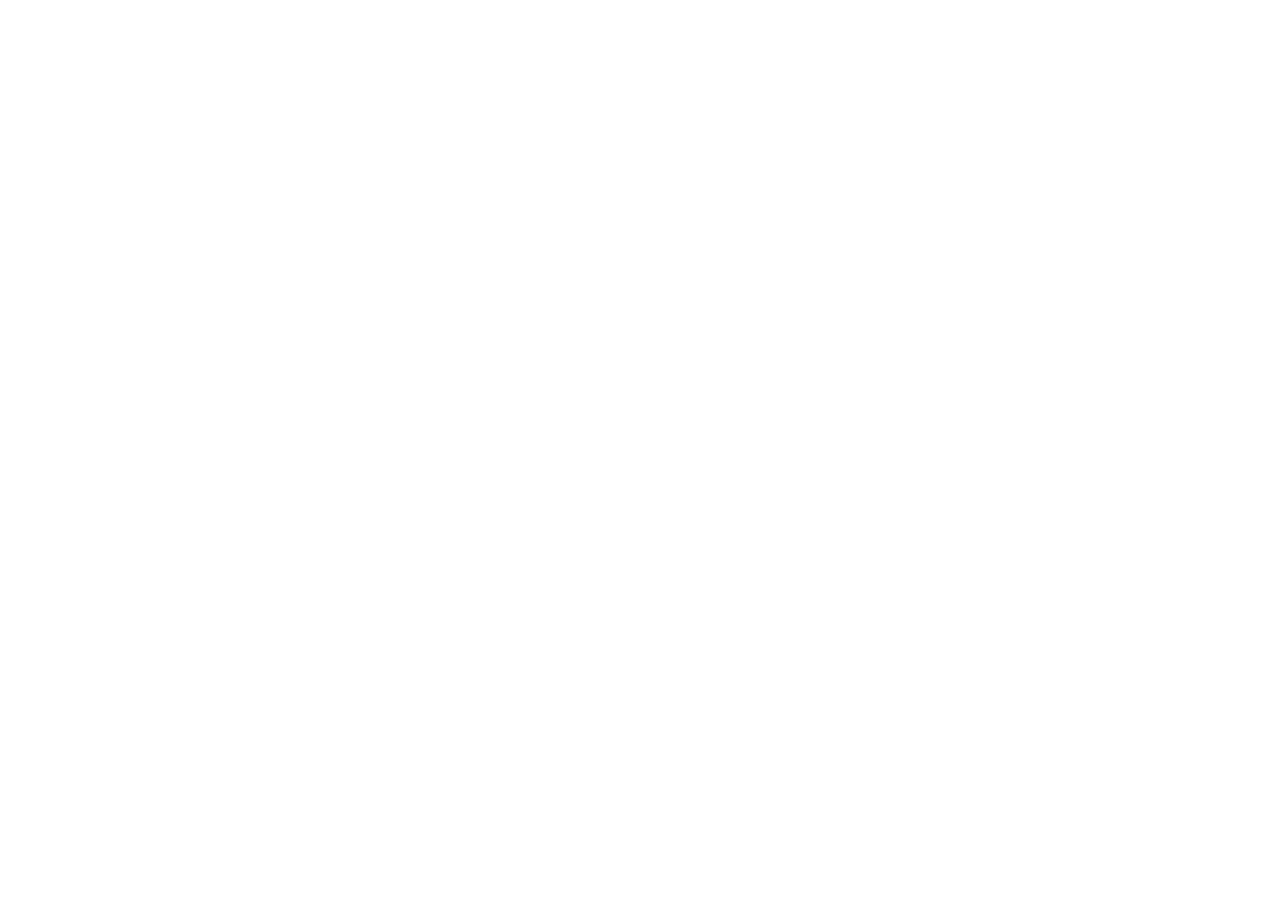
==== commit f1e0e695: "v3.17.3: fix condition field collision, add bulk condition repair" ====
--- a/index.html
+++ b/index.html
@@ -1,10 +1,23 @@
 <!DOCTYPE html>
 <html lang="en">
 <head>
+<link rel="icon" href="data:image/svg+xml,%3Csvg xmlns=%22http://www.w3.org/2000/svg%22 viewBox=%220 0 32 32%22%3E%3Crect width=%2232%22 height=%2232%22 rx=%226%22 fill=%22%230D0D0F%22/%3E%3Cpath d=%22M16 6 L25 16 L16 26 L7 16 Z%22 fill=%22%23D4AF6A%22/%3E%3C/svg%3E">
+
+<script>
+/* ── ADMIN GATE ── change the passcode below, keep it out of screenshots ── */
+(function(){
+  var CODE = 'diamond-hands';   /* EDIT ME: pick your own passcode */
+  if (sessionStorage.getItem('pcAdminOK') === '1') return;
+  var e = prompt('Paragon Collectibles — admin passcode:');
+  if (e === CODE) { sessionStorage.setItem('pcAdminOK','1'); return; }
+  location.replace('https://paragoncollectiblesco.com');
+})();
+</script>
+
 
   <meta charset="UTF-8">
   <meta name="viewport" content="width=device-width, initial-scale=1.0">
-  <title>PokéInventory</title>
+  <title>Paragon Inventory System</title>
   <link rel="stylesheet" href="css/style.css">
 </head>
 <body>
@@ -12,26 +25,29 @@
 <header>
   <div class="header-left">
     <div class="logo">
-      <div class="pokeball"></div>
-      PokéInventory
+      <span style="color:#A9813C;font-size:18px">&#9670;</span>
+      Paragon Inventory System
     </div>
     <div class="nav-tabs">
-      <button class="nav-tab" data-page="lots"      onclick="showPage('lots')">Lots</button>
-      <button class="nav-tab" data-page="cards"     onclick="showPage('cards')">All Cards</button>
-      <button class="nav-tab" data-page="watchlist" onclick="showPage('watchlist')">👀 Watchlist</button>
-      <button class="nav-tab" data-page="vendor"    onclick="showPage('vendor')">🏪 Vendor Show</button>
+      <!-- Lots & All Cards retired from nav (collection-tracking era). Pages/data intact; restore by re-adding buttons. -->
+      <button class="nav-tab" data-page="watchlist" onclick="showPage('watchlist')">👀 Watchlist / Offers</button>
+      <button class="nav-tab" data-page="vendor"    onclick="showPage('vendor')">🏪 Inventory</button>
       <button class="nav-tab" data-page="expenses"  onclick="showPage('expenses')">💸 Expenses</button>
-      <button class="nav-tab" data-page="events"    onclick="showPage('events')">📅 Events</button>
+      <button class="nav-tab" data-page="events"    onclick="showPage('events')">📅 Shows</button>
     </div>
   </div>
   <div class="header-actions">
     <a href="scan.html"><button class="btn btn-ghost btn-sm">📷 Scan</button></a>
+    <a href="reconcile.html"><button class="btn btn-ghost btn-sm" title="Post-show count: mark what sold, add what you bought">🧾 Reconcile</button></a>
     <a href="queue.html"><button class="btn btn-ghost btn-sm">Review Queue</button></a>
     <button class="btn btn-ghost btn-sm" onclick="openCorrectionsModal()">🧠 Corrections</button>
     <button class="btn btn-ghost btn-sm" onclick="openSettingsModal()">⚙️</button>
     <button class="btn btn-ghost btn-sm" onclick="exportInventory()">Export CSV</button>
+    <button class="btn btn-ghost btn-sm" onclick="window.open('/price','_blank')" title="Open the card price checker">&#128178; Prices</button>
+    <button class="btn btn-ghost btn-sm" onclick="exportBackup()" title="Download a full backup of all data">&#11123; Backup</button>
+    <button class="btn btn-ghost btn-sm" onclick="document.getElementById('restore-file').click()" title="Restore from a backup file">&#11121; Restore</button>
+    <input type="file" id="restore-file" accept=".json" style="display:none" onchange="importBackup(this.files[0])">
     <button class="btn btn-ghost btn-sm" style="color:#1a56db;border-color:#1a56db" onclick="exportTCGPlayerAll()">TCGPlayer ↑</button>
-    <button class="btn btn-primary btn-sm" onclick="openNewLotModal()">+ New Lot</button>
   </div>
 </header>
 
@@ -119,6 +135,9 @@
       <div style="display:flex;gap:8px">
         <button class="btn btn-ghost btn-sm" onclick="printVendorCatalog()">🖨️ Print Catalog</button>
         <button class="btn btn-ghost btn-sm" id="vendor-refresh-btn" onclick="refreshVendorPrices()">↻ Refresh Prices</button>
+        <button class="btn btn-ghost btn-sm" id="vendor-audit-btn" onclick="auditVendorPrices()" title="Check every card against the local TCGPlayer price database">🔎 Audit Prices</button>
+        <button class="btn btn-ghost btn-sm" onclick="bulkSetCondition()" title="Bulk-reset card condition">🩹 Fix Conditions</button>
+        <button class="btn btn-ghost btn-sm" onclick="roundVendorPrices()" title="Set asking price = TCG price rounded UP to whole dollars">⏫ Round Prices</button>
         <div style="position:relative" id="vendor-add-menu">
           <button class="btn btn-primary" onclick="toggleVendorAddMenu()">+ Add Item ▾</button>
           <div id="vendor-add-dropdown" style="display:none;position:absolute;right:0;top:calc(100% + 4px);background:white;border:1px solid var(--gray-200);border-radius:8px;box-shadow:0 4px 12px rgba(0,0,0,0.12);min-width:180px;z-index:400;overflow:hidden">
@@ -261,7 +280,7 @@
 </main>
 
 <div style="text-align:center;padding:16px;font-size:11px;color:var(--gray-400);border-top:1px solid var(--gray-200);margin-top:32px">
-  PokéInventory · <strong>v3.16.2</strong> · Built Jun 17 2026 · <a href="https://github.com/citadelgamingtcg-ui/Pokemon-Inventory/commits/main" target="_blank" style="color:var(--gray-400)">changelog ↗</a>
+  PokéInventory · <strong>v3.17.3</strong> · Built Jun 17 2026 · <a href="https://github.com/citadelgamingtcg-ui/Pokemon-Inventory/commits/main" target="_blank" style="color:var(--gray-400)">changelog ↗</a>
 </div>
 
 <!-- NEW LOT MODAL -->
@@ -688,6 +707,7 @@
 
 <!-- BULK IMPORT MODAL -->
 <!-- VENDOR ADD CARD MODAL -->
+<input type="file" id="vendor-photo-input" accept="image/*" style="display:none">
 <div class="modal-overlay" id="modal-vendor-add" style="z-index:300">
   <div class="modal" style="max-width:560px">
     <div class="modal-header">
@@ -743,6 +763,11 @@
       <div class="form-group">
         <label class="form-label">Your Asking Price ($) <span style="font-size:11px;color:var(--gray-400)">(optional — defaults to TCG price)</span></label>
         <input type="number" id="vc-asking" placeholder="Leave blank to use TCG price" step="0.01" min="0">
+      </div>
+      <div class="form-group">
+        <label class="form-label">Photo <span style="font-size:11px;color:var(--gray-400)">(optional — for items search can't find)</span></label>
+        <input type="file" id="vc-photo" accept="image/*" onchange="handleAddPhoto(this,'vc')">
+        <img id="vc-photo-prev" style="display:none;margin-top:8px;max-height:90px;border-radius:6px">
       </div>
     </div>
     <div class="modal-footer">
@@ -829,6 +854,11 @@
         <label class="form-label">Notes <span style="font-weight:400;color:var(--gray-400)">(optional)</span></label>
         <input type="text" id="vs-notes" placeholder="e.g. Factory sealed, Damaged box">
       </div>
+      <div class="form-group">
+        <label class="form-label">Photo <span style="font-size:11px;color:var(--gray-400)">(optional — shows on the website)</span></label>
+        <input type="file" id="vs-photo" accept="image/*" onchange="handleAddPhoto(this,'vs')">
+        <img id="vs-photo-prev" style="display:none;margin-top:8px;max-height:90px;border-radius:6px">
+      </div>
     </div>
     <div class="modal-footer">
       <button class="btn btn-ghost" onclick="closeModal('modal-vendor-sealed')">Cancel</button>
@@ -983,6 +1013,24 @@
     <div class="modal-footer">
       <button class="btn btn-ghost" onclick="closeModal('modal-vendor-edit')">Cancel</button>
       <button class="btn btn-primary" onclick="saveVendorEdit()">Save Changes</button>
+    </div>
+  </div>
+</div>
+
+<!-- VENDOR PRICE AUDIT MODAL -->
+<div class="modal-overlay" id="modal-vendor-audit" style="z-index:300">
+  <div class="modal" style="max-width:760px">
+    <div class="modal-header">
+      <h2>🔎 Price Audit</h2>
+      <button class="modal-close" onclick="closeModal('modal-vendor-audit')">×</button>
+    </div>
+    <div class="modal-body">
+      <div id="audit-summary" style="font-size:13px;color:var(--gray-600);margin-bottom:12px"></div>
+      <div id="audit-results" style="max-height:420px;overflow-y:auto"></div>
+    </div>
+    <div class="modal-footer">
+      <button class="btn btn-ghost" onclick="closeModal('modal-vendor-audit')">Close</button>
+      <button class="btn btn-primary" id="audit-fix-btn" onclick="applyAuditFixes()" style="display:none">Fix All Selected</button>
     </div>
   </div>
 </div>
@@ -1657,7 +1705,7 @@
   await deleteDoc(doc(db, 'watchlist', currentWatchId));
   closeModal('modal-watchlist-detail');
   toast(`"${item.name}" moved to live inventory!`, 'success');
-  showPage('lots');
+  showPage('vendor');
 };
 
 window.deleteWatchlistLot = async () => {
@@ -1712,11 +1760,11 @@
   document.querySelectorAll('.nav-tab').forEach(t => t.classList.remove('active'));
   if (name === 'lots') {
     document.getElementById('page-lots').classList.add('active');
-    document.querySelector('[data-page="lots"]').classList.add('active');
+    document.querySelector('[data-page="lots"]')?.classList.add('active');
     renderLots(); updateSummary();
   } else if (name === 'cards') {
     document.getElementById('page-cards').classList.add('active');
-    document.querySelector('[data-page="cards"]').classList.add('active');
+    document.querySelector('[data-page="cards"]')?.classList.add('active');
     renderAllCards();
   } else if (name === 'watchlist') {
     document.getElementById('page-watchlist').classList.add('active');
@@ -1767,7 +1815,7 @@
 }
 
 // ── LOTS ───────────────────────────────────────────────────────────────────
-function renderLots(filter='') {
+window.renderLots = function renderLots(filter='') {
   const grid  = document.getElementById('lots-grid');
   const empty = document.getElementById('lots-empty');
   const visible = lots.filter(l => (l.name||'').toLowerCase().includes((filter||'').toLowerCase()));
@@ -2322,6 +2370,25 @@
   } finally { btn.textContent='Save Lot'; btn.disabled=false; }
 };
 
+/* Lot card actions — referenced by inline handlers in the lot detail table */
+window.openCardPreview = (lotId, idx) => {
+  const lot = lots.find(l => l.id === lotId);
+  const card = lot && (lot.cards || [])[idx];
+  if (card) window.previewCard(card);
+};
+
+window.deleteCard = async (lotId, idx) => {
+  const lot = lots.find(l => l.id === lotId);
+  if (!lot) return;
+  const card = (lot.cards || [])[idx];
+  if (!card) return;
+  if (!confirm(`Remove "${card.name}" from this lot?`)) return;
+  const cards = [...(lot.cards || [])];
+  cards.splice(idx, 1);
+  await lotUpdate(lotId, { cards });
+  toast('Card removed', 'success');
+};
+
 window.previewCardByKey = (key) => {
   const card = window._cardCache && window._cardCache[key];
   if (card) window.previewCard(card);
@@ -2528,6 +2595,53 @@
   if (setVal.includes(':')) return setVal.split(':')[1].trim();
   return setVal;
 }
+
+/* Unified card search: local price database first, /search API as fallback.
+   Returns { cards, source } where source is 'local' | 'api' | 'none'.
+   Japanese and sealed always go to the API (not in the local snapshot). */
+window.smartCardSearch = async function smartCardSearch(name, opts = {}) {
+  const { number = '', set = '', isJP = false, sealed = false, condition = 'NM' } = opts;
+
+  // Local DB covers English singles only
+  if (!isJP && !sealed && window.PriceDB) {
+    try {
+      await window.PriceDB.load();
+      if (window.PriceDB.isReady()) {
+        const hits = window.PriceDB.search(name, { number, set, condition });
+        if (hits.length) {
+          console.log(`[search] "${name}" -> ${hits.length} local hits`);
+          return { cards: hits, source: 'local' };
+        }
+      }
+    } catch (e) { console.warn('[search] local lookup failed:', e); }
+  }
+
+  // Fallback: server search (JP, sealed, or a set not in the snapshot)
+  const q = isJP ? `${name} Japanese` : name;
+  const hint = expandSetHint(set || '');
+  const url = `/search?q=${encodeURIComponent(q)}`
+            + (number ? `&number=${encodeURIComponent(number)}` : '')
+            + (hint   ? `&set=${encodeURIComponent(hint)}` : '')
+            + (sealed ? '&sealed=1' : '');
+  try {
+    const res = await fetch(url);
+    if (!res.ok) return { cards: [], source: 'none' };
+    const data = await res.json();
+    let cards = data.data || [];
+    if (isJP) {
+      const jp = cards.filter(c => /japanese|japan|\(jp\)/i.test(c.set_name || ''));
+      if (jp.length) cards = jp;
+    } else {
+      const en = cards.filter(c => !/japanese|japan/i.test(c.set_name || ''));
+      if (en.length) cards = en;
+    }
+    console.log(`[search] "${name}" -> ${cards.length} API hits (${data.source || 'tcgapi'})`);
+    return { cards, source: 'api' };
+  } catch (e) {
+    console.warn('[search] API failed:', e);
+    return { cards: [], source: 'none' };
+  }
+};
 
 async function fetchAllPrintings(cardName, isJP) {
   const results = [];
@@ -2864,6 +2978,7 @@
             </td>
             <td style="padding:10px 6px">
               <div style="display:flex;gap:6px;align-items:center">
+                <button onclick="pickVendorPhoto('${c.id}')" class="btn btn-ghost btn-sm" title="Add / replace photo">📷</button>
                 <button onclick="openVendorEdit('${c.id}')" class="btn btn-ghost btn-sm">Edit</button>
                 <button onclick="deleteVendorCard('${c.id}')" style="background:none;border:none;cursor:pointer;color:var(--red);font-size:16px" title="Remove">×</button>
               </div>
@@ -3044,13 +3159,14 @@
     qty:         parseInt(document.getElementById('vs-qty').value) || 1,
     notes:       document.getElementById('vs-notes').value.trim(),
     isSealed:    true,
-    imageUrl:    window._selectedSealedProduct?.image_url || null,
+    imageUrl:    window._vsPhoto || window._selectedSealedProduct?.image_url || null,
     tcgplayerId: window._selectedSealedProduct?.tcgplayer_id || null,
     addedAt:     Date.now()
   };
   await addDoc(collection(db, 'vendor'), product);
   closeModal('modal-vendor-sealed');
   window._selectedSealedProduct = null;
+  window._vsPhoto = null;
   toast(`✓ ${name} added to vendor show!`, 'success');
 };
 
@@ -3073,21 +3189,18 @@
   if (!name) { toast('Enter a card name', 'error'); return; }
   const isJP = document.getElementById('vc-japanese').checked;
   const numVal = document.getElementById('vc-number').value.trim();
-  const setVal = expandSetHint(document.getElementById('vc-set').value.trim());
-  const q = isJP ? `${name} Japanese` : name;
-  const url = `/search?q=${encodeURIComponent(q)}${numVal?`&number=${encodeURIComponent(numVal)}`:''}${setVal?`&set=${encodeURIComponent(setVal)}`:''}`;
+  const rawSet = document.getElementById('vc-set').value.trim();
 
   const printingsEl = document.getElementById('vc-printings');
   printingsEl.innerHTML = '<div style="color:var(--gray-400);font-size:13px">Searching…</div>';
   printingsEl.style.display = 'block';
 
   try {
-    const res = await fetch(url);
-    if (!res.ok) throw new Error('Search failed');
-    const data = await res.json();
-    let cards = data.data || [];
-    if (isJP) { const jp = cards.filter(c=>/japanese|japan/i.test(c.set_name||'')); if (jp.length) cards=jp; }
-    else { const en = cards.filter(c=>!/japanese|japan/i.test(c.set_name||'')); if (en.length) cards=en; }
+    const condSel = document.getElementById('vc-condition');
+    const { cards, source } = await smartCardSearch(name, {
+      number: numVal, set: rawSet, isJP,
+      condition: condSel ? condSel.value : 'NM'
+    });
 
     if (!cards.length) { printingsEl.innerHTML = '<div style="color:var(--red);font-size:13px">No cards found — try a different name or check the JP box</div>'; return; }
 
@@ -3138,12 +3251,13 @@
     tcgPrice:   parseFloat(document.getElementById('vc-price').value) || 0,
     askingPrice:parseFloat(document.getElementById('vc-asking').value) || null,
     qty:        parseInt(document.getElementById('vc-qty').value) || 1,
-    imageUrl:   vendorSelectedPrinting?.image_url || null,
+    imageUrl:   window._vcPhoto || vendorSelectedPrinting?.image_url || null,
     language:   isJP ? 'Japanese' : 'English',
     addedAt:    Date.now()
   };
   await addDoc(collection(db, 'vendor'), card);
   closeModal('modal-vendor-add');
+  window._vcPhoto = null;
   toast(`✓ ${card.name} added to vendor show!`, 'success');
 };
 
@@ -3163,40 +3277,281 @@
   toast('💰 Sale recorded!', 'success');
 };
 
+/* ── PHOTOS ── */
+window._vcPhoto = null; window._vsPhoto = null;
+let _photoTargetId = null;
+window.handleAddPhoto = async (input, which) => {
+  const f = input.files[0]; if (!f) return;
+  const dataUrl = await new Promise(r => { const rd = new FileReader(); rd.onload = () => r(rd.result); rd.readAsDataURL(f); });
+  const small = await compressImage(dataUrl, 200);
+  window['_' + which + 'Photo'] = small;
+  const p = document.getElementById(which + '-photo-prev');
+  p.src = small; p.style.display = 'block';
+};
+window.pickVendorPhoto = (id) => {
+  _photoTargetId = id;
+  document.getElementById('vendor-photo-input').click();
+};
+document.getElementById('vendor-photo-input').addEventListener('change', async (e) => {
+  const f = e.target.files[0]; e.target.value = '';
+  if (!f || !_photoTargetId) return;
+  const dataUrl = await new Promise(r => { const rd = new FileReader(); rd.onload = () => r(rd.result); rd.readAsDataURL(f); });
+  const small = await compressImage(dataUrl, 200);
+  await updateDoc(doc(db, 'vendor', _photoTargetId), { imageUrl: small });
+  _photoTargetId = null;
+  toast('📷 Photo saved — it is live on the site!', 'success');
+});
+
+/* ── MASS PRICE ROUNDING ── */
+window.roundVendorPrices = async () => {
+  const targets = vendorCards.filter(c => !c.soldPrice && (c.tcgPrice || 0) > 0);
+  if (!targets.length) { toast('No unsold items with a TCG price', 'error'); return; }
+  if (!confirm(`Round asking prices UP to whole dollars from TCG price for ${targets.length} unsold item(s)?\n\nExamples: $199.45 \u2192 $200 \u00b7 $11.95 \u2192 $12 \u00b7 $11.05 \u2192 $12`)) return;
+  let n = 0;
+  for (const c of targets) {
+    const rounded = Math.ceil(c.tcgPrice);
+    if (c.askingPrice !== rounded) { await updateDoc(doc(db, 'vendor', c.id), { askingPrice: rounded }); n++; }
+  }
+  toast(`\u2714 ${n} price(s) set to whole dollars`, 'success');
+};
+
+/* ── PRICE AUDIT ─────────────────────────────────────────────────────────
+   Compares every vendor card against the local TCGPlayer snapshot and
+   flags discrepancies. Catches cards corrupted by earlier bad matches. */
+let auditFindings = [];
+
+window.auditVendorPrices = async () => {
+  const btn = document.getElementById('vendor-audit-btn');
+  btn.disabled = true; btn.textContent = '🔎 Loading…';
+
+  if (!window.PriceDB) { toast('Price database unavailable', 'error'); btn.disabled=false; btn.textContent='🔎 Audit Prices'; return; }
+  await window.PriceDB.load();
+  if (!window.PriceDB.isReady()) {
+    toast('Could not load price database', 'error');
+    btn.disabled = false; btn.textContent = '🔎 Audit Prices'; return;
+  }
+
+  const cards = vendorCards.filter(c => !c.isSealed);
+  auditFindings = [];
+  let ok = 0, jp = 0, missing = 0;
+
+  for (const c of cards) {
+    const isJP = (c.language||'').toLowerCase().startsWith('japan') || / \(JP\)$/.test(c.name||'');
+    if (isJP) { jp++; continue; }                    // snapshot has no JP data
+    const cleanName = (c.name||'').replace(/ \(JP\)$/,'').trim();
+    const hit = window.PriceDB.lookup(cleanName, c.number || '', c.set || '', c.condition || 'NM');
+    if (!hit) { missing++; continue; }
+
+    const cur = Number(c.tcgPrice) || 0;
+    const should = Number(hit.market_price) || 0;
+    const diff = should - cur;
+    const pct = cur > 0 ? Math.abs(diff / cur) * 100 : (should > 0 ? 100 : 0);
+
+    // Flag anything off by more than 5% and at least 25 cents
+    if (Math.abs(diff) >= 0.25 && pct >= 5) {
+      auditFindings.push({
+        id: c.id, name: c.name, set: c.set, number: c.number,
+        cond: c.condition || 'NM',
+        condUsed: hit.priced_at_condition, condExact: hit.priced_condition_exact !== false,
+        current: cur, should, diff, pct,
+        setShould: hit.set_name, rarity: hit.rarity, image: hit.image_url,
+        setMismatch: hit.set_name && c.set &&
+          !window.PriceDB.normName(hit.set_name).includes(window.PriceDB.normName(c.set).replace(/^[a-z0-9]+:\s*/,'')) &&
+          !window.PriceDB.normName(c.set).includes(window.PriceDB.normName(hit.set_name))
+      });
+    } else ok++;
+  }
+
+  auditFindings.sort((a,b) => Math.abs(b.diff) - Math.abs(a.diff));
+
+  document.getElementById('audit-summary').innerHTML =
+    `Checked <strong>${cards.length}</strong> cards · ` +
+    `<span style="color:var(--green)">${ok} correct</span> · ` +
+    `<span style="color:var(--red)">${auditFindings.length} off</span> · ` +
+    `${missing} not in snapshot · ${jp} Japanese (skipped)`;
+
+  const el = document.getElementById('audit-results');
+  if (!auditFindings.length) {
+    el.innerHTML = '<div style="padding:24px;text-align:center;color:var(--green)">✓ Everything matches the snapshot.</div>';
+    document.getElementById('audit-fix-btn').style.display = 'none';
+  } else {
+    el.innerHTML = `
+      <label style="display:flex;align-items:center;gap:6px;font-size:12px;margin-bottom:8px;cursor:pointer">
+        <input type="checkbox" id="audit-all" checked onchange="document.querySelectorAll('.audit-cb').forEach(x=>x.checked=this.checked)">
+        Select all
+      </label>
+      <table style="width:100%;border-collapse:collapse;font-size:13px">
+        <thead><tr style="font-size:11px;color:var(--gray-400);text-align:left;border-bottom:2px solid var(--gray-200)">
+          <th style="padding:6px 4px"></th><th style="padding:6px 4px">CARD</th>
+          <th style="padding:6px 4px">SET</th><th style="padding:6px 4px">COND</th><th style="padding:6px 4px">CURRENT</th>
+          <th style="padding:6px 4px">SHOULD BE</th><th style="padding:6px 4px">DIFF</th>
+        </tr></thead>
+        <tbody>
+        ${auditFindings.map((f,i) => `
+          <tr style="border-bottom:1px solid var(--gray-100)">
+            <td style="padding:8px 4px"><input type="checkbox" class="audit-cb" data-idx="${i}" checked></td>
+            <td style="padding:8px 4px">
+              <div style="display:flex;align-items:center;gap:8px">
+                ${f.image?`<img src="${f.image}" style="width:28px;height:38px;object-fit:contain;border-radius:3px">`:''}
+                <div>
+                  <div style="font-weight:600">${f.name}</div>
+                  <div style="font-size:11px;color:var(--gray-400)">${f.number?'#'+f.number:''} ${f.rarity||''}</div>
+                </div>
+              </div>
+            </td>
+            <td style="padding:8px 4px;font-size:11px;color:var(--gray-500)">
+              ${f.setMismatch
+                ? `<span style="color:var(--red)">${f.set||'—'}</span><br><span style="color:var(--green)">→ ${f.setShould}</span>`
+                : (f.set||'—')}
+            </td>
+            <td style="padding:8px 4px">
+              <span class="badge-cond">${f.cond}</span>
+              ${f.condExact === false ? `<div style="font-size:10px;color:var(--gray-400)">no ${f.cond} price · used ${f.condUsed}</div>` : ''}
+            </td>
+            <td style="padding:8px 4px">$${f.current.toFixed(2)}</td>
+            <td style="padding:8px 4px;font-weight:600;color:var(--blue)">$${f.should.toFixed(2)}</td>
+            <td style="padding:8px 4px;font-weight:600;color:${f.diff>0?'var(--green)':'var(--red)'};white-space:nowrap">
+              ${f.diff>0?'▲':'▼'} $${Math.abs(f.diff).toFixed(2)} (${Math.round(f.pct)}%)
+            </td>
+          </tr>`).join('')}
+        </tbody>
+      </table>`;
+    document.getElementById('audit-fix-btn').style.display = '';
+  }
+
+  btn.disabled = false; btn.textContent = '🔎 Audit Prices';
+  openModal('modal-vendor-audit');
+};
+
+/* Repair: bulk-reset card condition (undoes accidental condition changes) */
+window.bulkSetCondition = async () => {
+  const target = prompt(
+    'Reset condition for vendor cards.\n\n' +
+    'Type the condition to SET (NM, LP, MP, HP, DMG).\n' +
+    'Only cards currently matching the "from" value change.',
+    'NM'
+  );
+  if (!target) return;
+  const to = target.trim().toUpperCase();
+  if (!['NM','LP','MP','HP','DMG'].includes(to)) { toast('Invalid condition', 'error'); return; }
+
+  const from = (prompt(
+    'Change only cards whose condition is currently…\n' +
+    '(leave blank to change EVERY unsold card)', 'HP'
+  ) || '').trim().toUpperCase();
+
+  let targets = vendorCards.filter(c => !c.isSealed);
+  if (from) targets = targets.filter(c => (c.condition||'NM').toUpperCase() === from);
+  if (!targets.length) { toast('No matching cards', 'error'); return; }
+
+  if (!confirm(`Set ${targets.length} card(s) to ${to}${from?` (from ${from})`:''}?\n\nPrices will be re-looked-up at the new condition.`)) return;
+
+  if (window.PriceDB) { try { await window.PriceDB.load(); } catch {} }
+  let n = 0, repriced = 0;
+  for (const c of targets) {
+    const updates = { condition: to };
+    // Re-price at the corrected condition when we can do it confidently
+    const isJP = (c.language||'').toLowerCase().startsWith('japan') || / \(JP\)$/.test(c.name||'');
+    if (!isJP && window.PriceDB && window.PriceDB.isReady()) {
+      const hit = window.PriceDB.lookup((c.name||'').replace(/ \(JP\)$/,'').trim(),
+                                        c.number||'', c.set||'', to);
+      if (hit && hit.market_price > 0 && hit.market_price !== c.tcgPrice) {
+        updates.prevPrice = c.tcgPrice || 0;
+        updates.tcgPrice = hit.market_price;
+        updates.priceUpdatedAt = Date.now();
+        repriced++;
+      }
+    }
+    await updateDoc(doc(db, 'vendor', c.id), updates);
+    n++;
+  }
+  toast(`✓ ${n} card(s) set to ${to}${repriced?` · ${repriced} repriced`:''}`, 'success');
+};
+
+window.applyAuditFixes = async () => {
+  const boxes = [...document.querySelectorAll('.audit-cb')].filter(b => b.checked);
+  if (!boxes.length) { toast('Nothing selected', 'error'); return; }
+  const btn = document.getElementById('audit-fix-btn');
+  btn.disabled = true; btn.textContent = 'Fixing…';
+
+  let n = 0;
+  for (const b of boxes) {
+    const f = auditFindings[Number(b.dataset.idx)];
+    if (!f) continue;
+    // Only price/metadata — NEVER condition (that's the user's own data)
+    const updates = { tcgPrice: f.should, prevPrice: f.current, priceUpdatedAt: Date.now() };
+    if (f.setMismatch && f.setShould) updates.set = f.setShould;
+    if (f.rarity) updates.rarity = f.rarity;
+    if (f.image) updates.imageUrl = f.image;
+    await updateDoc(doc(db, 'vendor', f.id), updates);
+    n++;
+  }
+
+  btn.disabled = false; btn.textContent = 'Fix All Selected';
+  closeModal('modal-vendor-audit');
+  toast(`✓ Fixed ${n} card${n===1?'':'s'}`, 'success');
+};
+
 window.refreshVendorPrices = async () => {
   const btn = document.getElementById('vendor-refresh-btn');
   const unsold = vendorCards.filter(c => !c.soldPrice && !c.isSealed);
   if (!unsold.length) { toast('No cards to refresh', 'error'); return; }
 
   btn.disabled = true;
-  btn.textContent = `↻ Refreshing 0/${unsold.length}…`;
-  let done = 0;
-  let updated = 0, up = 0, down = 0;
-
-  await Promise.all(unsold.map(async (c) => {
+  btn.textContent = '↻ Loading price data…';
+
+  // Warm the local database once up front
+  let localReady = false;
+  if (window.PriceDB) {
+    try { await window.PriceDB.load(); localReady = window.PriceDB.isReady(); } catch {}
+  }
+
+  let done = 0, updated = 0, up = 0, down = 0, skipped = 0, viaLocal = 0;
+  const tick = () => { done++; btn.textContent = `↻ Refreshing ${done}/${unsold.length}…`; };
+
+  const isJPCard = c =>
+    (c.language||'').toLowerCase().startsWith('japan') || / \(JP\)$/.test(c.name||'');
+
+  const applyPrice = async (c, newPrice) => {
+    if (!(newPrice > 0) || newPrice === (c.tcgPrice||0)) return;
+    const prevPrice = c.tcgPrice || 0;
+    await updateDoc(doc(db, 'vendor', c.id), {
+      tcgPrice: newPrice, prevPrice, priceUpdatedAt: Date.now()
+    });
+    if (newPrice > prevPrice) up++; else down++;
+    updated++;
+  };
+
+  // ---- Pass 1: local database (instant, no rate limit) ----
+  const needsApi = [];
+  for (const c of unsold) {
+    const isJP = isJPCard(c);
+    if (localReady && !isJP) {
+      const cleanName = (c.name||'').replace(/ \(JP\)$/,'').trim();
+      const hit = window.PriceDB.lookup(cleanName, c.number || '', c.set || '', c.condition || 'NM');
+      if (hit) {
+        await applyPrice(c, parseFloat(hit.market_price) || 0);
+        viaLocal++; tick(); continue;
+      }
+    }
+    needsApi.push(c);
+  }
+
+  // ---- Pass 2: API for JP / sealed / sets missing from the snapshot ----
+  await Promise.all(needsApi.map(async (c) => {
     try {
-      const isJP = (c.language||'').toLowerCase().startsWith('japan') || / \(JP\)$/.test(c.name||'');
+      const isJP = isJPCard(c);
       const cleanName = (c.name||'').replace(/ \(JP\)$/,'').replace(/\bEx\b/g,'ex').trim();
-      const q = isJP ? `${cleanName} Japanese` : cleanName;
-      const setHint = expandSetHint(c.set||'');
-      const nc = (c.number||'').split('/')[0].replace(/^0+/,'');
-      const url = `/search?q=${encodeURIComponent(q)}${c.number?`&number=${encodeURIComponent(c.number)}`:''}${setHint?`&set=${encodeURIComponent(setHint)}`:''}`;
-
-      const res = await fetch(url);
-      if (!res.ok) return;
-      const data = await res.json();
-      let cards = data.data || [];
-
-      if (isJP) { const jp=cards.filter(x=>/japanese|japan/i.test(x.set_name||'')); if(jp.length) cards=jp; }
-      else { const en=cards.filter(x=>!/japanese|japan/i.test(x.set_name||'')); if(en.length) cards=en; }
+      const { cards } = await smartCardSearch(cleanName, {
+        number: c.number || '', set: c.set || '', isJP, condition: c.condition || 'NM'
+      });
+      if (!cards.length) { skipped++; tick(); return; }
 
       const fullNum = (c.number||'').replace(/\s/g,'');
-      // Require EXACT full-number match (e.g. "060/131" === "060/131") — most reliable
-      let best = fullNum ? cards.find(x=>(x.number||'').replace(/\s/g,'')=== fullNum) : null;
-
-      // If multiple cards share the full number, prefer the one whose set matches
+      let best = fullNum ? cards.find(x => (x.number||'').replace(/\s/g,'') === fullNum) : null;
+
       if (fullNum) {
-        const fullMatches = cards.filter(x=>(x.number||'').replace(/\s/g,'')=== fullNum);
+        const fullMatches = cards.filter(x => (x.number||'').replace(/\s/g,'') === fullNum);
         if (fullMatches.length > 1 && c.set) {
           const setLower = (c.set||'').toLowerCase();
           const setMatch = fullMatches.find(x => {
@@ -3207,47 +3562,36 @@
           if (setMatch) best = setMatch;
         }
       }
-
-      // No full-number match and card has no number → can't safely identify, skip
       if (!best && !c.number && cards.length) best = cards[0];
 
-      // SAFETY: if the card has a number but no exact full-number match was found, SKIP
-      // (prevents overriding e.g. Umbreon ex with a wrong promo)
-      if (c.number && !best) {
-        done++; btn.textContent=`↻ Refreshing ${done}/${unsold.length}…`; return;
-      }
-      // SAFETY: verify the matched card's NAME actually matches (strip ex/punctuation)
+      // Safety: number given but no exact match -> skip rather than overwrite
+      if (c.number && !best) { skipped++; tick(); return; }
+
+      // Safety: matched name must actually correspond
       if (best) {
-        const normName = s => (s||'').toLowerCase().replace(/['']/g,'').replace(/-/g,' ').replace(/\bex\b/g,'').replace(/\s+/g,' ').trim();
-        const myName = normName(cleanName);
-        const bestName = normName(best.name);
-        if (myName && bestName && !bestName.includes(myName) && !myName.includes(bestName)) {
-          done++; btn.textContent=`↻ Refreshing ${done}/${unsold.length}…`; return;
+        const nn = s => (s||'').toLowerCase().replace(/['']/g,'').replace(/-/g,' ')
+                          .replace(/\bex\b/g,'').replace(/\s+/g,' ').trim();
+        const mine = nn(cleanName), theirs = nn(best.name);
+        if (mine && theirs && !theirs.includes(mine) && !mine.includes(theirs)) {
+          skipped++; tick(); return;
         }
       }
 
-      if (best) {
-        const newPrice = parseFloat(best.market_price ?? best.low_price ?? 0) || 0;
-        if (newPrice > 0 && newPrice !== (c.tcgPrice||0)) {
-          const prevPrice = c.tcgPrice || 0;
-          await updateDoc(doc(db, 'vendor', c.id), {
-            tcgPrice: newPrice,
-            prevPrice,
-            priceUpdatedAt: Date.now()
-          });
-          if (newPrice > prevPrice) up++;
-          else down++;
-          updated++;
-        }
-      }
-    } catch(e) { console.warn('Refresh failed for', c.name, e); }
-    done++;
-    btn.textContent = `↻ Refreshing ${done}/${unsold.length}…`;
+      if (best) await applyPrice(c, parseFloat(best.market_price ?? best.low_price ?? 0) || 0);
+    } catch (e) {
+      console.warn('Refresh failed for', c.name, e);
+    }
+    tick();
   }));
 
   btn.disabled = false;
   btn.textContent = '↻ Refresh Prices';
-  toast(`✓ Updated ${updated} prices · ${up > 0 ? `▲${up} up` : ''} ${down > 0 ? `▼${down} down` : ''}`.trim(), 'success');
+  const bits = [`✓ Updated ${updated}`];
+  if (up)      bits.push(`▲${up}`);
+  if (down)    bits.push(`▼${down}`);
+  if (viaLocal)bits.push(`${viaLocal} local`);
+  if (skipped) bits.push(`${skipped} skipped`);
+  toast(bits.join(' · '), 'success');
 };
 
 window.printVendorCatalog = () => {
@@ -3490,7 +3834,7 @@
   });
 }
 
-function renderExpenses() {
+window.renderExpenses = function renderExpenses() {
   const filter = document.getElementById('expense-filter')?.value || 'all';
   let list = filter === 'all' ? [...expenses] : expenses.filter(e => e.category === filter);
 
@@ -3584,6 +3928,41 @@
 
 // ── EVENTS ───────────────────────────────────────────────────────────────────
 let events = [];
+
+/* ============ FULL BACKUP & RESTORE ============ */
+window.exportBackup = () => {
+  const data = {
+    app: 'paragon-inventory-backup', exportedAt: new Date().toISOString(),
+    lots, vendor: vendorCards, watchlist, expenses, events
+  };
+  const blob = new Blob([JSON.stringify(data)], {type:'application/json'});
+  const a = document.createElement('a');
+  a.href = URL.createObjectURL(blob);
+  a.download = `paragon-backup-${new Date().toISOString().slice(0,10)}.json`;
+  a.click(); URL.revokeObjectURL(a.href);
+};
+window.importBackup = async (file) => {
+  if (!file) return;
+  try {
+    const data = JSON.parse(await file.text());
+    if (data.app !== 'paragon-inventory-backup') { alert('That does not look like a Paragon backup file.'); return; }
+    const colls = { lots: data.lots||[], vendor: data.vendor||[], watchlist: data.watchlist||[],
+                    expenses: data.expenses||[], events: data.events||[] };
+    const total = Object.values(colls).reduce((n,a)=>n+a.length,0);
+    if (!confirm(`Restore backup from ${data.exportedAt?.slice(0,10)}?\n`+
+        `${colls.lots.length} lots, ${colls.vendor.length} vendor cards, ${colls.watchlist.length} watchlist, `+
+        `${colls.expenses.length} expenses, ${colls.events.length} events (${total} records).\n\n`+
+        `Existing records with matching IDs will be overwritten.`)) return;
+    for (const [coll, arr] of Object.entries(colls)) {
+      for (const rec of arr) {
+        const { id, ...fields } = rec;
+        if (id) await setDoc(doc(db, coll, id), fields);
+      }
+    }
+    alert('Restore complete \u2714');
+  } catch(e) { alert('Restore failed: ' + e.message); }
+};
+
 let editEventId = null;
 
 function initEvents() {
@@ -4215,13 +4594,14 @@
 });
 
 // ── INIT ───────────────────────────────────────────────────────────────────
-showPage('lots');
+showPage('vendor');
 initWatchlist();
 initVendor();
 initExpenses();
 initEvents();
 </script>
 
+<script src="js/pricedb.js"></script>
 <script src="js/api.js"></script>
 <script src="js/export.js"></script>
 <script type="module" src="js/ai.js"></script>
--- a/css/style.css
+++ b/css/style.css
@@ -3,23 +3,23 @@
 *, *::before, *::after { box-sizing: border-box; margin: 0; padding: 0; }
 
 :root {
-  --red: #E3350D;
-  --red-light: #fff1ee;
-  --red-dark: #c42d0d;
-  --yellow: #FFCB05;
-  --blue: #1A6BB5;
-  --blue-light: #e8f1fb;
+  --red: #A9813C;
+  --red-light: #F5EFE3;
+  --red-dark: #8A6930;
+  --yellow: #D4AF6A;
+  --blue: #56677A;
+  --blue-light: #EDF0F4;
   --green: #2e7d32;
   --green-light: #e8f5e9;
   --orange: #e65100;
   --orange-light: #fff3e0;
-  --gray-50:  #fafafa;
-  --gray-100: #f5f5f5;
-  --gray-200: #e8e8e8;
-  --gray-300: #d0d0d0;
-  --gray-400: #aaa;
-  --gray-600: #666;
-  --gray-800: #222;
+  --gray-50:  #FBFAF7;
+  --gray-100: #F5F3EE;
+  --gray-200: #E9E5DC;
+  --gray-300: #D3CDC0;
+  --gray-400: #A9A296;
+  --gray-600: #6B6459;
+  --gray-800: #26221C;
   --radius-sm: 6px;
   --radius: 10px;
   --radius-lg: 14px;
@@ -39,7 +39,7 @@
 
 /* ── HEADER ───────────────────────────────────────────────── */
 header {
-  background: var(--red);
+  background: #0D0D0F;
   color: white;
   padding: 0 24px;
   height: 56px;
@@ -113,7 +113,7 @@
   transition: all 0.15s;
 }
 
-.nav-tab.active { background: white; color: var(--red); }
+.nav-tab.active { background: #D4AF6A; color: #0D0D0F; }
 .nav-tab:hover:not(.active) { color: white; background: rgba(255,255,255,0.1); }
 
 .header-actions { display: flex; align-items: center; gap: 8px; }
